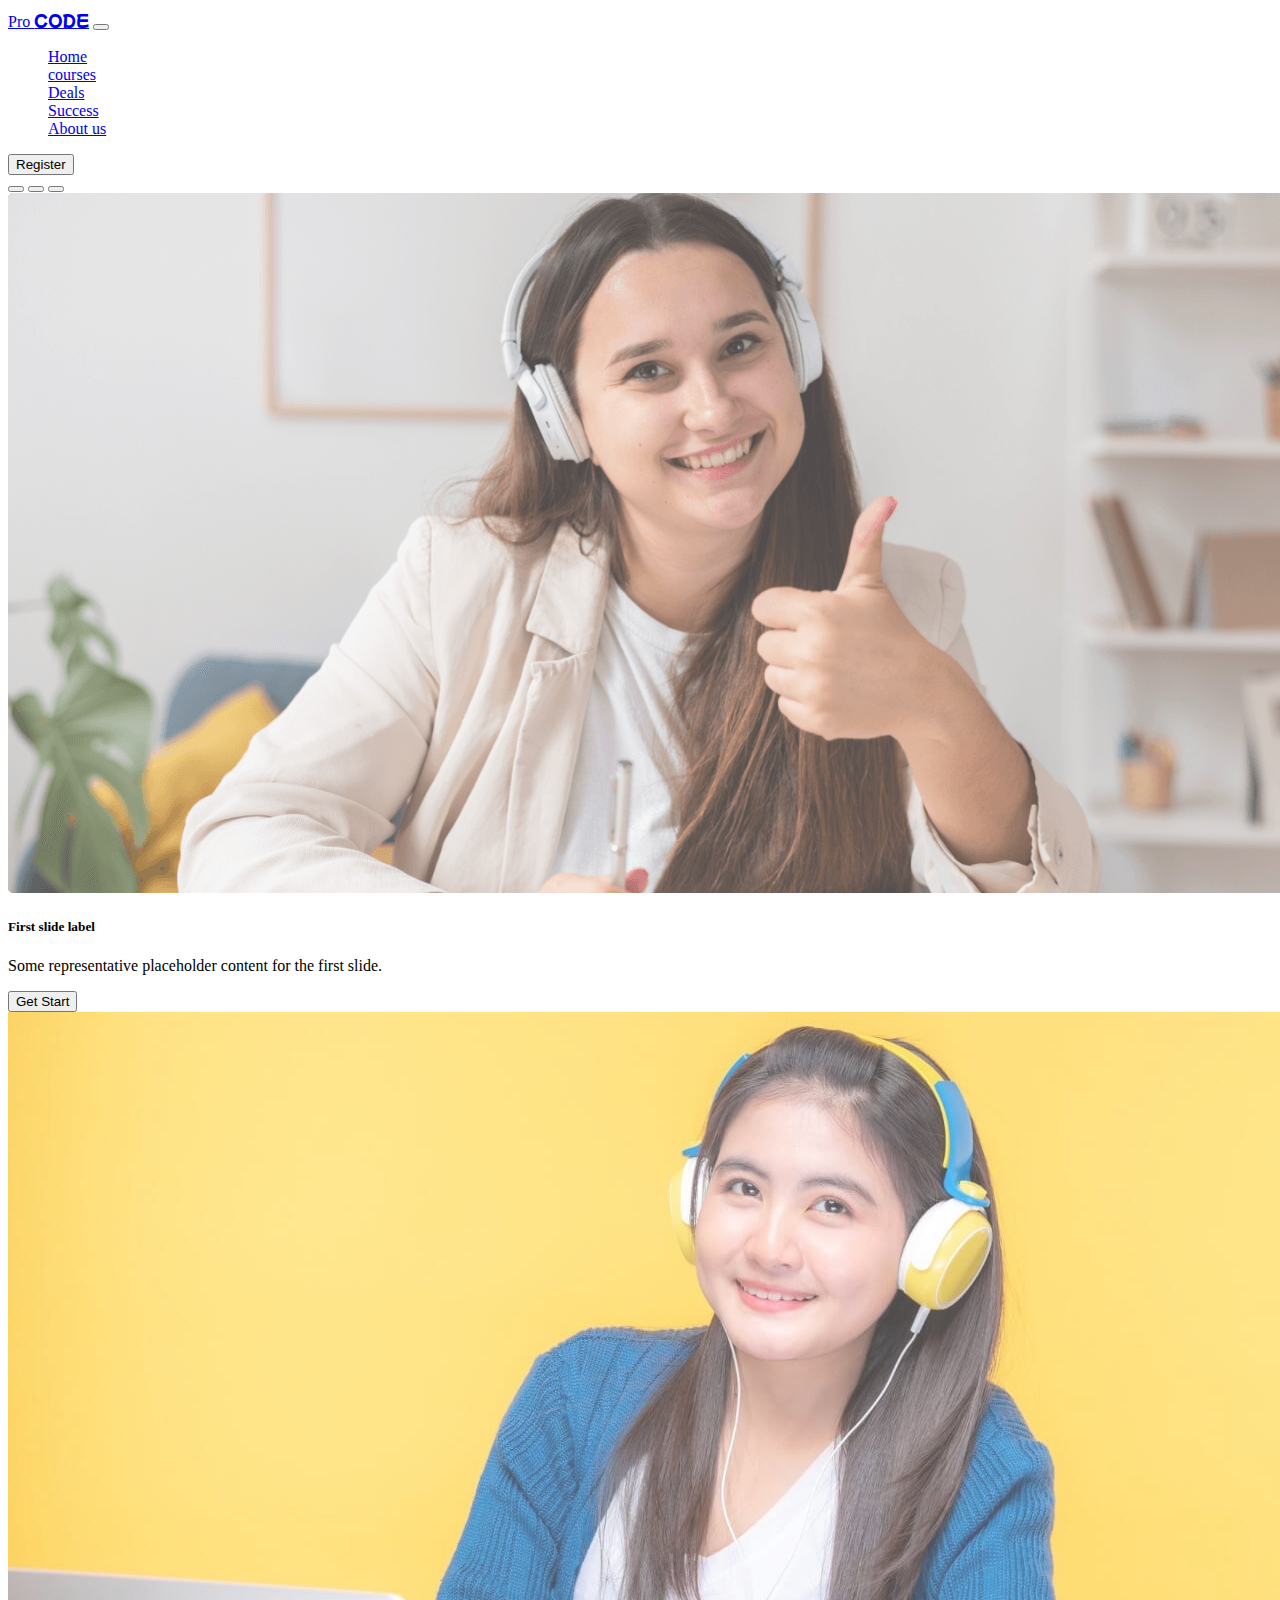
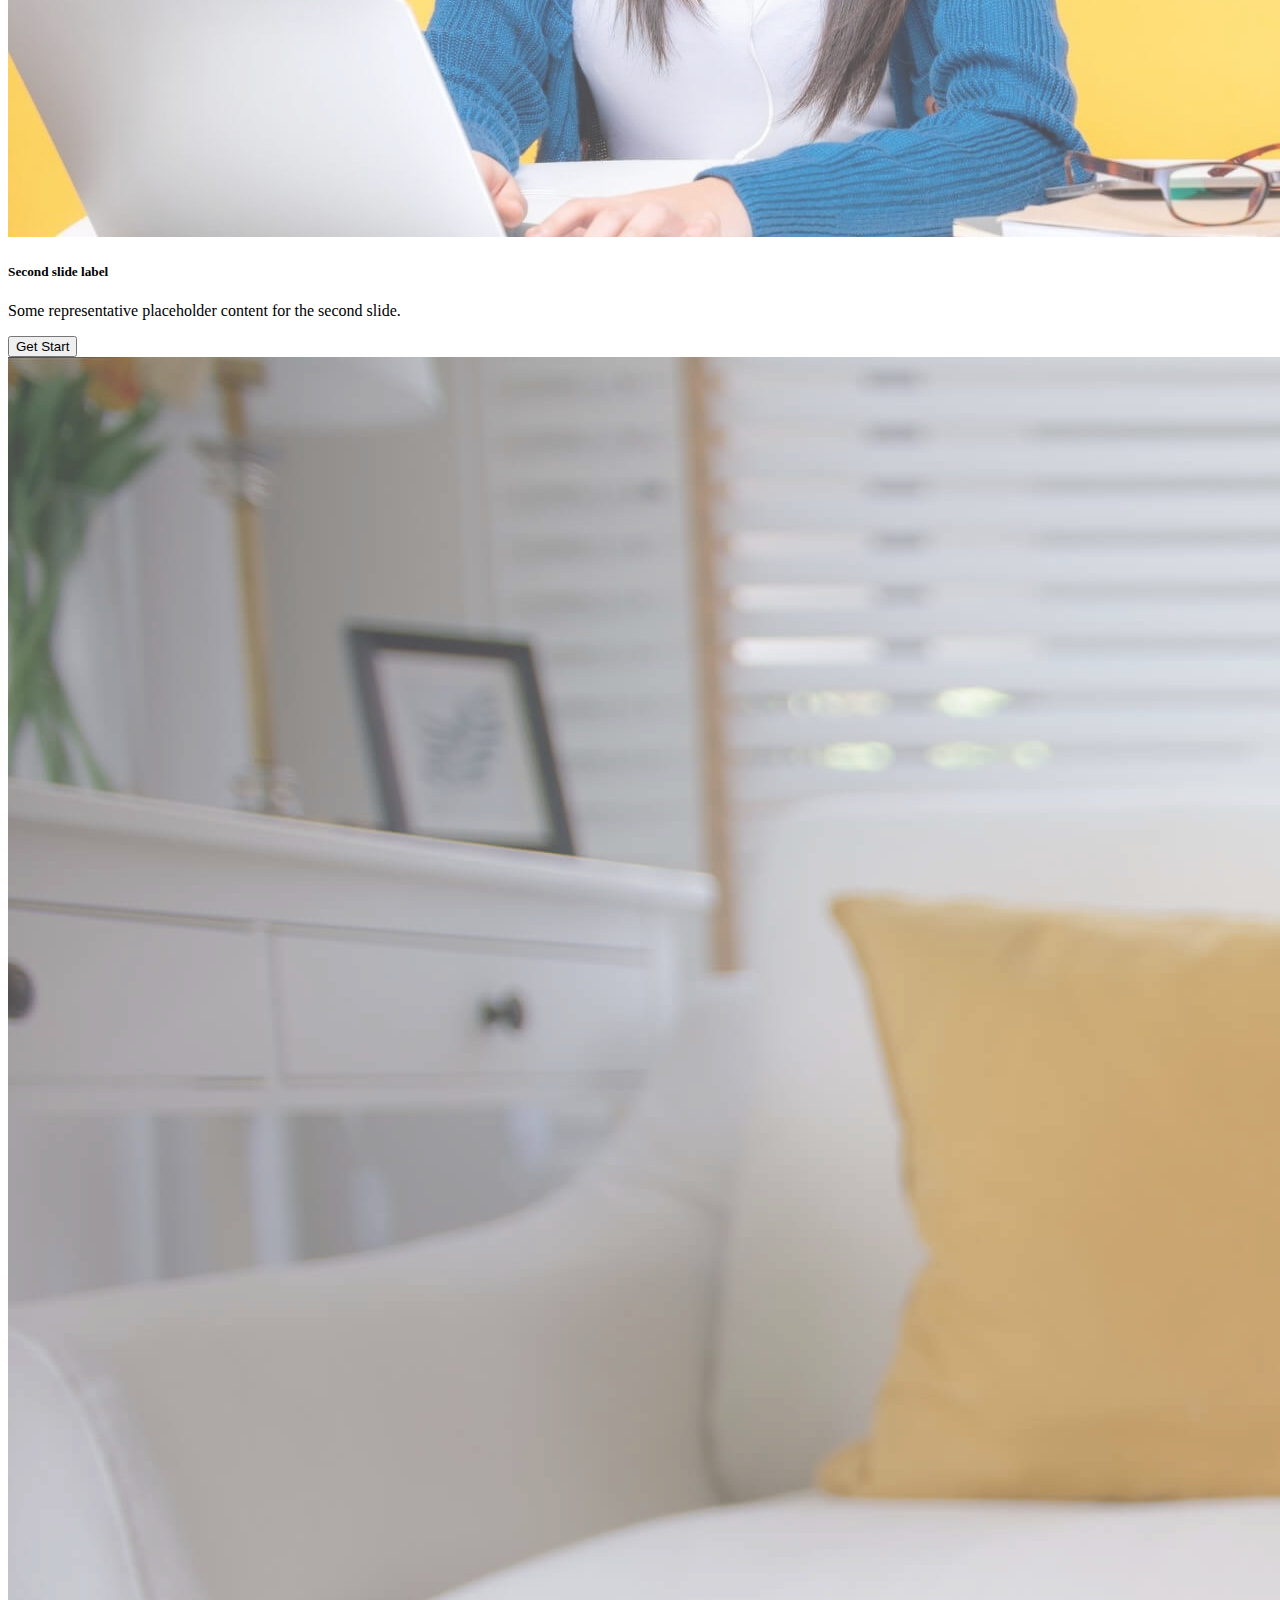
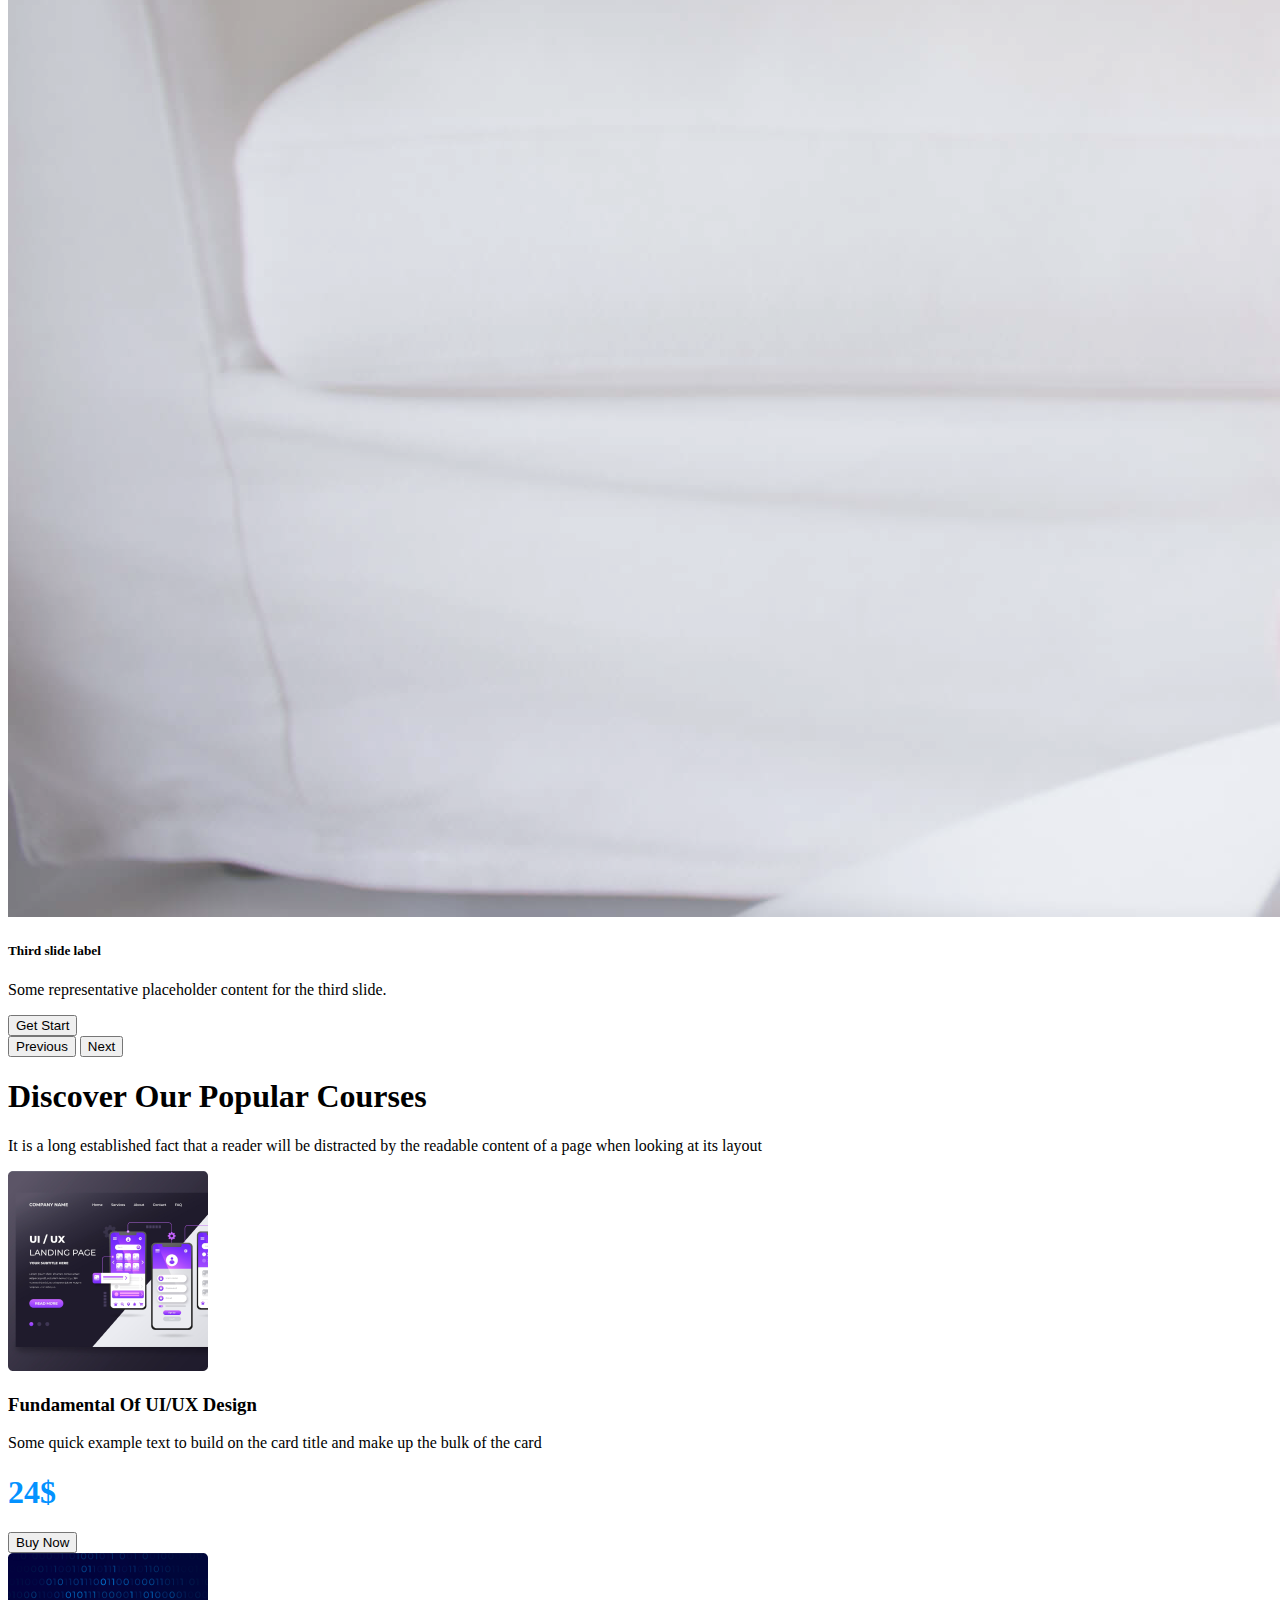
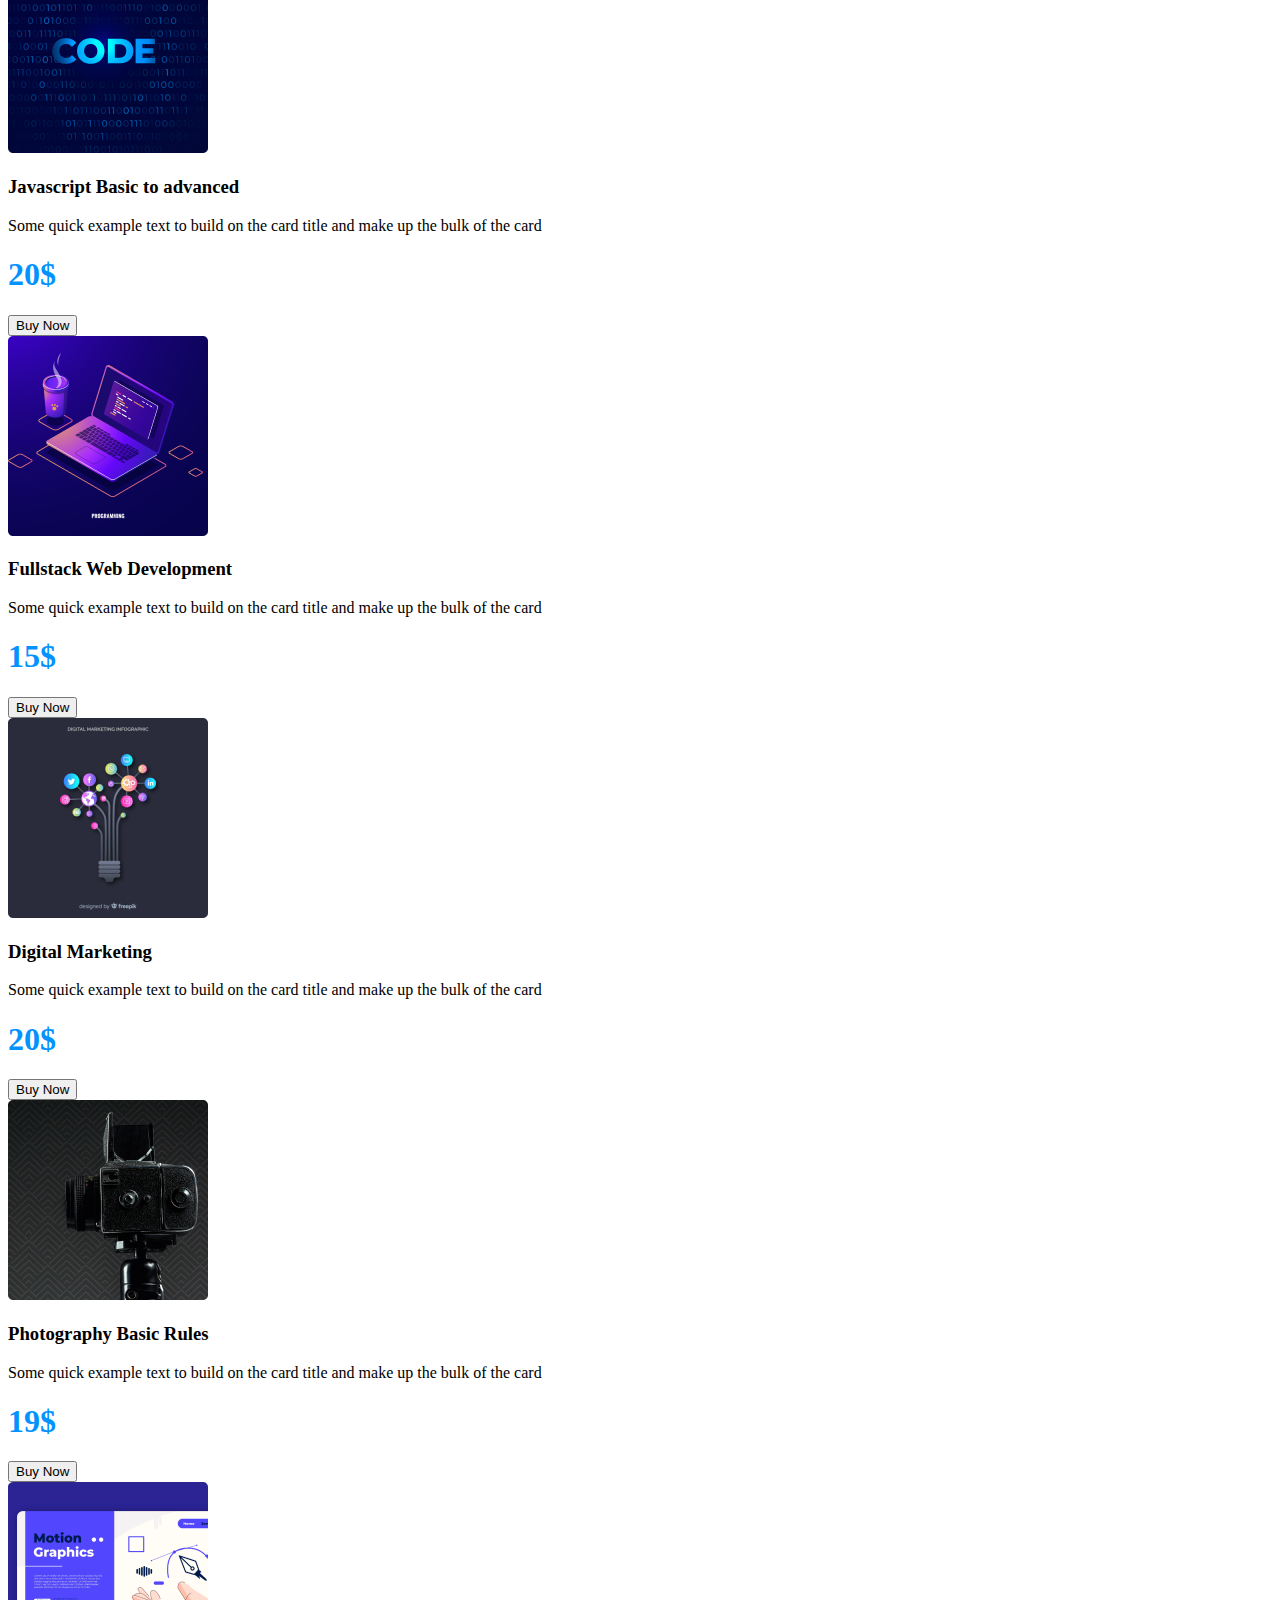
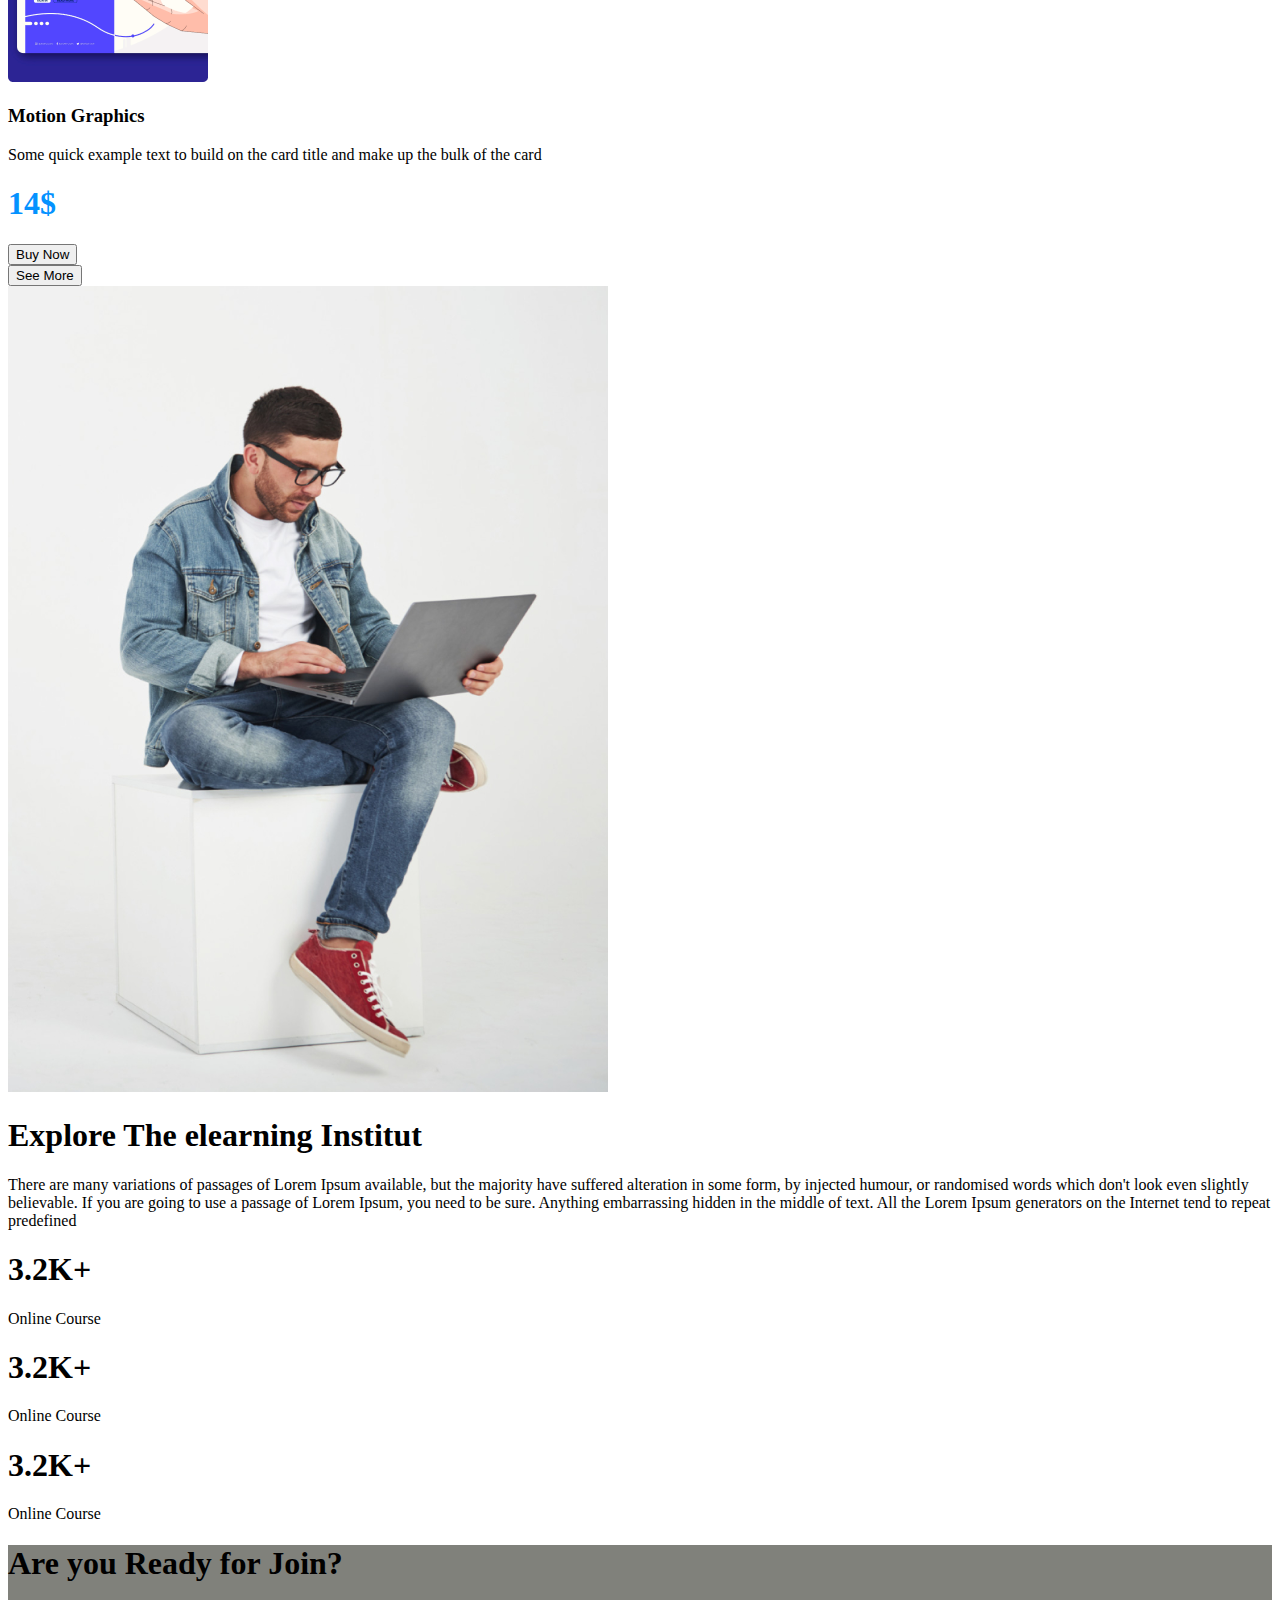
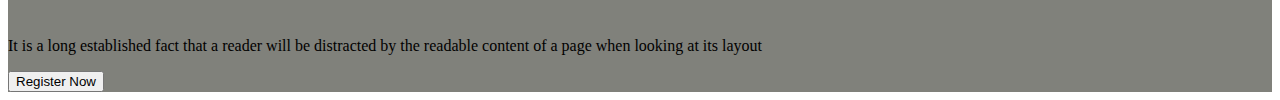
==== index.html @ ae4f2ffa "artical line" ====
<!doctype html>
<html lang="en">
  <head>
    <meta charset="utf-8">
    <meta name="viewport" content="width=device-width, initial-scale=1">
    <title>Assingment-3</title>
    <!-- bootstrap -->
    <link href="https://cdn.jsdelivr.net/npm/bootstrap@5.2.0/dist/css/bootstrap.min.css" rel="stylesheet" integrity="sha384-gH2yIJqKdNHPEq0n4Mqa/HGKIhSkIHeL5AyhkYV8i59U5AR6csBvApHHNl/vI1Bx" crossorigin="anonymous">
 
    <!-- css file -->
    <link rel="stylesheet" href="/style.css">
    <!-- google fonts -->
    <link rel="preconnect" href="https://fonts.googleapis.com">
    <link rel="preconnect" href="https://fonts.gstatic.com" crossorigin>
    <link href="https://fonts.googleapis.com/css2?family=Mochiy+Pop+One&display=swap" rel="stylesheet">
  </head>
  <body>
    <header>
      <!-- navbar -->
      <nav class="navbar navbar-expand-lg bg-light p-4">
        <div class="container-fluid">
          <a class="navbar-brand" href="#">Pro <span class="text-danger fs-1" style="font-family: 'Mochiy Pop One', sans-serif;">CODE</span></a>
          <button class="navbar-toggler" type="button" data-bs-toggle="collapse" data-bs-target="#navbarScroll" aria-controls="navbarScroll" aria-expanded="false" aria-label="Toggle navigation">
            <span class="navbar-toggler-icon"></span>
          </button>
          <div class="collapse navbar-collapse" id="navbarScroll">
            <ul class="navbar-nav me-auto my-2 my-lg-0 navbar-nav-scroll" style="--bs-scroll-height: 100px;">
              <div class="d-flex">
                <div class="navbar-a rounded p-2">
                  <a class="nav-link active" aria-current="page" href="#">Home</a>
                </div>
                <div class="navbar-a rounded p-2">
                  <a class="nav-link active" aria-current="page" href="#">courses</a>
                </div >
                <div class="navbar-a rounded p-2">
                  <a class="nav-link active" aria-current="page" href="#">Deals</a>
                </div >
                <div class="navbar-a rounded p-2">
                  <a class="nav-link active" aria-current="page" href="#">Success</a>
                </div >
                <div class="navbar-a rounded p-2">
                  <a class="nav-link active" aria-current="page" href="#">About us</a>
                </div>
              </div>
              
            </ul>
              <button class="btn btn-outline-info p-2-lg" type="submit">Register</button>
          </div>
        </div>
      </nav>
      <!-- banner -->
      <section class="container-lg mt-5 rounded">
        <div id="carouselExampleDark" class="carousel carousel-dark slide" data-bs-ride="carousel">
          <div class="carousel-indicators">
            <button type="button" data-bs-target="#carouselExampleDark" data-bs-slide-to="0" class="active" aria-current="true" aria-label="Slide 1"></button>
            <button type="button" data-bs-target="#carouselExampleDark" data-bs-slide-to="1" aria-label="Slide 2"></button>
            <button type="button" data-bs-target="#carouselExampleDark" data-bs-slide-to="2" aria-label="Slide 3"></button>
          </div>
          <div class="carousel-inner">
            <div class="carousel-item active" data-bs-interval="10000">
              <img src="/images/cover/cover-1.png" class="d-block w-100">
              <div class="carousel-caption d-none d-md-block">
                <h5 class="display-1 fw-bold text-white">First slide label</h5>
                <p class="fw-semibold text-white">Some representative placeholder content for the first slide.</p>
                <div class="d-grid gap-2 col-6 mx-auto">
                  <button class= "btn btn-info btn-lg">Get Start</button>
                </div>
              </div>
            </div>
            <div class="carousel-item" data-bs-interval="2000">
              <img src="/images/cover/cover-4.jpg" class="d-block w-100 ">
              <div class="carousel-caption d-none d-md-block">
                <h5 class="display-1 fw-bold text-white">Second slide label</h5>
                <p class="fw-semibold text-white">Some representative placeholder content for the second slide.</p>
                <div class="d-grid gap-2 col-6 mx-auto">
                  <button class= "btn btn-danger btn-lg">Get Start</button>
                </div>
                
              </div>
            </div>
            <div class="carousel-item">
              <img src="/images/cover/cover-3.jpg" class="d-block w-100">
              <div class="carousel-caption d-none d-md-block">
                <h5 class="display-1 fw-bold text-white">Third slide label</h5>
                <p class="fw-semibold text-white">Some representative placeholder content for the third slide.</p>
                <div class="d-grid gap-2 col-6 mx-auto">
                  <button class= "btn btn-danger btn-lg">Get Start</button>
                </div>
              </div>
            </div>
          </div>
          <button class="carousel-control-prev" type="button" data-bs-target="#carouselExampleDark" data-bs-slide="prev">
            <span class="carousel-control-prev-icon" aria-hidden="true"></span>
            <span class="visually-hidden">Previous</span>
          </button>
          <button class="carousel-control-next" type="button" data-bs-target="#carouselExampleDark" data-bs-slide="next">
            <span class="carousel-control-next-icon" aria-hidden="true"></span>
            <span class="visually-hidden">Next</span>
          </button>
        </div>
      </section>
    </header>
    <!-- main section -->
    <main>
      
       <div  class="d-flex flex-column justify-content-center align-items-center mt-5 container">
        <div>
          <h1>Discover Our Popular Courses</h1>
        </div>
         <div> 
          <p>It is a long established fact that a reader will be distracted by the readable 
          content of a page when looking at its layout</p>
        </div>
       </div>
       <!-- courses -->
       <div class="container mt-5">
        <div class="row  gy-3 gx-3">
          <!-- cours-1 -->
          <div class="col-12  col-sm-12 col-md-12 col-lg-6 d-md-flex d-lg-flex border bg-light align-items-center p-2 rounded" > 
              
                <img class="img-fluid "src="/images/course/course-1.png">
              
            <div class=" m-0 d-flex flex-column p-4">
              <h3>Fundamental Of UI/UX Design</h3>
              <p class="d-flex flex-wrap">Some quick example text to build on the card title 
                and make up the bulk of the card</p>
              <div class="d-flex justify-content-between">
                <h1 style="color: rgb(4, 146, 255);">24$</h1>
              <button class="btn btn-outline-info">Buy Now</button>
              </div>
            </div>
           </div>
           <!-- cours-2 -->
          <div class="col-12  col-sm-12 col-md-12 col-lg-6 d-md-flex d-lg-flex border bg-light align-items-center p-2 rounded" > 
              
            <img class="img-fluid "src="/images/course/course-2.png">
          
        <div class=" m-0 d-flex flex-column p-4">
          <h3>Javascript Basic to advanced</h3>
          <p class="d-flex flex-wrap">Some quick example text to build on the card title 
            and make up the bulk of the card</p>
          <div class="d-flex justify-content-between">
            <h1 style="color: rgb(4, 146, 255);">20$</h1>
          <button class="btn btn-outline-info">Buy Now</button>
          </div>
        </div>
       </div><!-- cours-3 -->
       <div class="col-12  col-sm-12 col-md-12 col-lg-6 d-md-flex d-lg-flex border bg-light align-items-center p-2 rounded" > 
           
             <img class="img-fluid "src="/images/course/course-3.png">
           
         <div class=" m-0 d-flex flex-column p-4">
           <h3>Fullstack Web Development</h3>
           <p class="d-flex flex-wrap">Some quick example text to build on the card title 
             and make up the bulk of the card</p>
           <div class="d-flex justify-content-between">
             <h1 style="color: rgb(4, 146, 255);">15$</h1>
           <button class="btn btn-outline-info">Buy Now</button>
           </div>
         </div>
        </div><!-- cours-4 -->
        <div class="col-12  col-sm-12 col-md-12 col-lg-6 d-md-flex d-lg-flex border bg-light align-items-center p-2 rounded" > 
            
              <img class="img-fluid "src="/images/course/course-4.png">
            
          <div class=" m-0 d-flex flex-column p-4">
            <h3>Digital Marketing</h3>
            <p class="d-flex flex-wrap">Some quick example text to build on the card title 
              and make up the bulk of the card</p>
            <div class="d-flex justify-content-between">
              <h1 style="color: rgb(4, 146, 255);">20$</h1>
            <button class="btn btn-outline-info">Buy Now</button>
            </div>
          </div>
         </div><!-- cours-5 -->
         <div class="col-12  col-sm-12 col-md-12 col-lg-6 d-md-flex d-lg-flex border bg-light align-items-center p-2 rounded" > 
             
               <img class="img-fluid "src="/images/course/course-5.png">
             
           <div class=" m-0 d-flex flex-column p-4">
             <h3>Photography Basic Rules</h3>
             <p class="d-flex flex-wrap">Some quick example text to build on the card title 
               and make up the bulk of the card</p>
             <div class="d-flex justify-content-between">
               <h1 style="color: rgb(4, 146, 255);">19$</h1>
             <button class="btn btn-outline-info">Buy Now</button>
             </div>
           </div>
          </div><!-- cours-6 -->
          <div class="col-12  col-sm-12 col-md-12 col-lg-6 d-md-flex d-lg-flex border bg-light align-items-center p-2 rounded" > 
              
                <img class="img-fluid "src="/images/course/course-6.png">
              
            <div class=" m-0 d-flex flex-column p-4">
              <h3>Motion Graphics</h3>
              <p class="d-flex flex-wrap">Some quick example text to build on the card title 
                and make up the bulk of the card</p>
              <div class="d-flex justify-content-between">
                <h1 style="color: rgb(4, 146, 255);">14$</h1>
              <button class="btn btn-outline-info">Buy Now</button>
              </div>
            </div>
           </div>
           </div>
           <!-- coure button -->
           <div class="d-grid gap-2 col-6 mx-auto mt-5">
            <button class="btn btn-info text-white" type="button">See More </button>
          </div>

          <!-- artical -->
          <article class="mt-5 d-md-flex d-lg-flex bg-info rounded shadow">
            <img class="img-fluid" src="/images/working.png" alt="">
            <div class="d-flex flex-column justify-content-center align-items-center p-5">
              <h1 class="fs-1">Explore The elearning 
                Institut</h1>
                <p class="">
                  There are many variations of passages of Lorem Ipsum available, but the 
                    majority have suffered alteration in some form, by injected humour, or 
                    randomised words which don't look even slightly believable. If you are going 
                    to use a passage of Lorem Ipsum, you need to be sure.


                    Anything embarrassing hidden in the middle of text. All the Lorem Ipsum 
                    generators on the Internet tend to repeat predefined
                   <div class="d-flex justify-content-around align-items-center">
                    <div class=" mx-ld-5 mx-md-5 mx-2">
                      <h1 class="fw-bold">3.2K+</h1>
                      <p >Online Course</p>
                    </div>
                    <div class=" mx-ld-5 mx-md-5 mx-2">
                      <h1 class="fw-bold">3.2K+</h1>
                      <p >Online Course</p>
                    </div>
                    <div class=" mx-ld-5 mx-md-5 mx-2">
                      <h1 class="fw-bold">3.2K+</h1>
                      <p >Online Course</p>
                    </div>
                   </div>
                </p>
            </div>
          </article>
          <article class="mt-5 rounded " style="background-color: rgb(128, 129, 123);">
            <div class="row">
              <div class="col-md-8 col-lg-8 col-sm-12 col-xs-12 text-white p-5">
                <h1>Are you Ready for Join?</h1>
                <br>
                <p>It is a long established fact that a reader will be distracted by the 
                  readable content of a page when looking at its layout</p>
              </div>
              <div class="col-md-4 col-lg-4 col-sm-12 col-xs-12 d-flex justify-content-around align-items-center p-5">
                <button class="btn btn-info btn-lg text-white">Register Now</button>
              </div>
            </div>
          </article>
       </div>
       
        
    </main>
    <script src="https://cdn.jsdelivr.net/npm/bootstrap@5.2.0/dist/js/bootstrap.bundle.min.js" integrity="sha384-A3rJD856KowSb7dwlZdYEkO39Gagi7vIsF0jrRAoQmDKKtQBHUuLZ9AsSv4jD4Xa" crossorigin="anonymous"></script>      
  </body>
</html>
---- style.css ----
.navbar-a:hover{
    background-color: rgb(1, 213, 255);
    border: 1px solid rgb(0, 0, 0);
}
.carousel-caption{
    bottom: 30%;
}
.carousel-item img{
     opacity: 0.7;
}
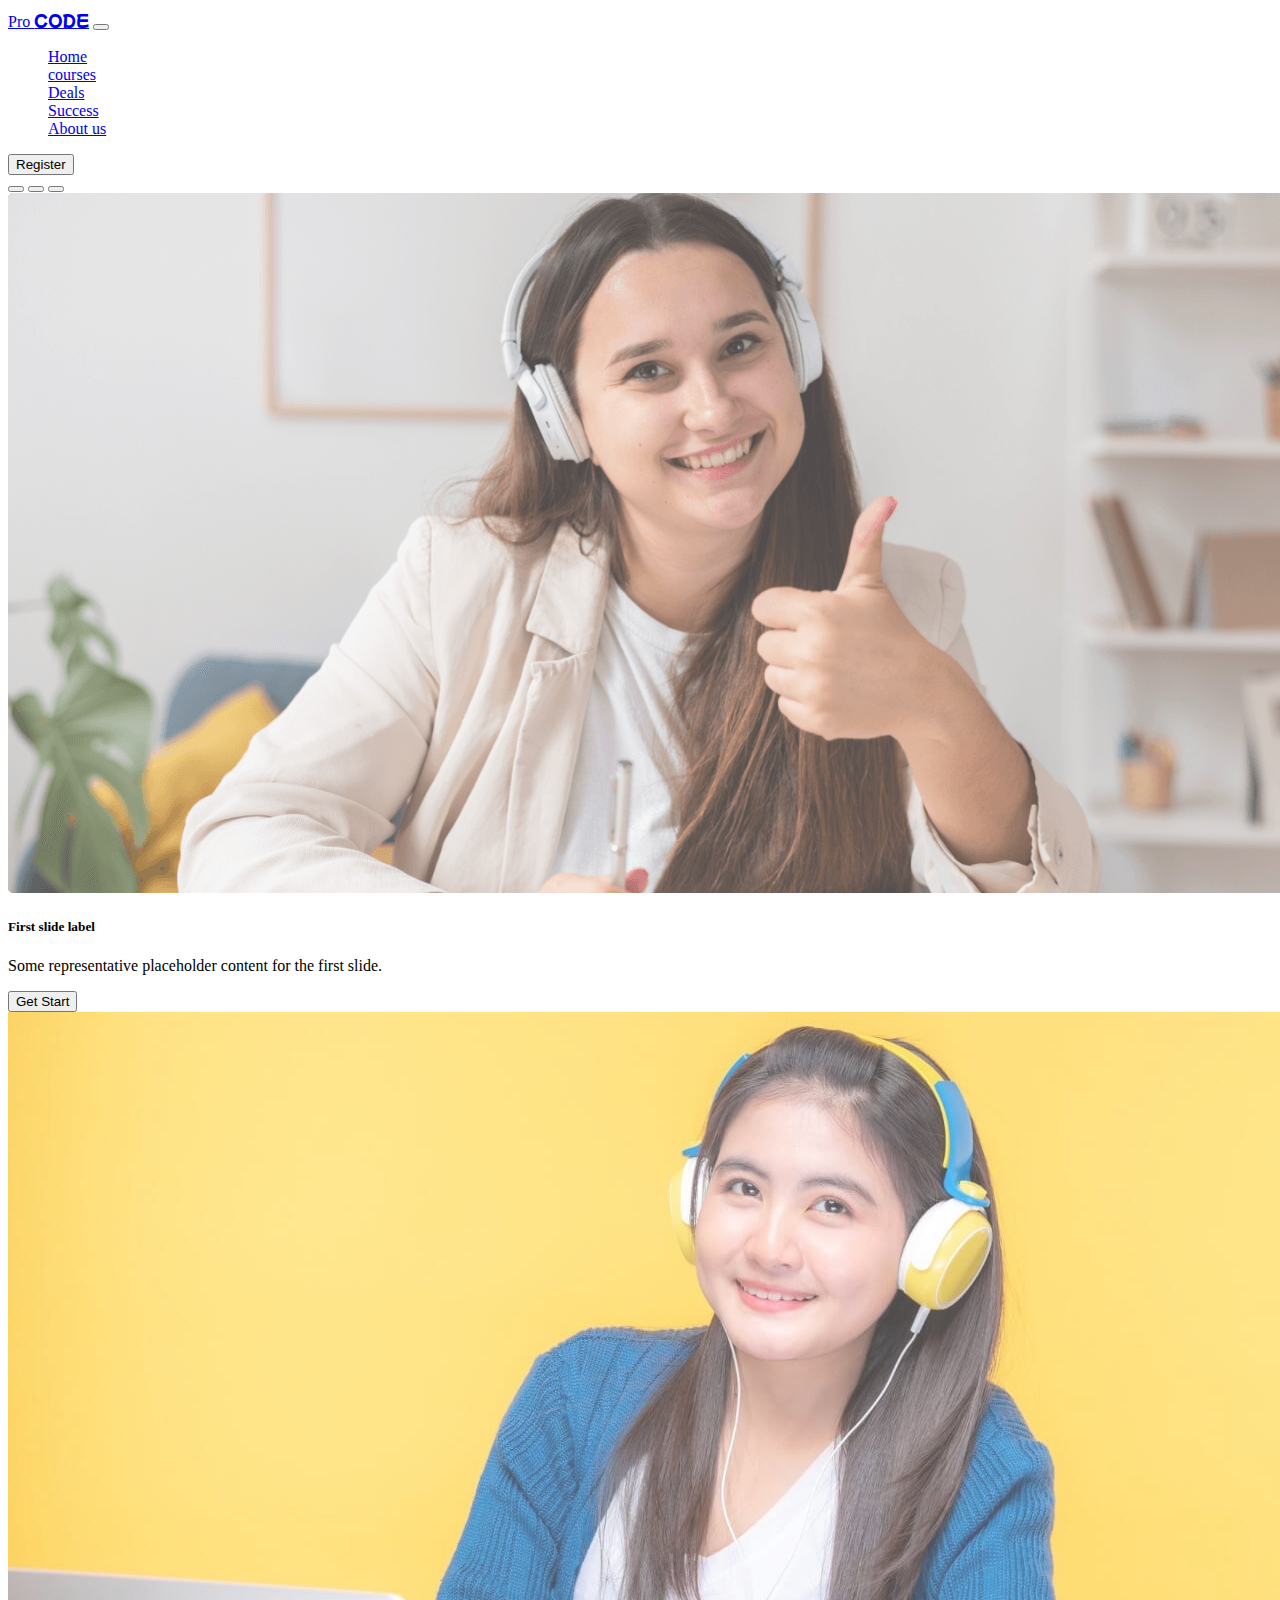
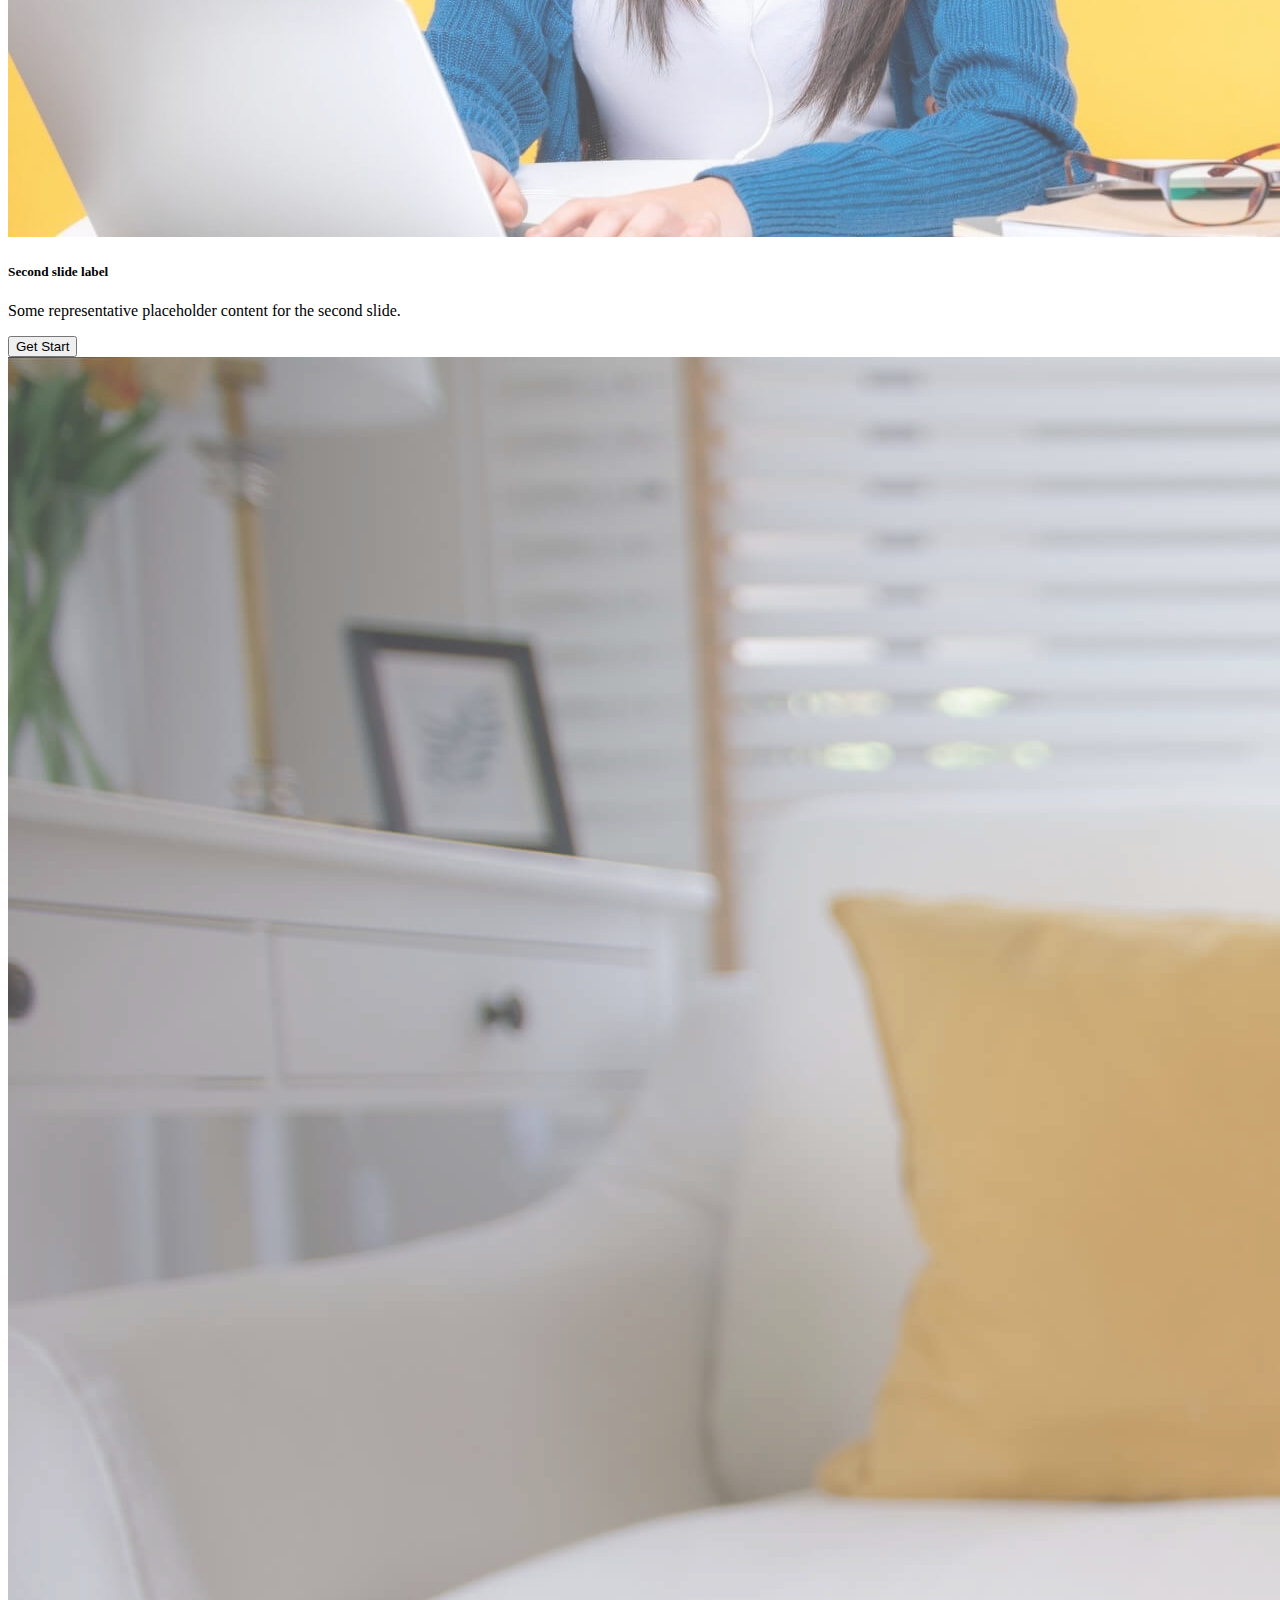
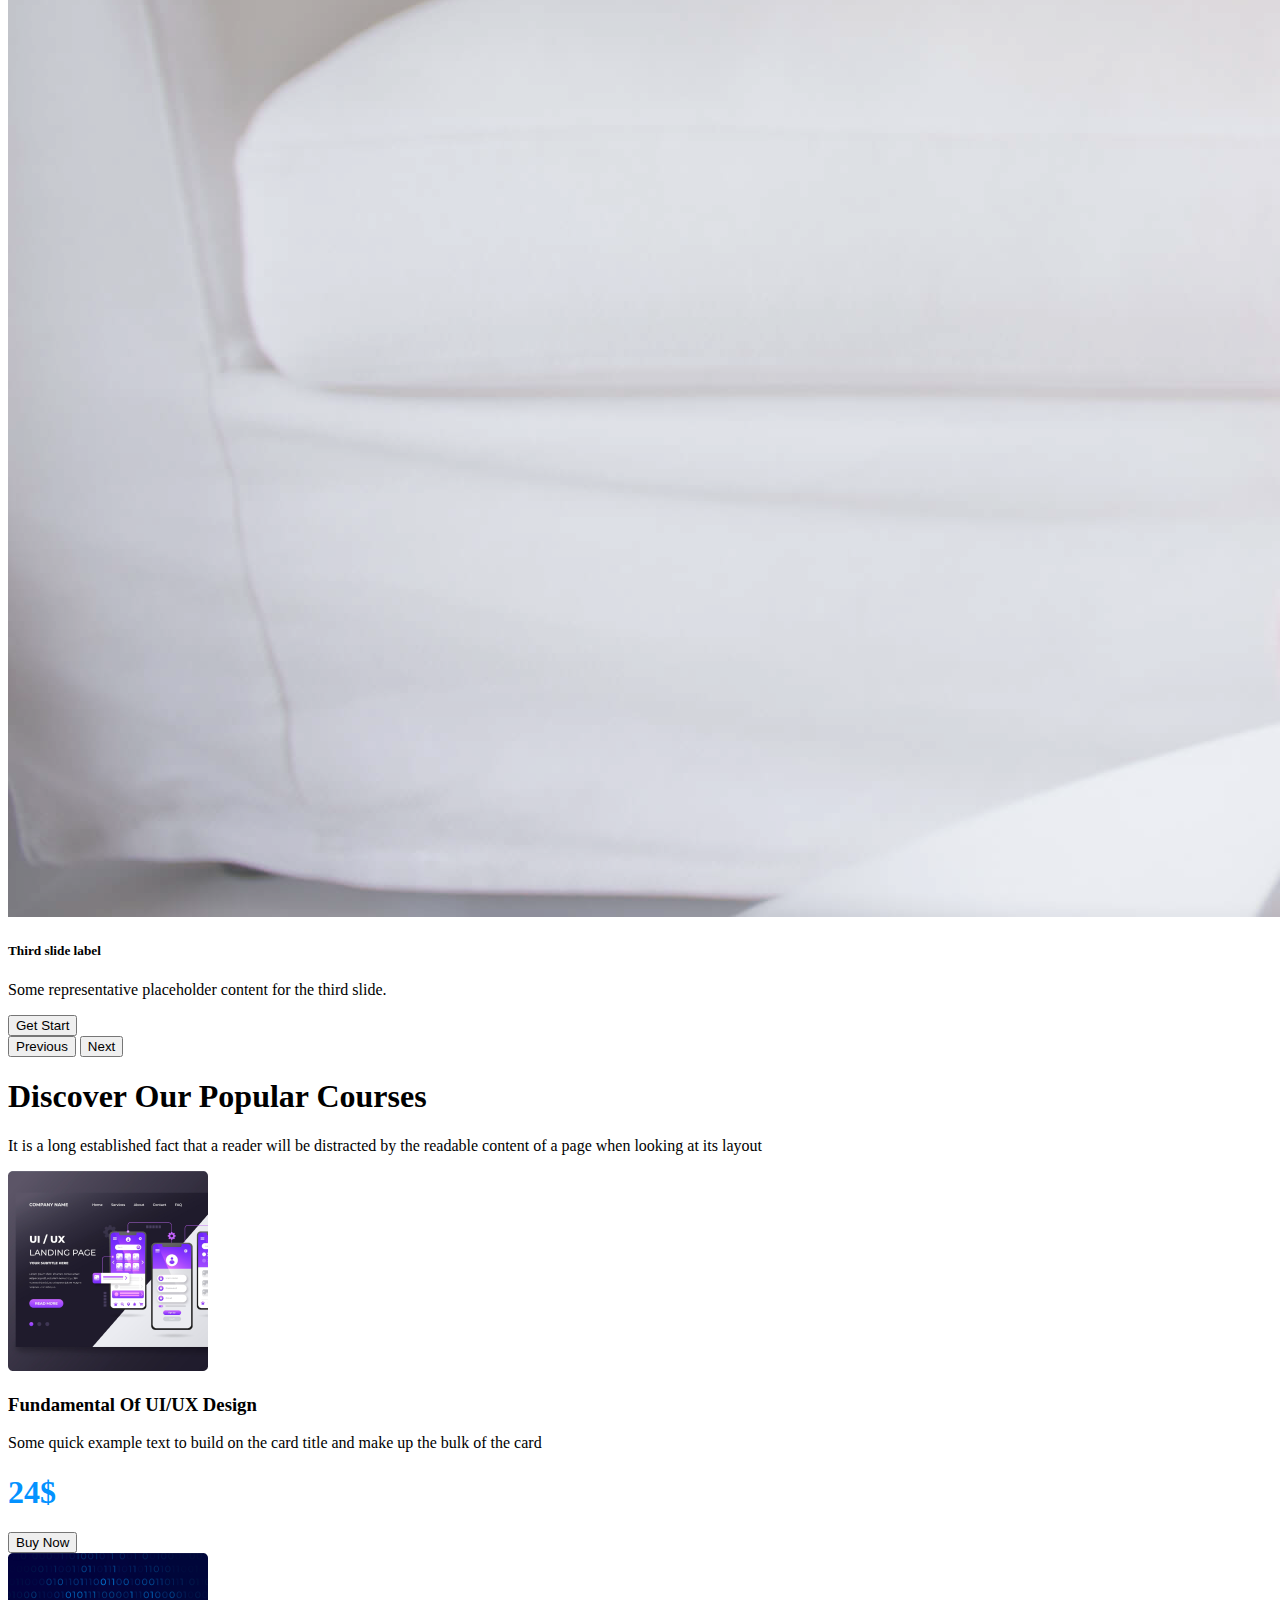
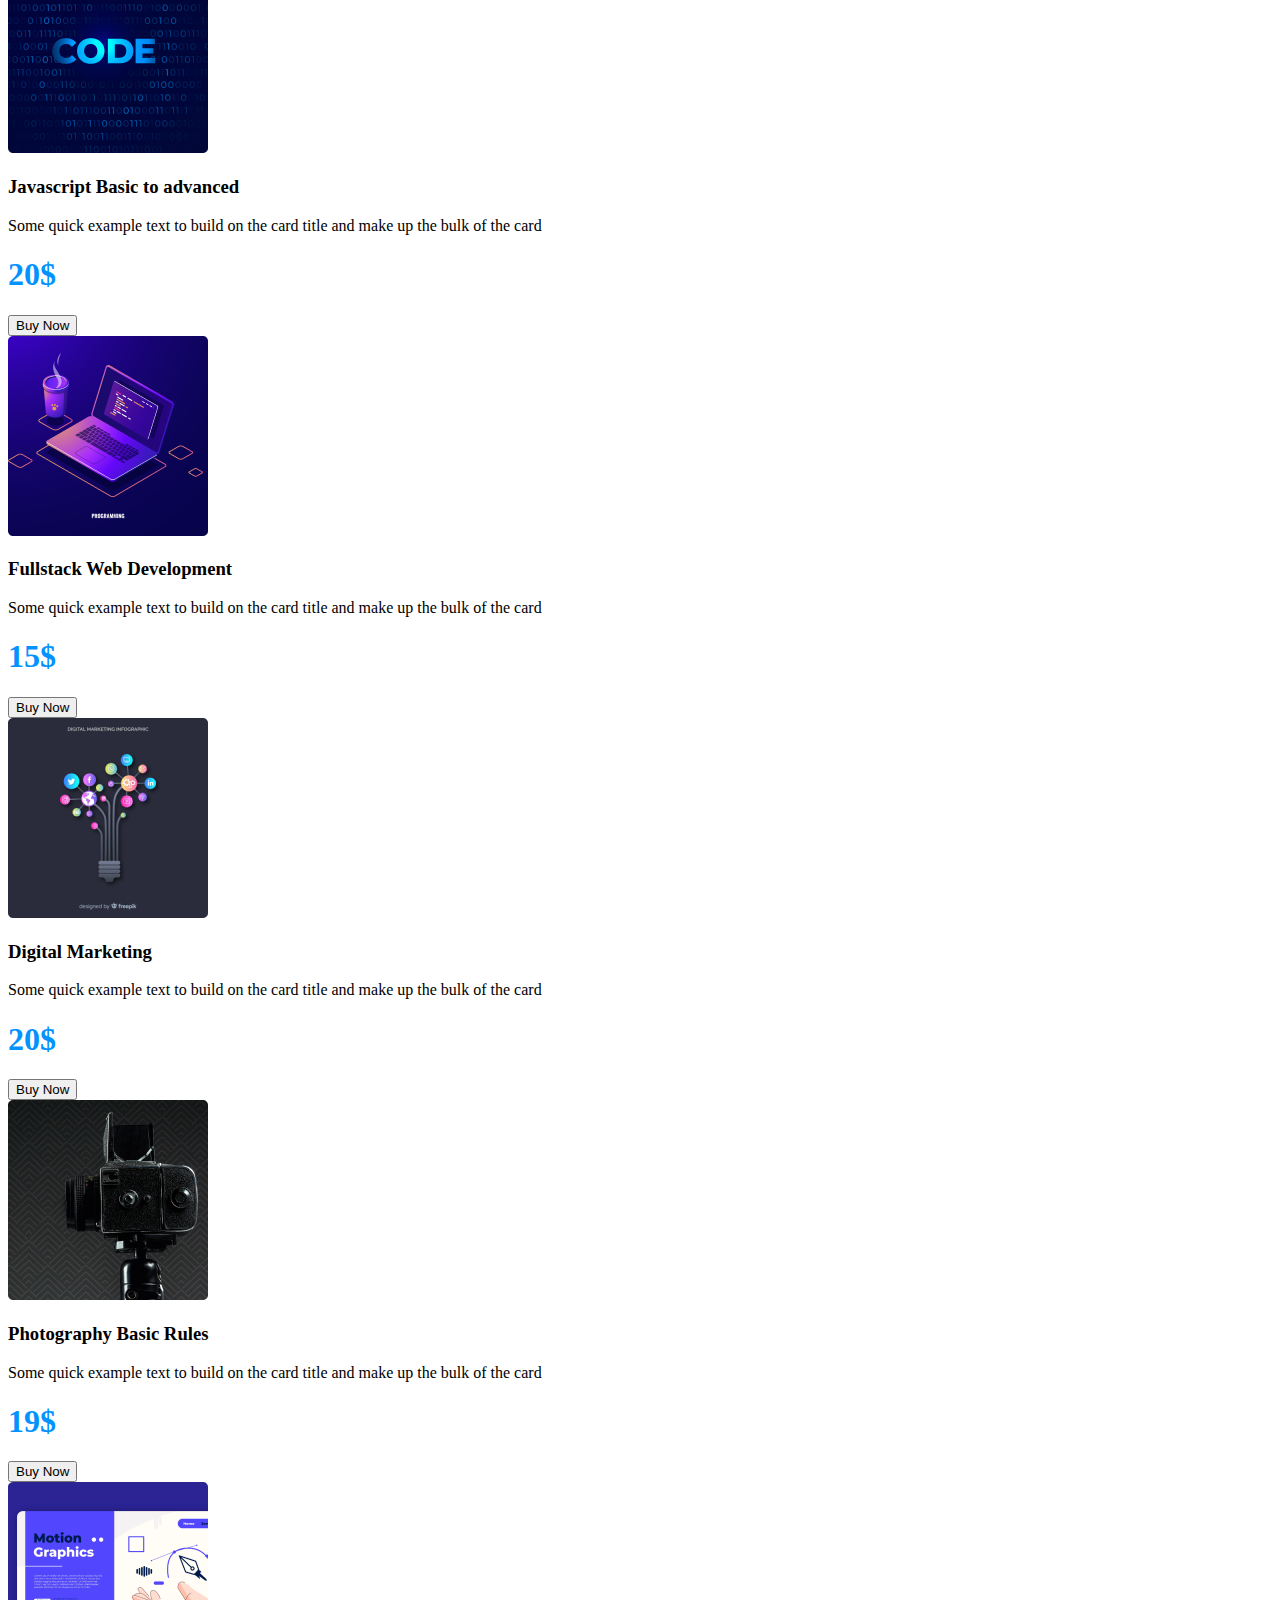
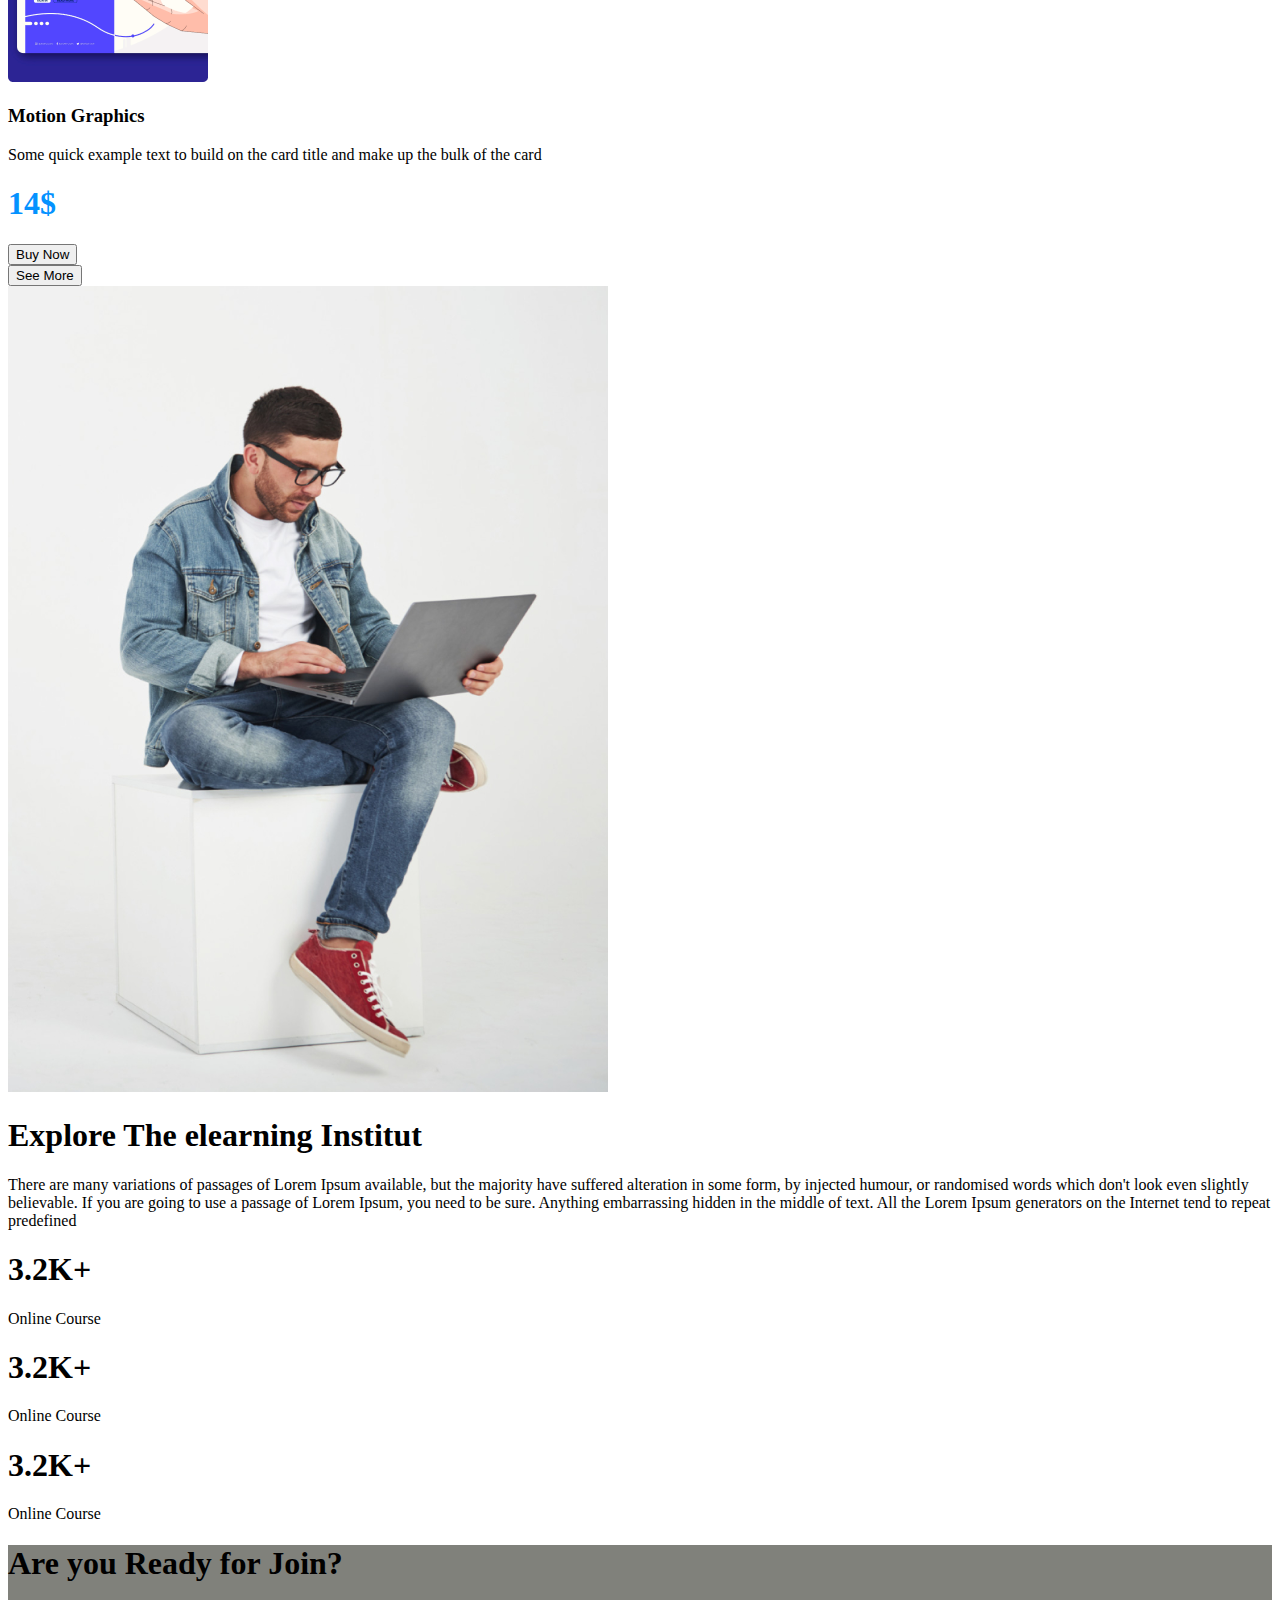
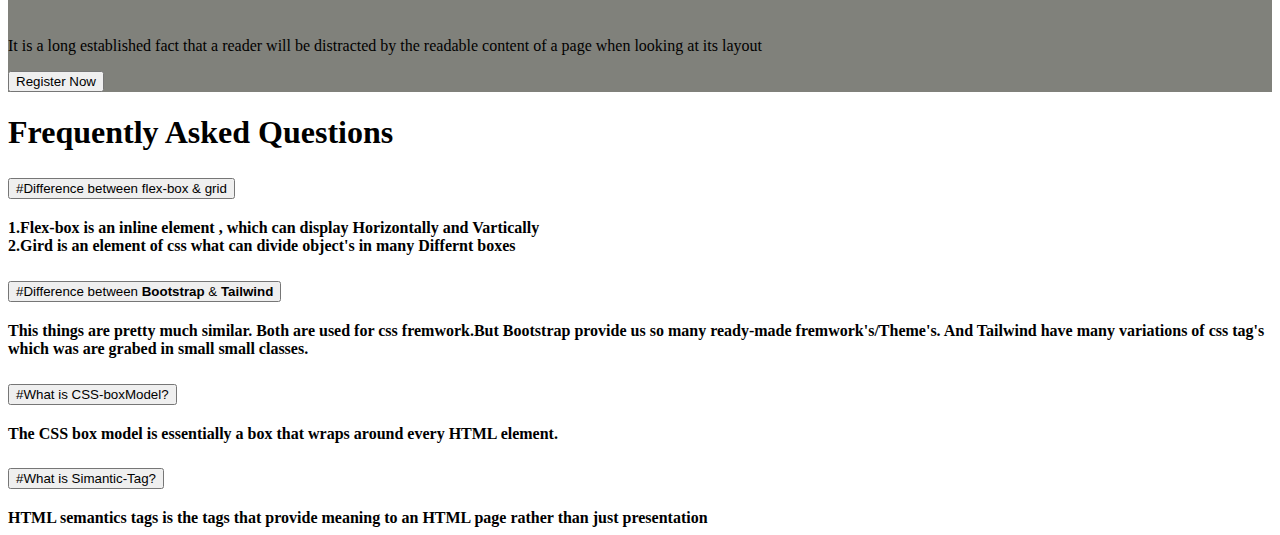
==== commit a22d7353: "accordind" ====
--- a/index.html
+++ b/index.html
@@ -252,6 +252,62 @@
               </div>
             </div>
           </article>
+          <!-- accordind -->
+          <article class="mt-5">
+            <div class="d-flex flex-column justify-content-center align-items-center mb-5 container ">
+              <h1>Frequently Asked Questions</h1>
+            </div>
+            <div class="accordion" id="accordionExample">
+              <div class="accordion-item">
+                <h2 class="accordion-header" id="headingOne">
+                  <button class="accordion-button" type="button" data-bs-toggle="collapse" data-bs-target="#collapseOne" aria-expanded="true" aria-controls="collapseOne">
+                    #Difference between flex-box & grid
+                  </button>
+                </h2>
+                <div id="collapseOne" class="accordion-collapse collapse show" aria-labelledby="headingOne" data-bs-parent="#accordionExample">
+                  <div class="accordion-body">
+                    <strong>1.Flex-box is an inline element , which can display <b>Horizontally and Vartically</b><br>2.Gird is an element of css what can divide object's in many <b>Differnt boxes</b>
+                  </div>
+                </div>
+              </div>
+              <div class="accordion-item">
+                <h2 class="accordion-header" id="headingTwo">
+                  <button class="accordion-button collapsed" type="button" data-bs-toggle="collapse" data-bs-target="#collapseTwo" aria-expanded="false" aria-controls="collapseTwo">
+                    #Difference between <b>Bootstrap</b> & <b>Tailwind</b>
+                  </button>
+                </h2>
+                <div id="collapseTwo" class="accordion-collapse collapse" aria-labelledby="headingTwo" data-bs-parent="#accordionExample">
+                  <div class="accordion-body">
+                    <strong>This things are pretty much similar. Both are used for css fremwork.But <b>Bootstrap</b> provide us so many ready-made fremwork's/Theme's. And <B>Tailwind</B> have many variations of css tag's which was are grabed in small small <b>classes.</b>
+                  </div>
+                </div>
+              </div>
+              <div class="accordion-item">
+                <h2 class="accordion-header" id="headingThree">
+                  <button class="accordion-button collapsed" type="button" data-bs-toggle="collapse" data-bs-target="#collapseThree" aria-expanded="false" aria-controls="collapseThree">
+                    #What is CSS-boxModel?
+                  </button>
+                </h2>
+                <div id="collapseThree" class="accordion-collapse collapse" aria-labelledby="headingThree" data-bs-parent="#accordionExample">
+                  <div class="accordion-body">
+                    <strong> The CSS box model is essentially a box that wraps around every HTML element.
+                  </div>
+                </div>
+              </div>
+              <div class="accordion-item">
+                <h2 class="accordion-header" id="headingThree">
+                  <button class="accordion-button collapsed" type="button" data-bs-toggle="collapse" data-bs-target="#collapseThree" aria-expanded="false" aria-controls="collapseThree">
+                    #What is Simantic-Tag?
+                  </button>
+                </h2>
+                <div id="collapseThree" class="accordion-collapse collapse" aria-labelledby="headingThree" data-bs-parent="#accordionExample">
+                  <div class="accordion-body">
+                    <strong> HTML semantics tags is the tags that provide meaning to an HTML page rather than just presentation
+                  </div>
+                </div>
+              </div>
+            </div>
+          </article>
        </div>
        
         
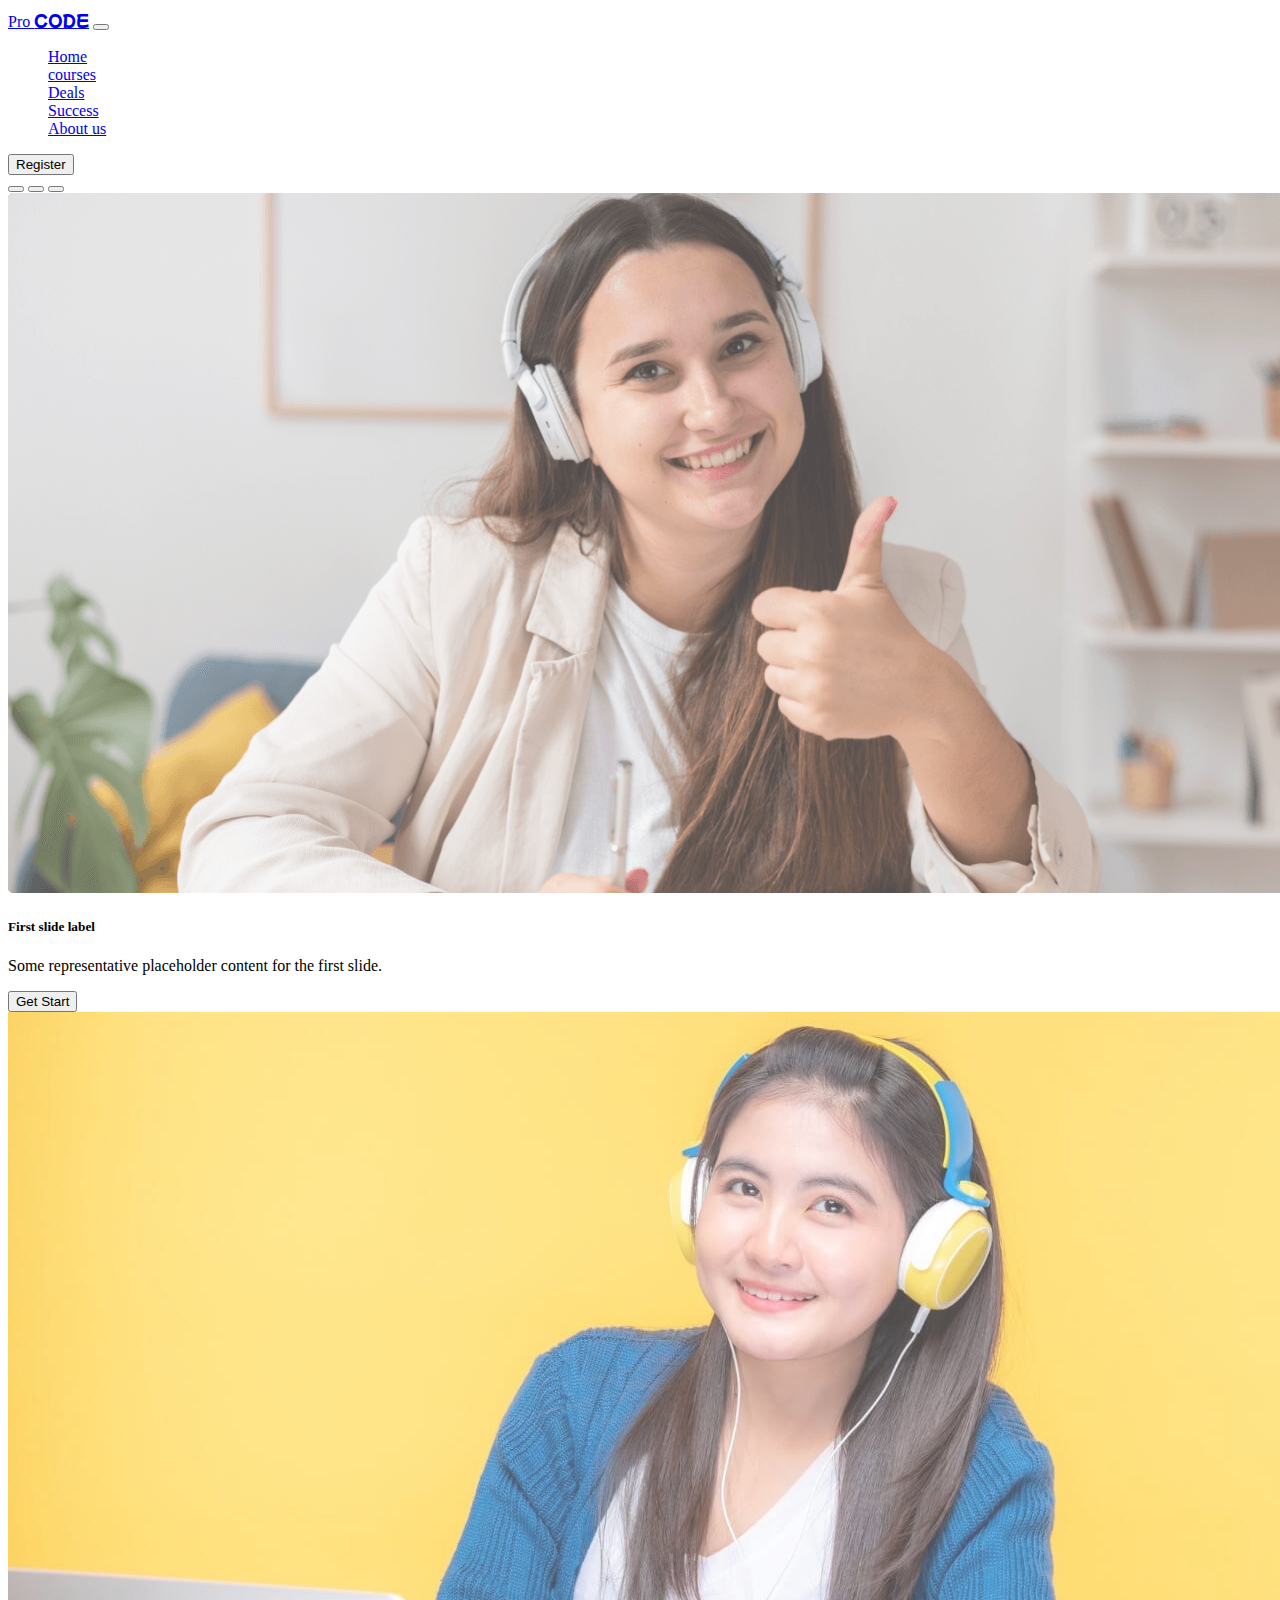
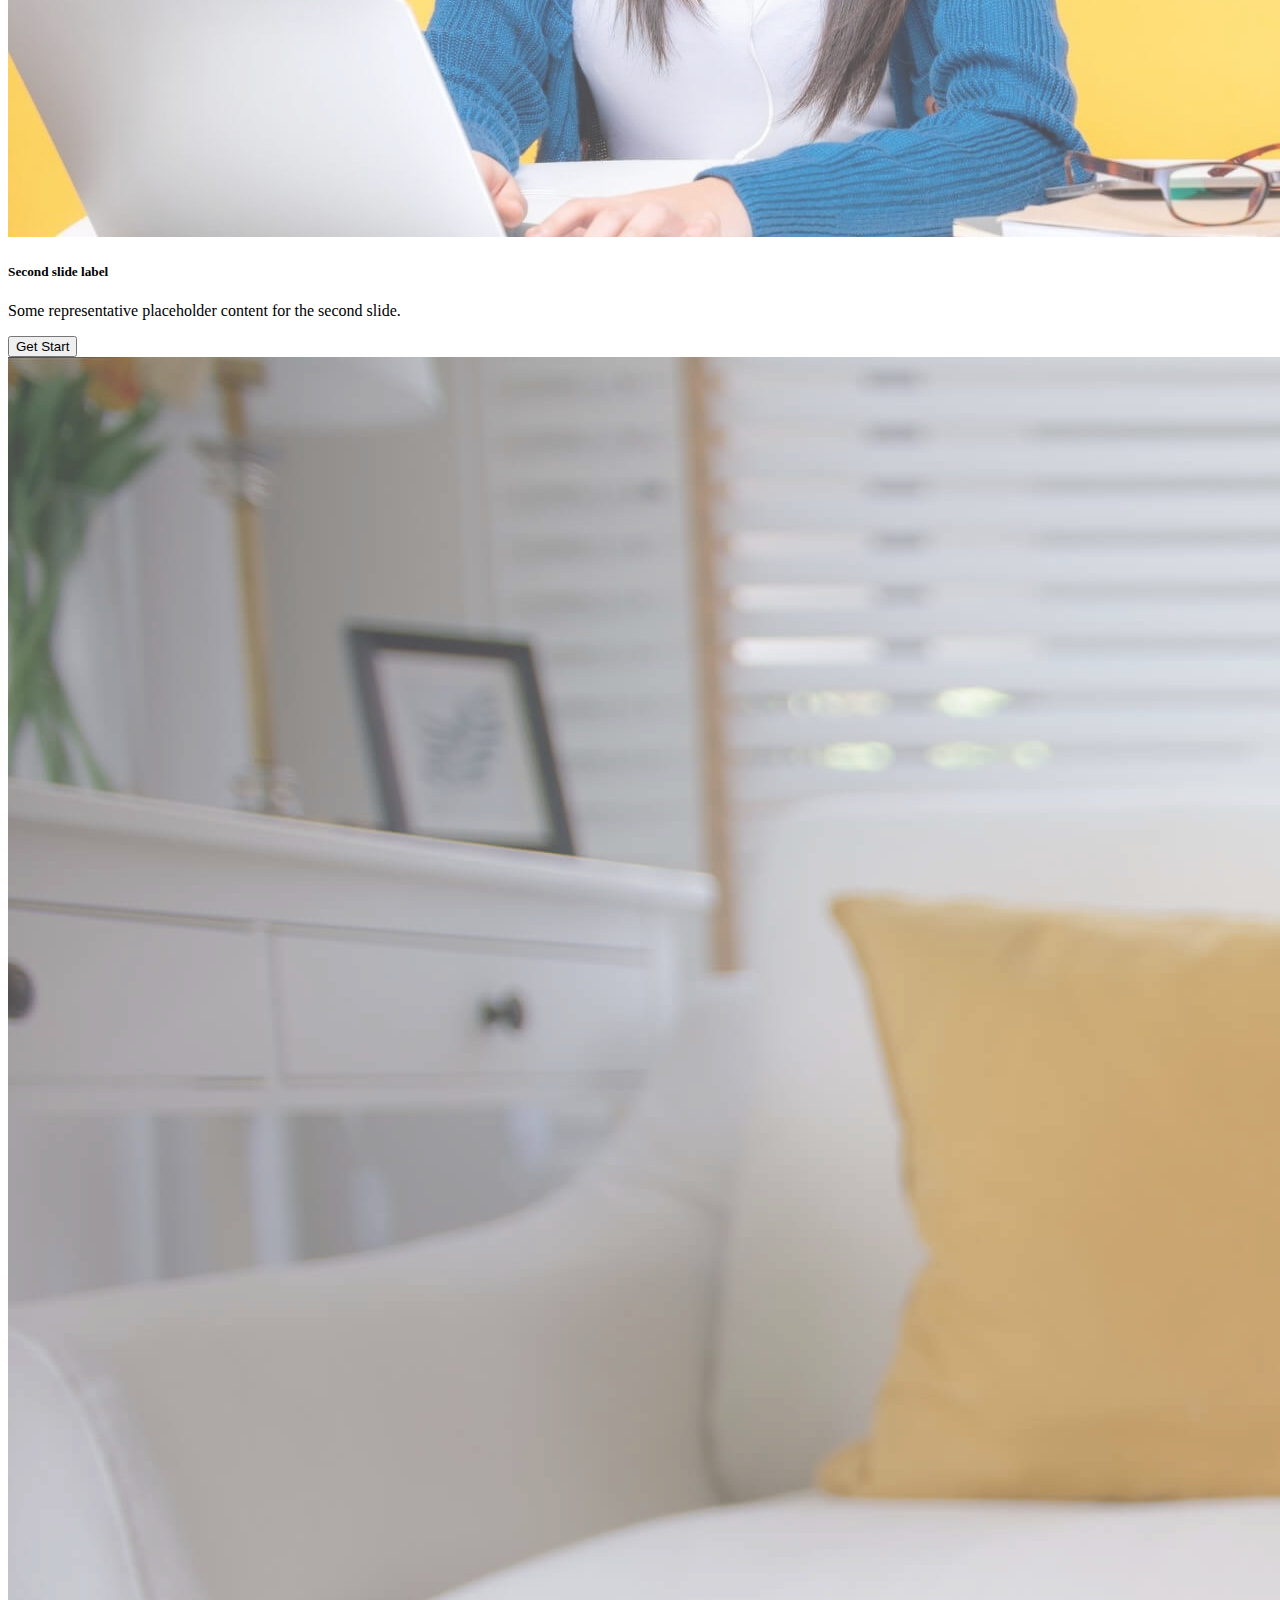
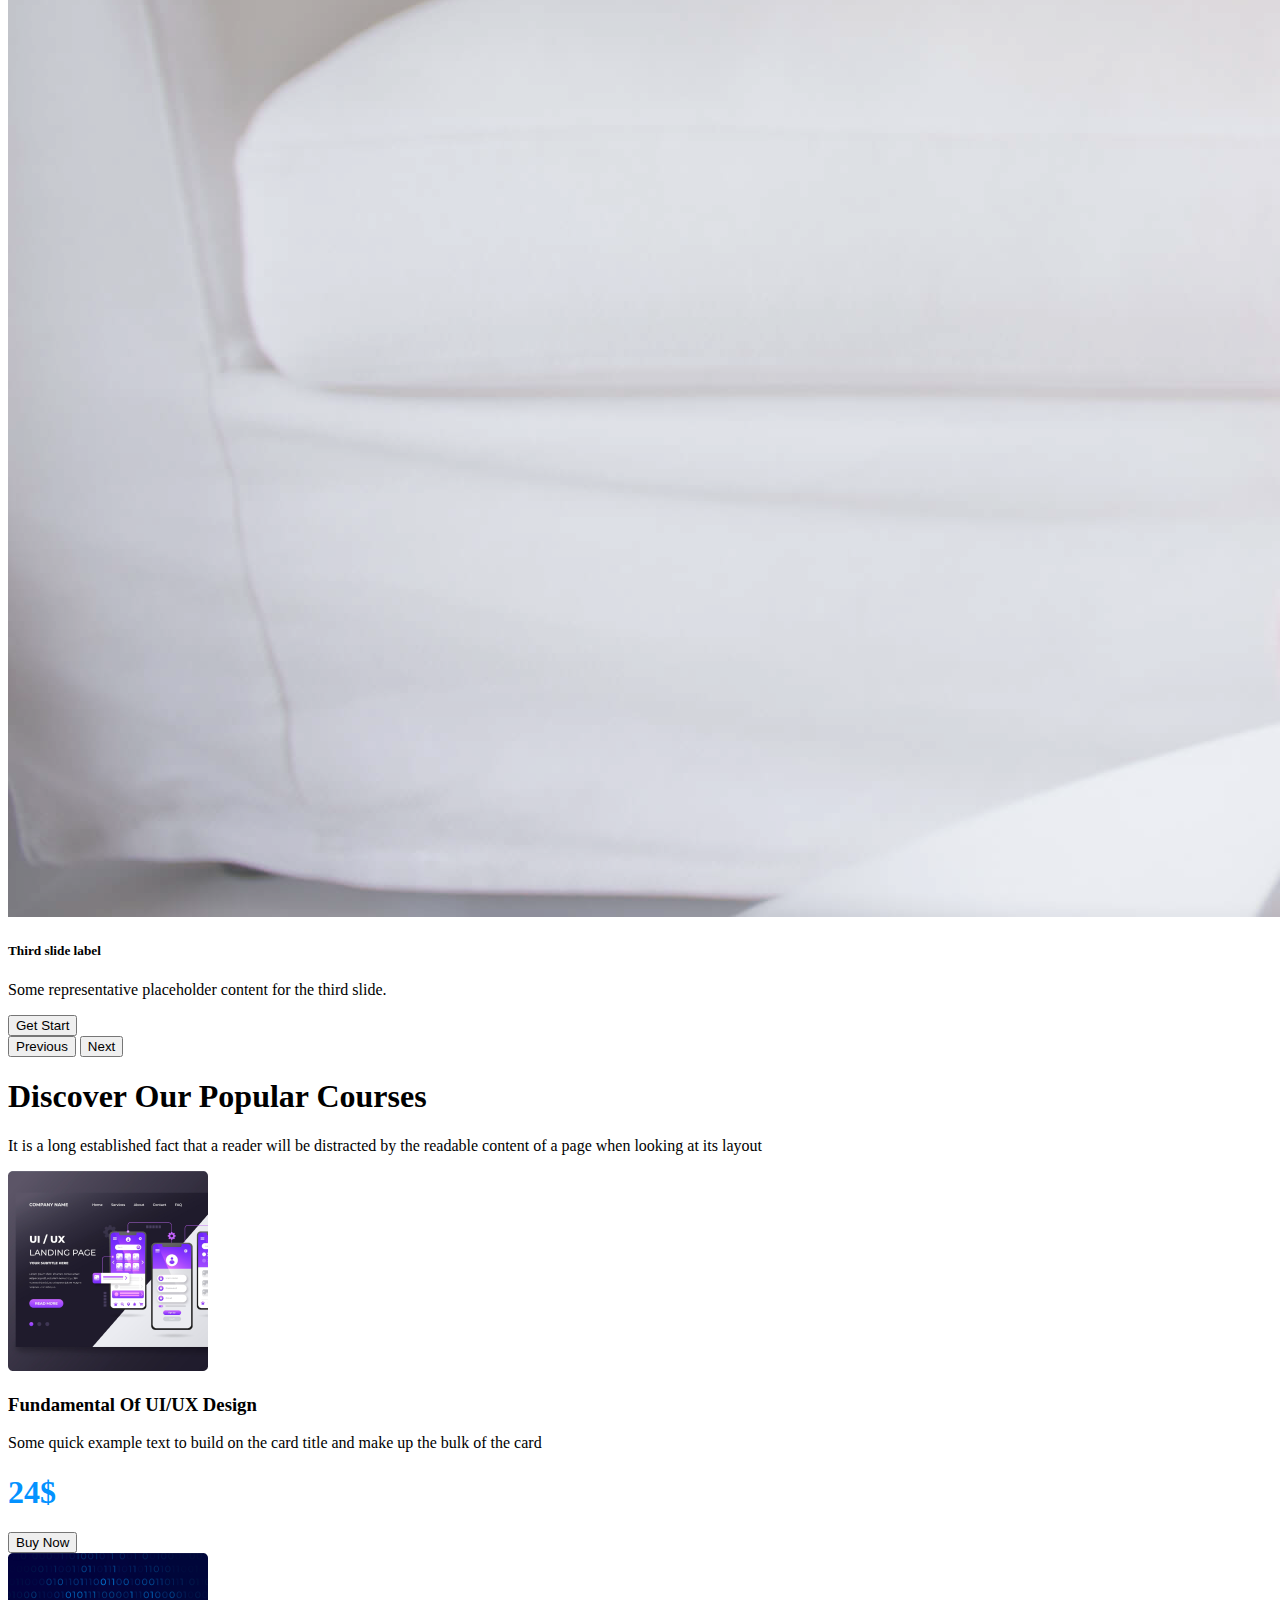
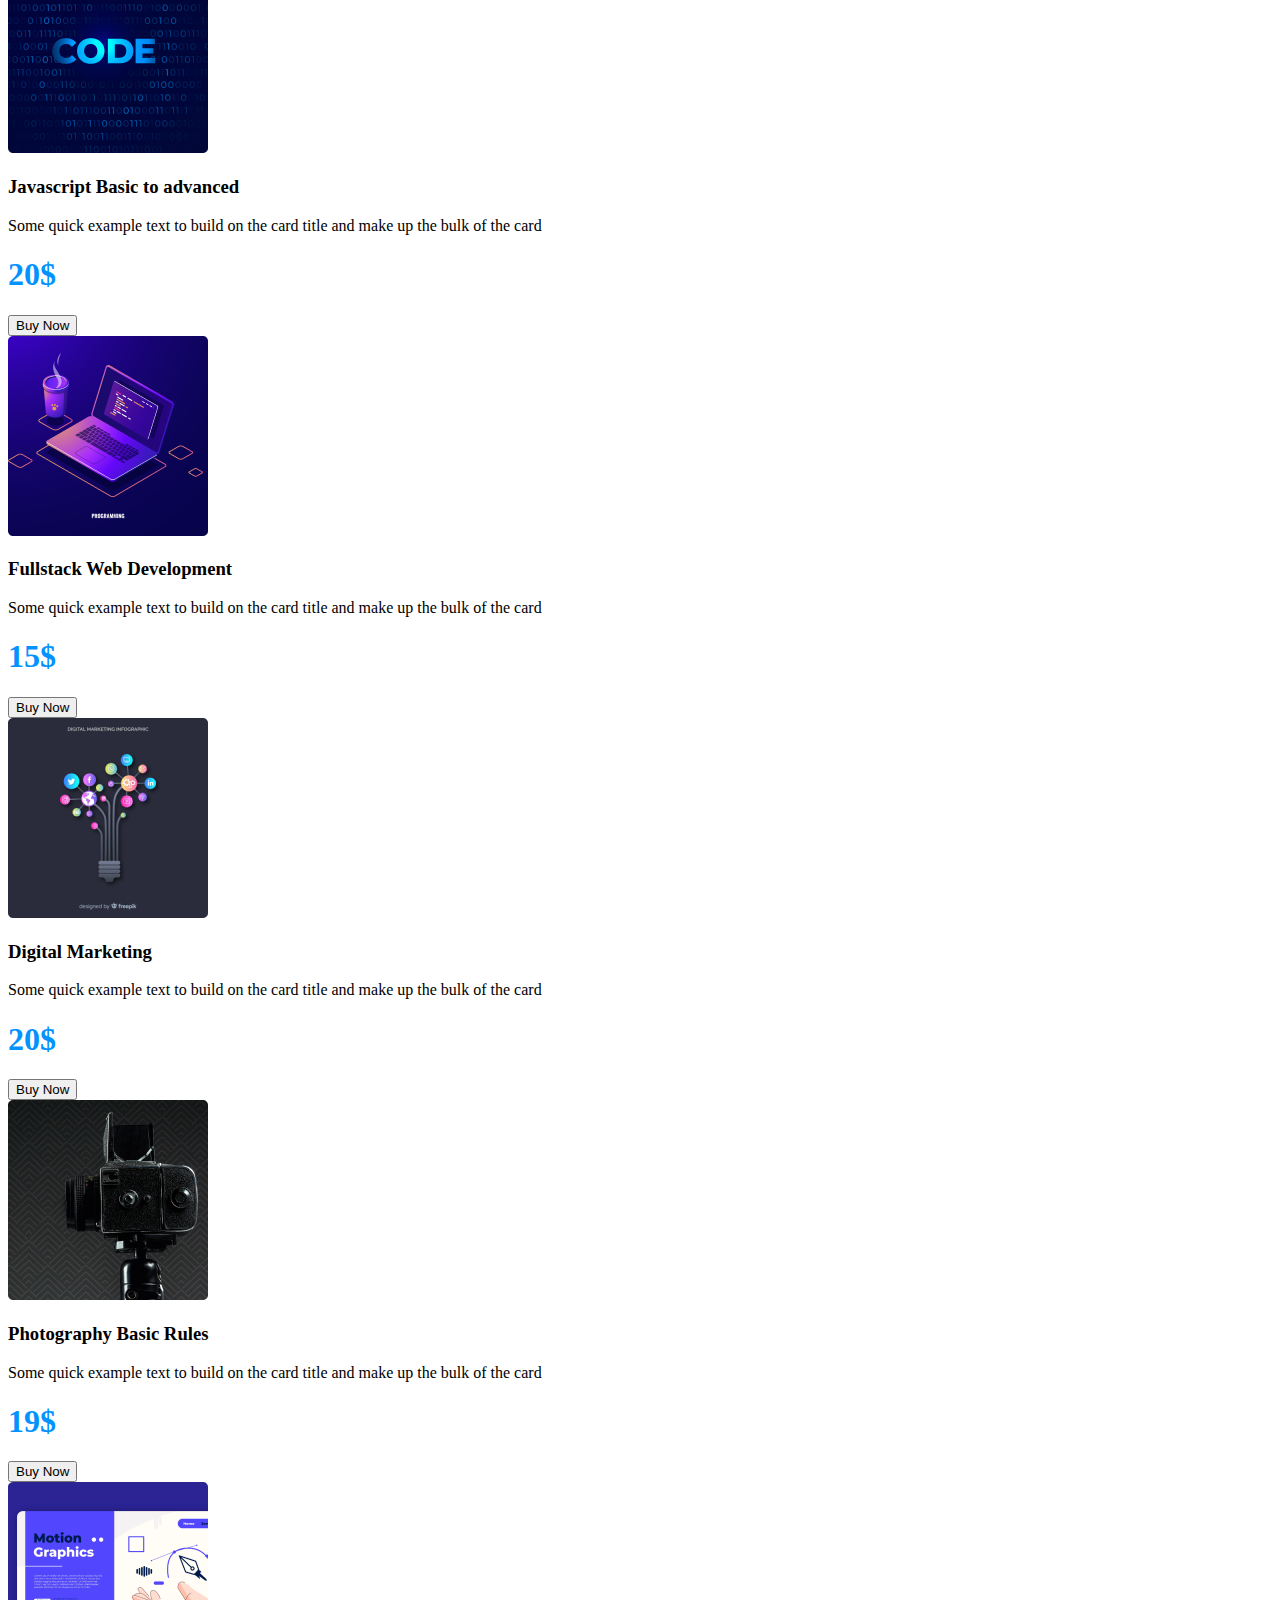
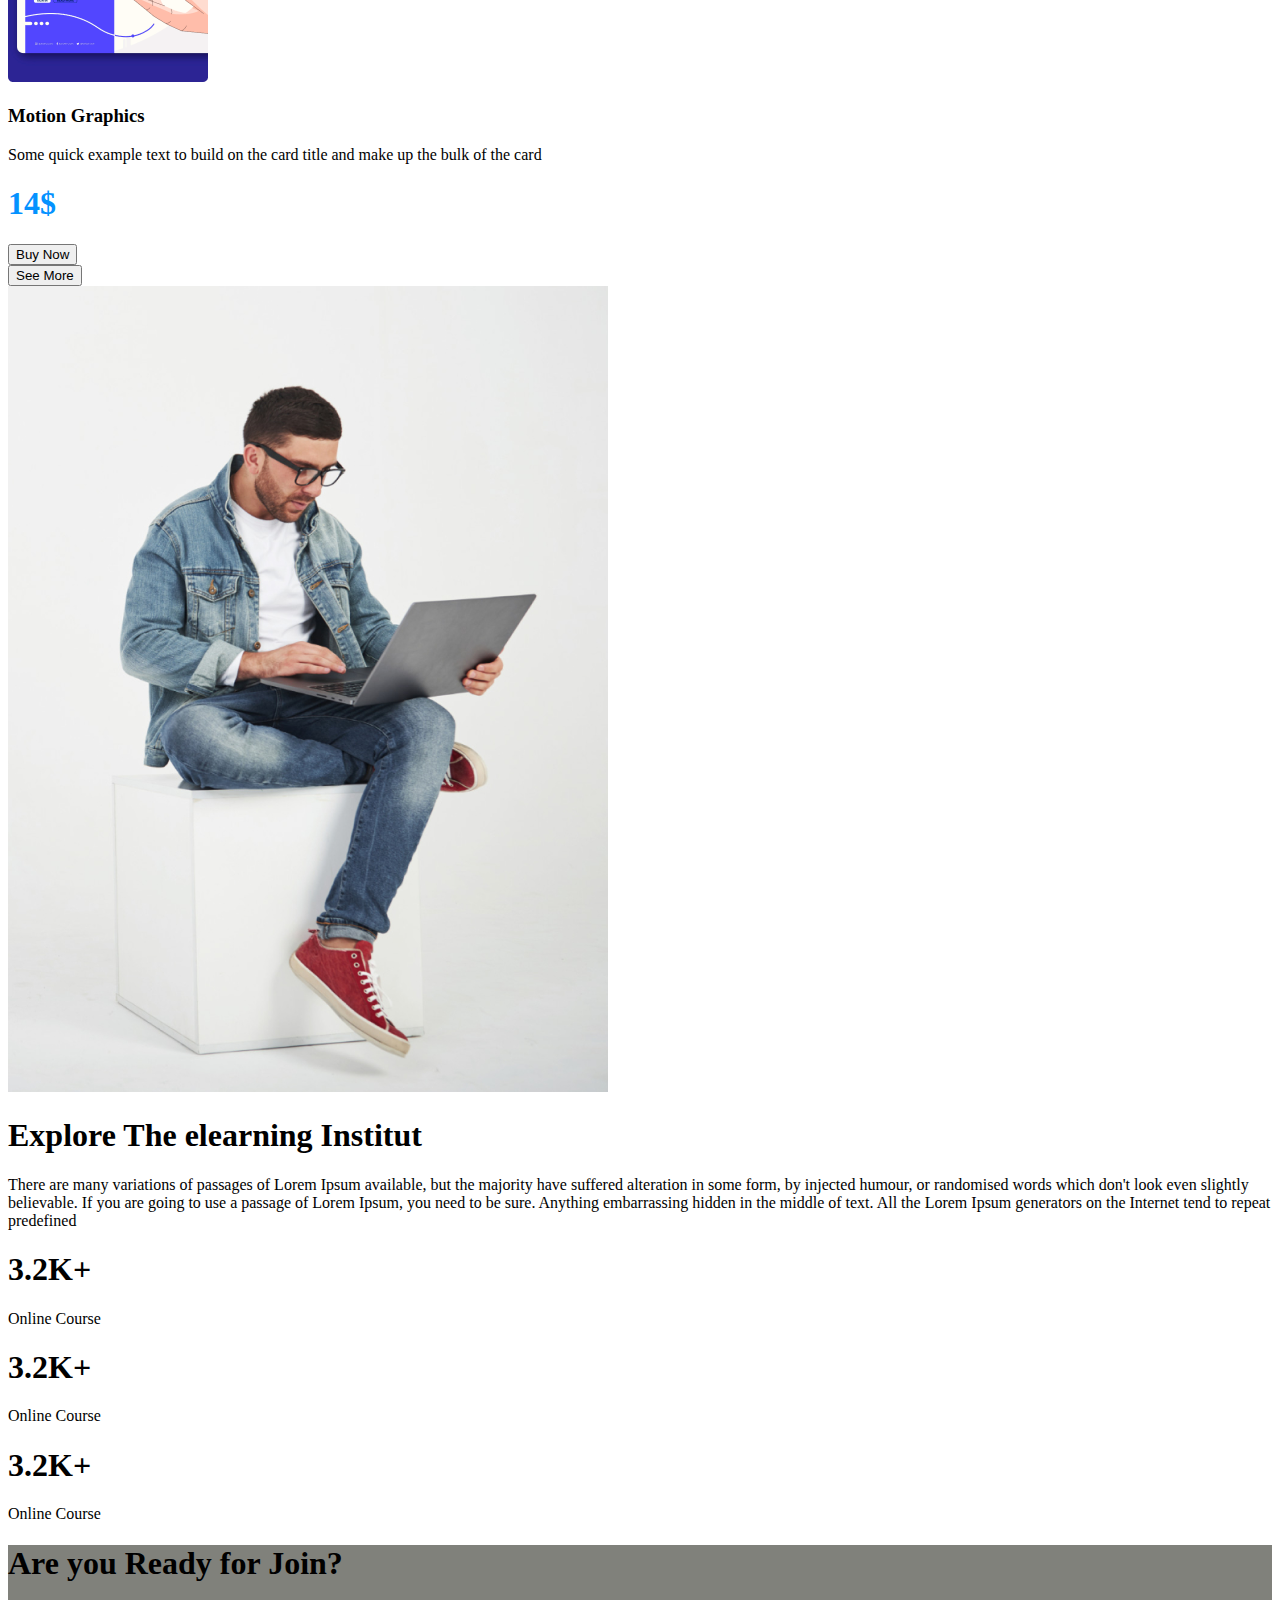
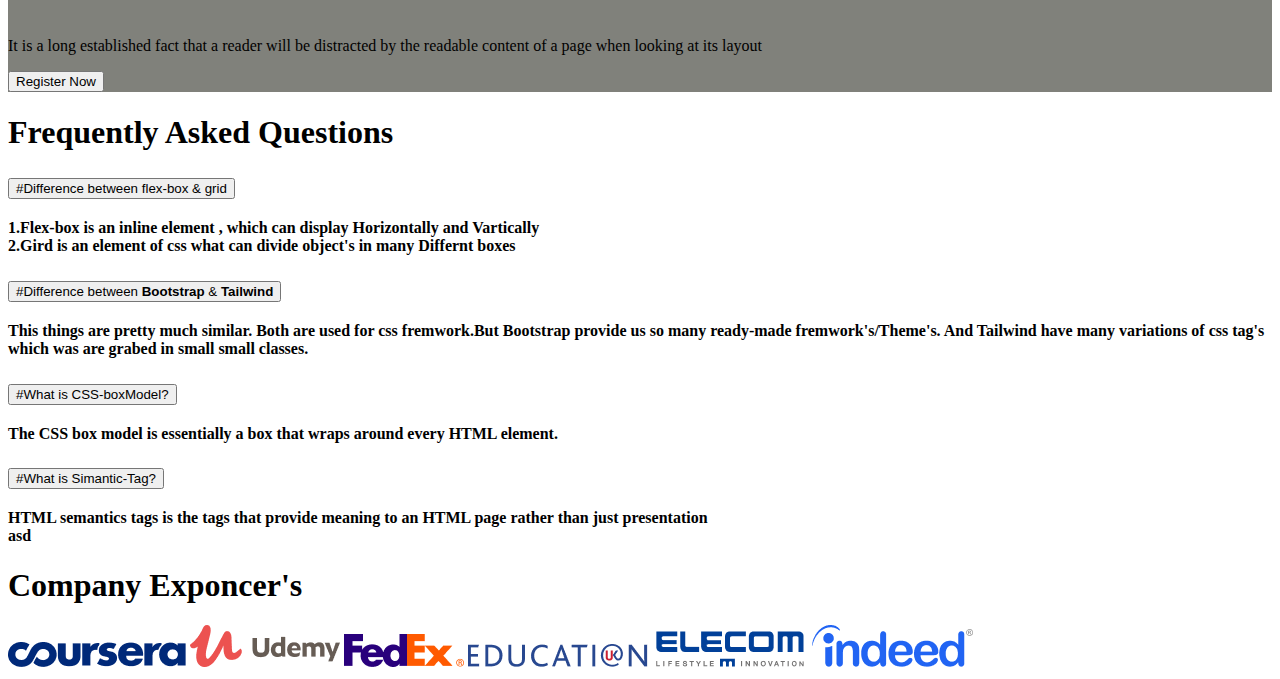
==== commit ef1b5cc0: "exponcer's" ====
--- a/index.html
+++ b/index.html
@@ -308,6 +308,25 @@
               </div>
             </div>
           </article>
+          <!-- Company exponsers -->
+          <article class="mt-5 visible-lg invisible-sm invisible-xs invisible-md"> asd
+            <!-- Sorry sir, Maybe I couldn't appy this thing properly. It's not working -->
+            <div class="d-flex flex-column justify-content-center align-items-center mb-5 container">
+                <h1 class="fw-1 ">Company Exponcer's</h1>
+            </div>
+           <div class="d-flex flex-column justify-content-center align-items-center mb-5 container">
+            <div class="px-5">
+              <img class="img-fluid mx-3 mt-5" src="/images/company/company-1.png" alt="">
+              <img class="img-fluid mx-3 mt-5"src="/images/company/company-2.png" alt="">
+              <img class="img-fluid mx-3 mt-5"src="images/company/company-3.png" alt="">
+              <img class="img-fluid mx-3 mt-5"src="/images/company/company-4.png" alt="">
+              <img class="img-fluid mx-3 mt-5"src="/images/company/company-5.png" alt="">
+              <img class="img-fluid mx-3 mt-5"src="/images/company/company-6.png" alt="">
+            </img>
+          </div>
+           </div>
+            
+          </article>
        </div>
        
         
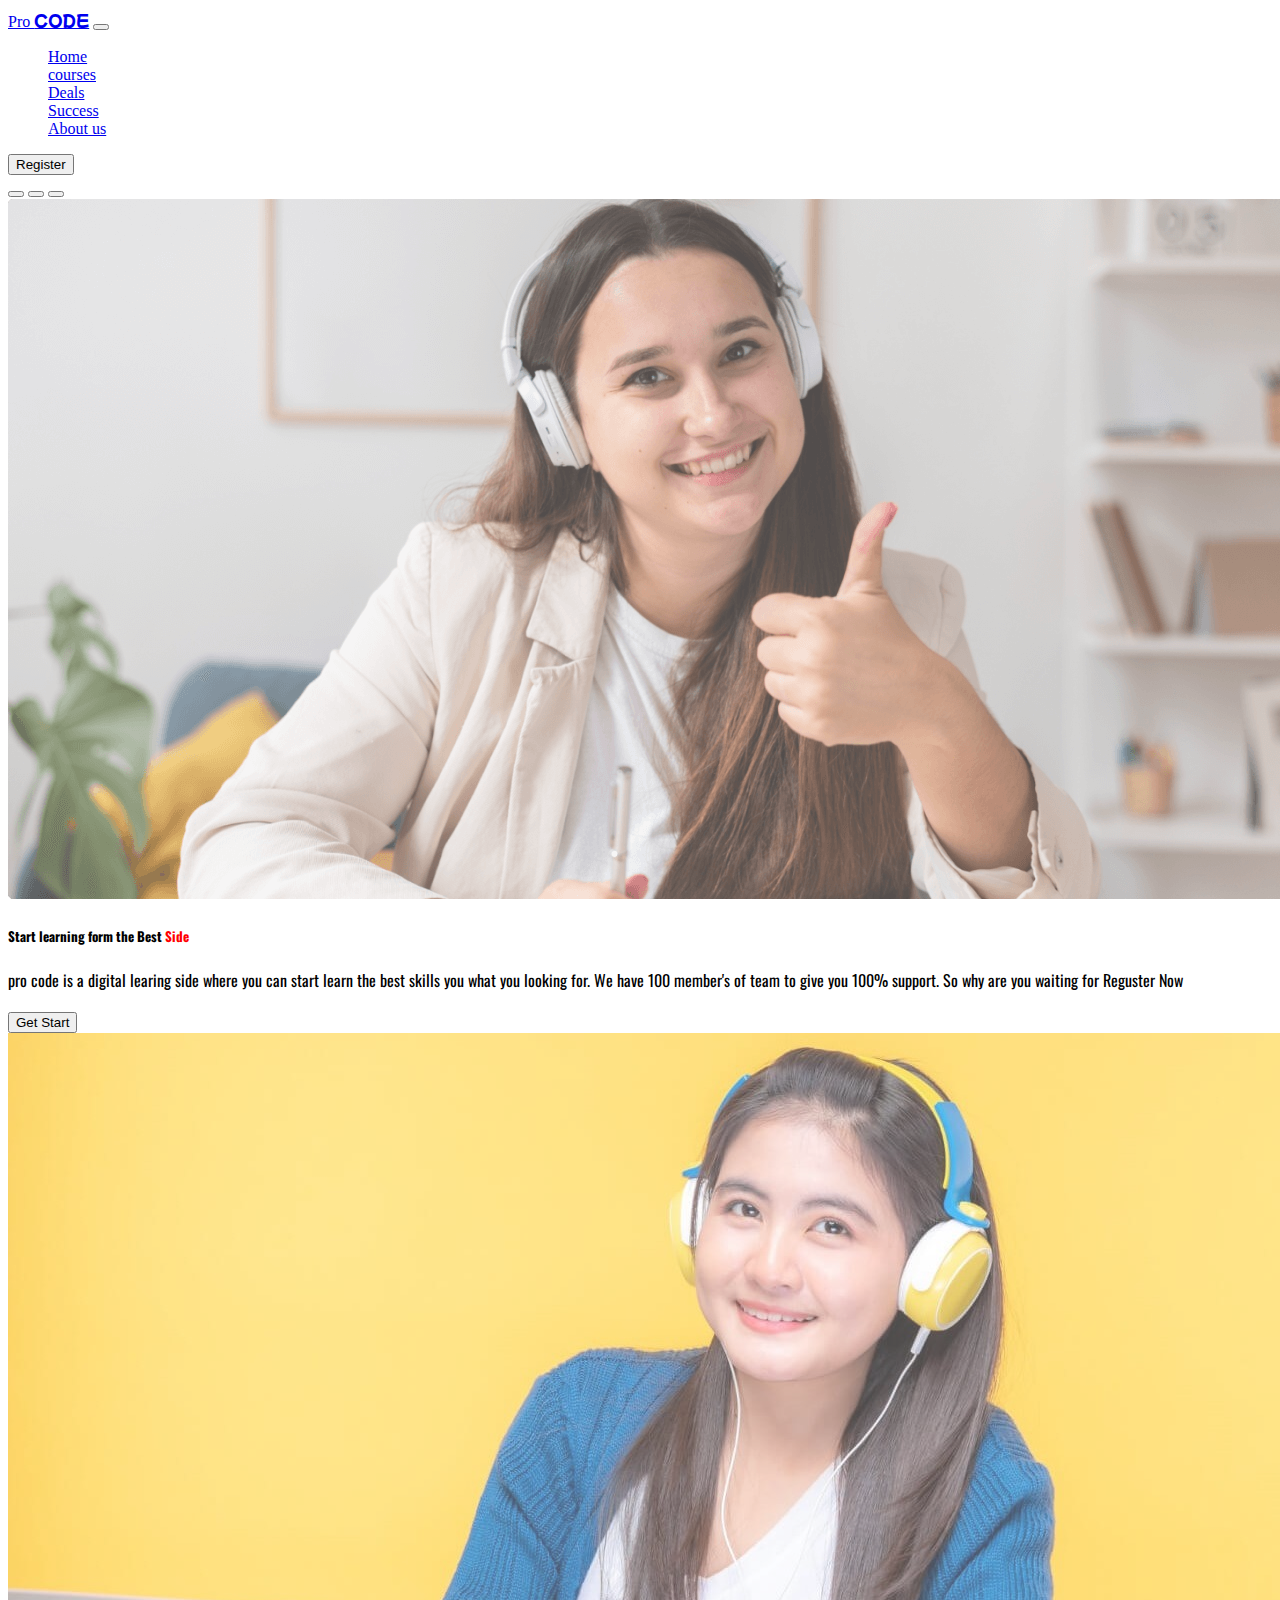
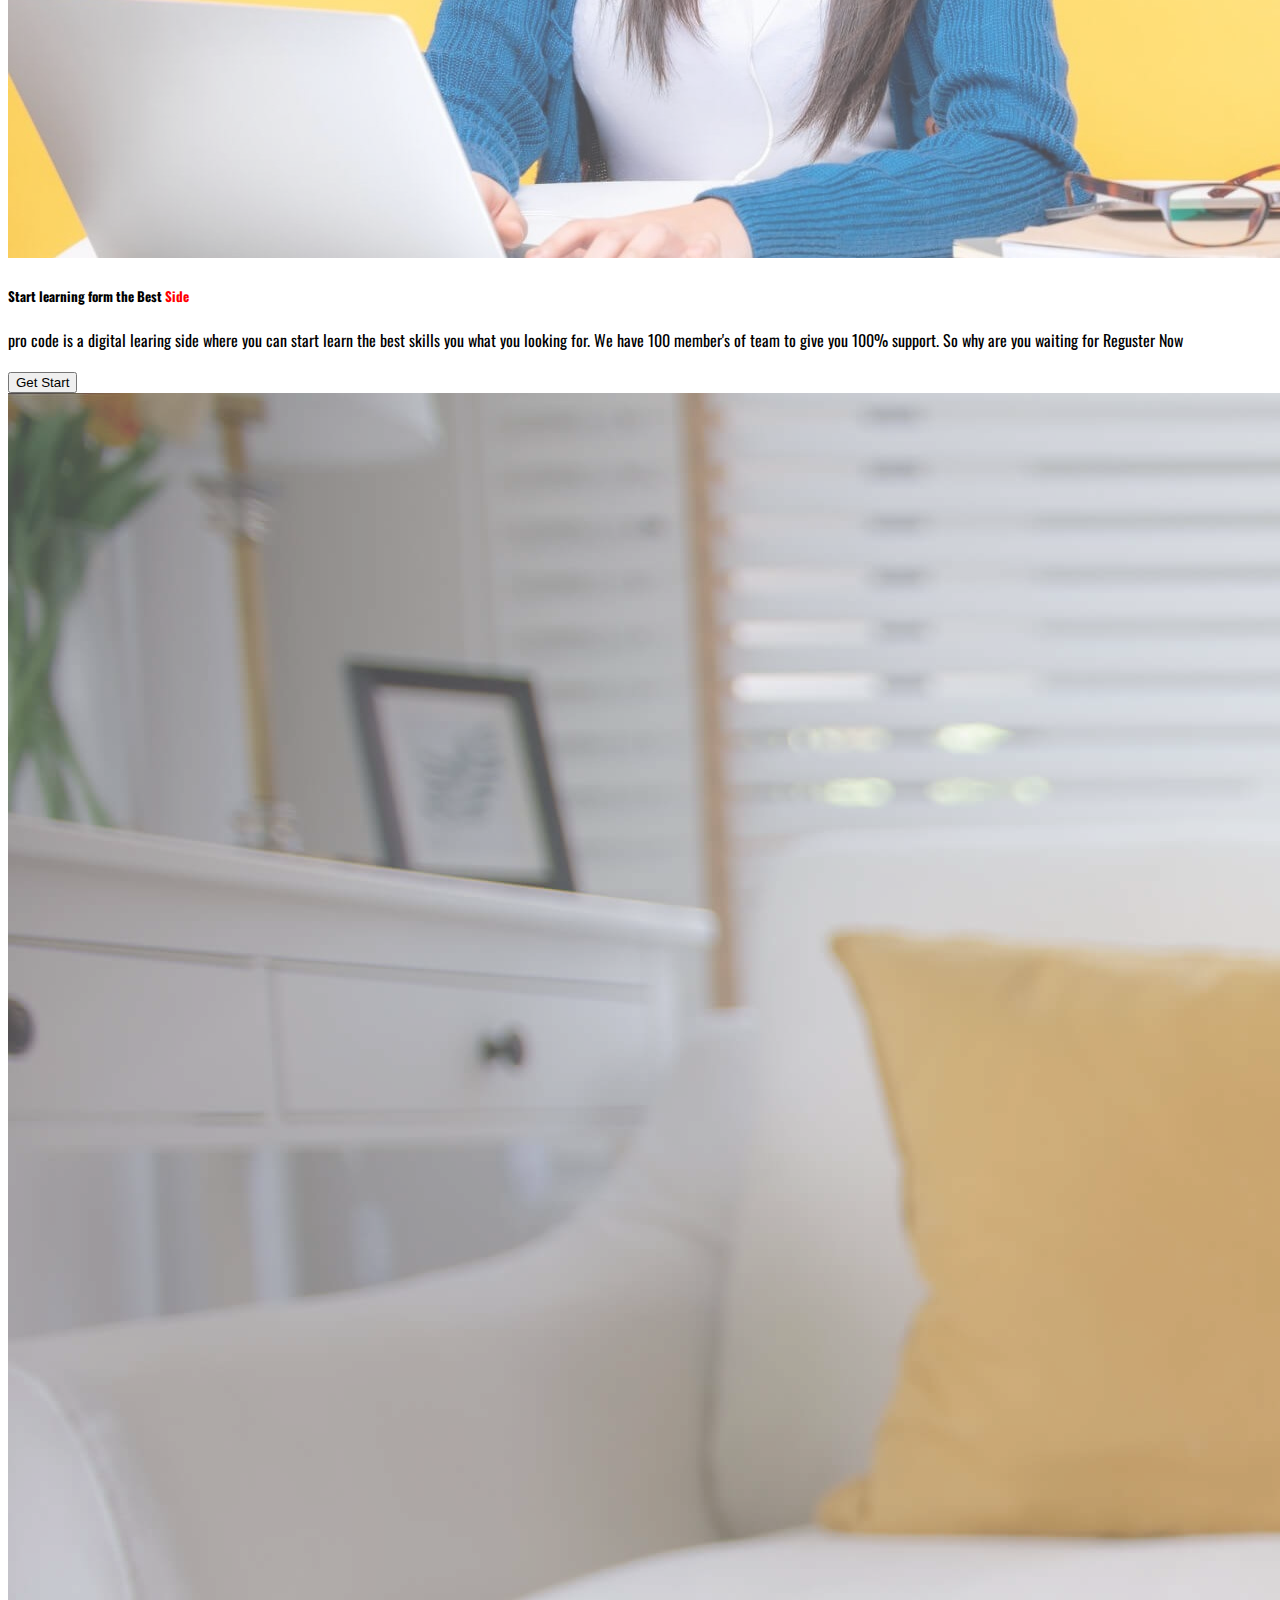
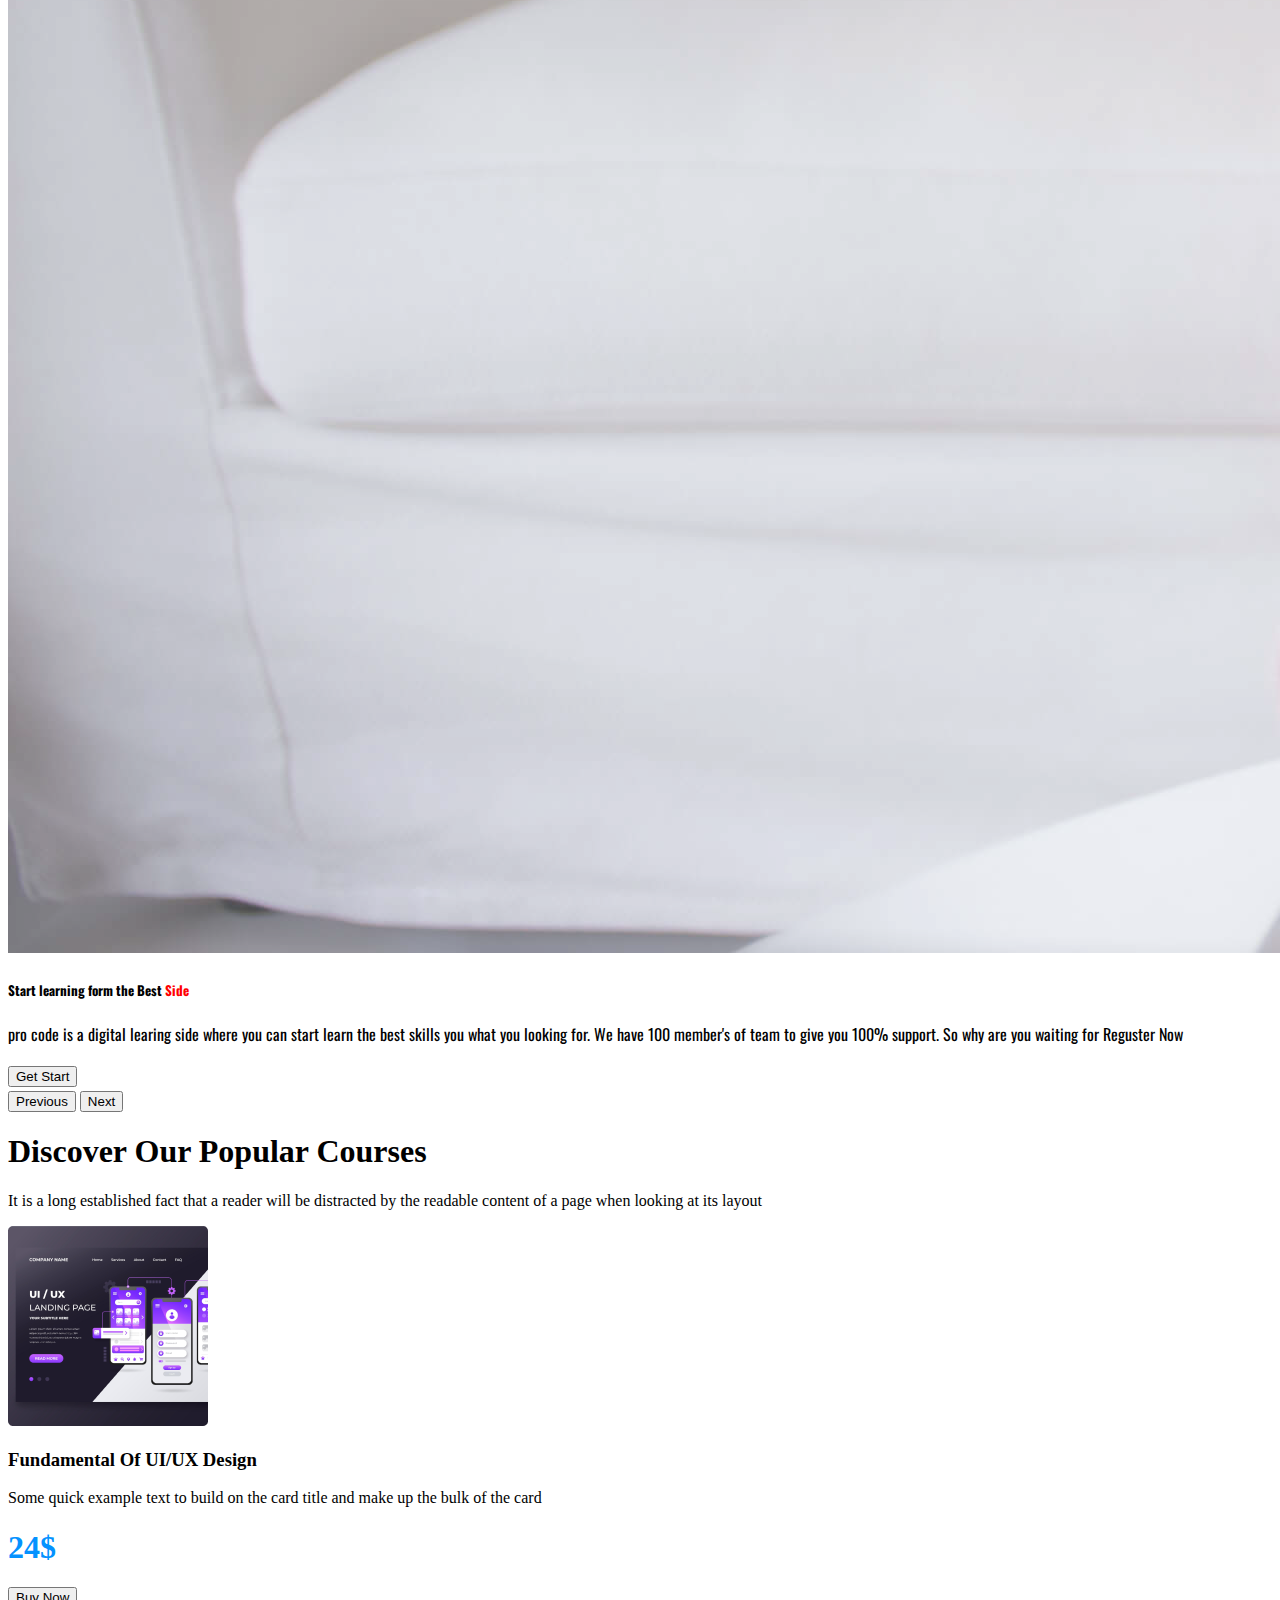
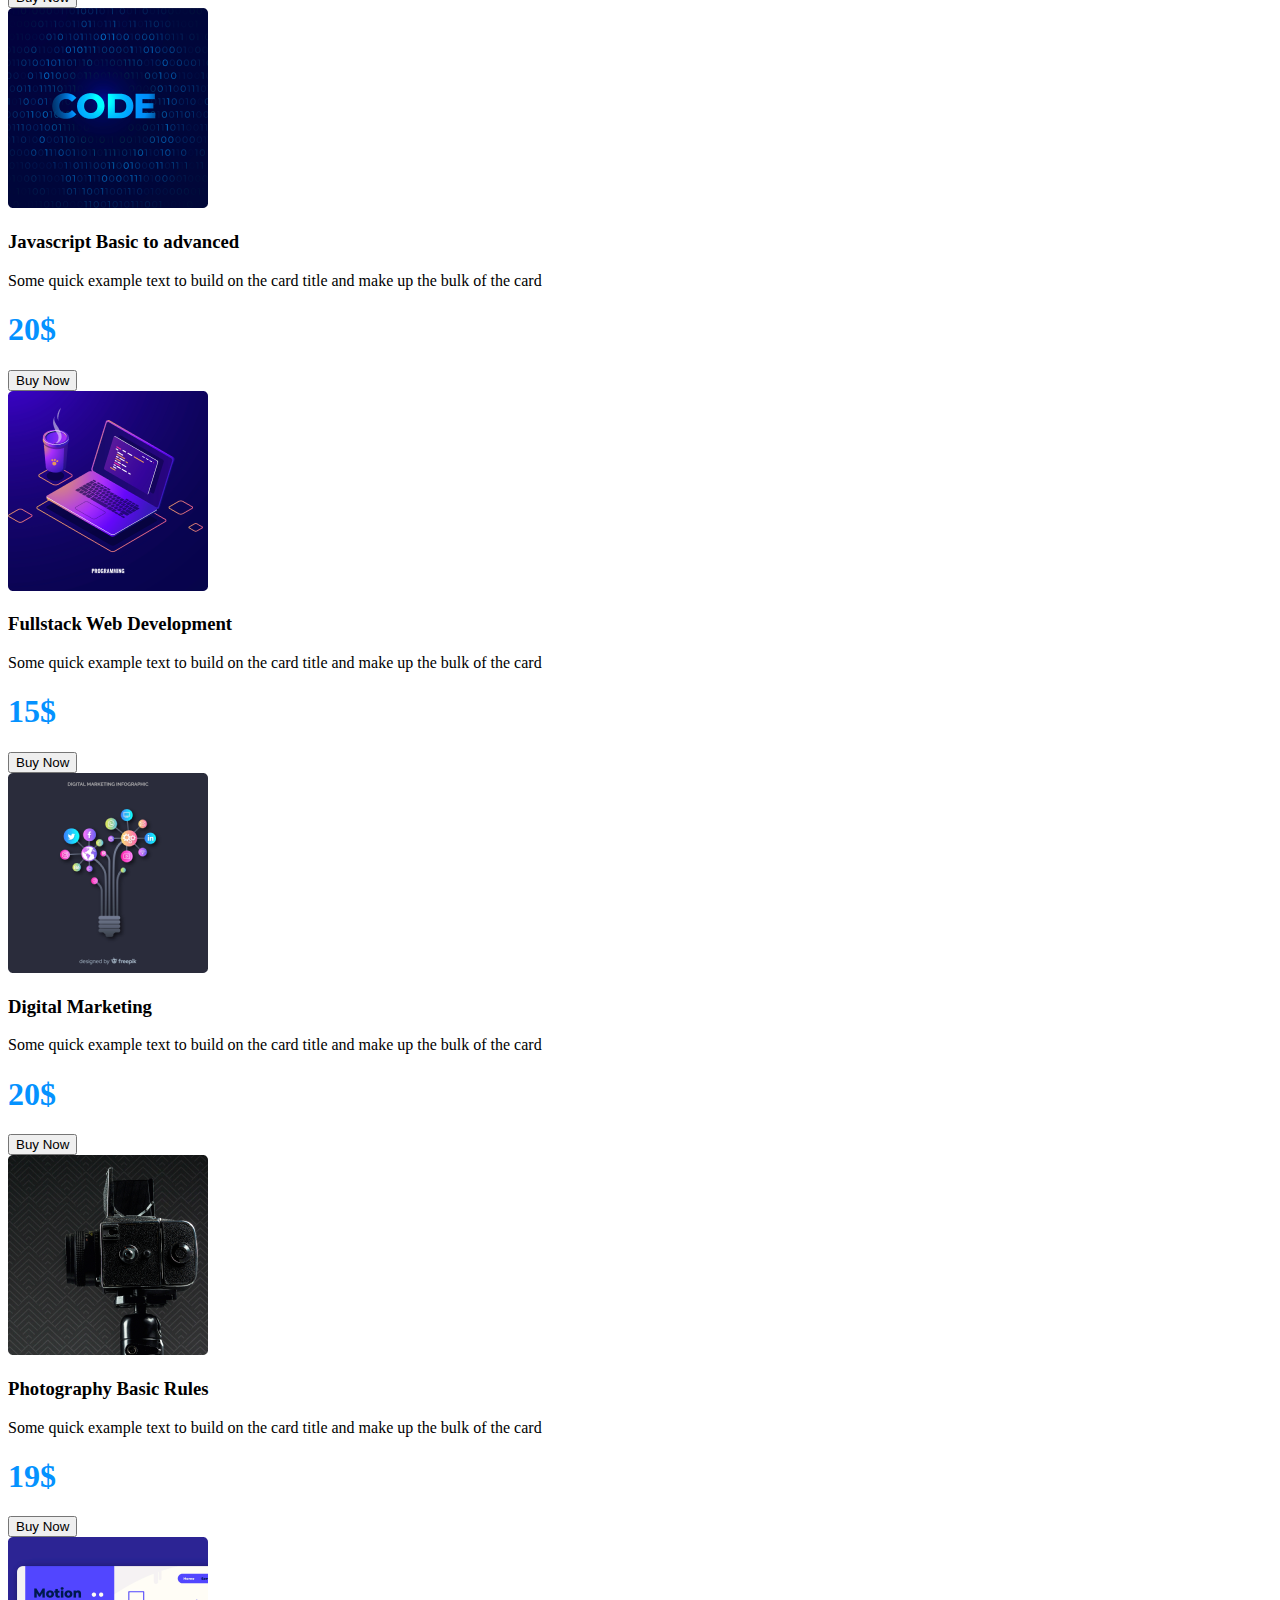
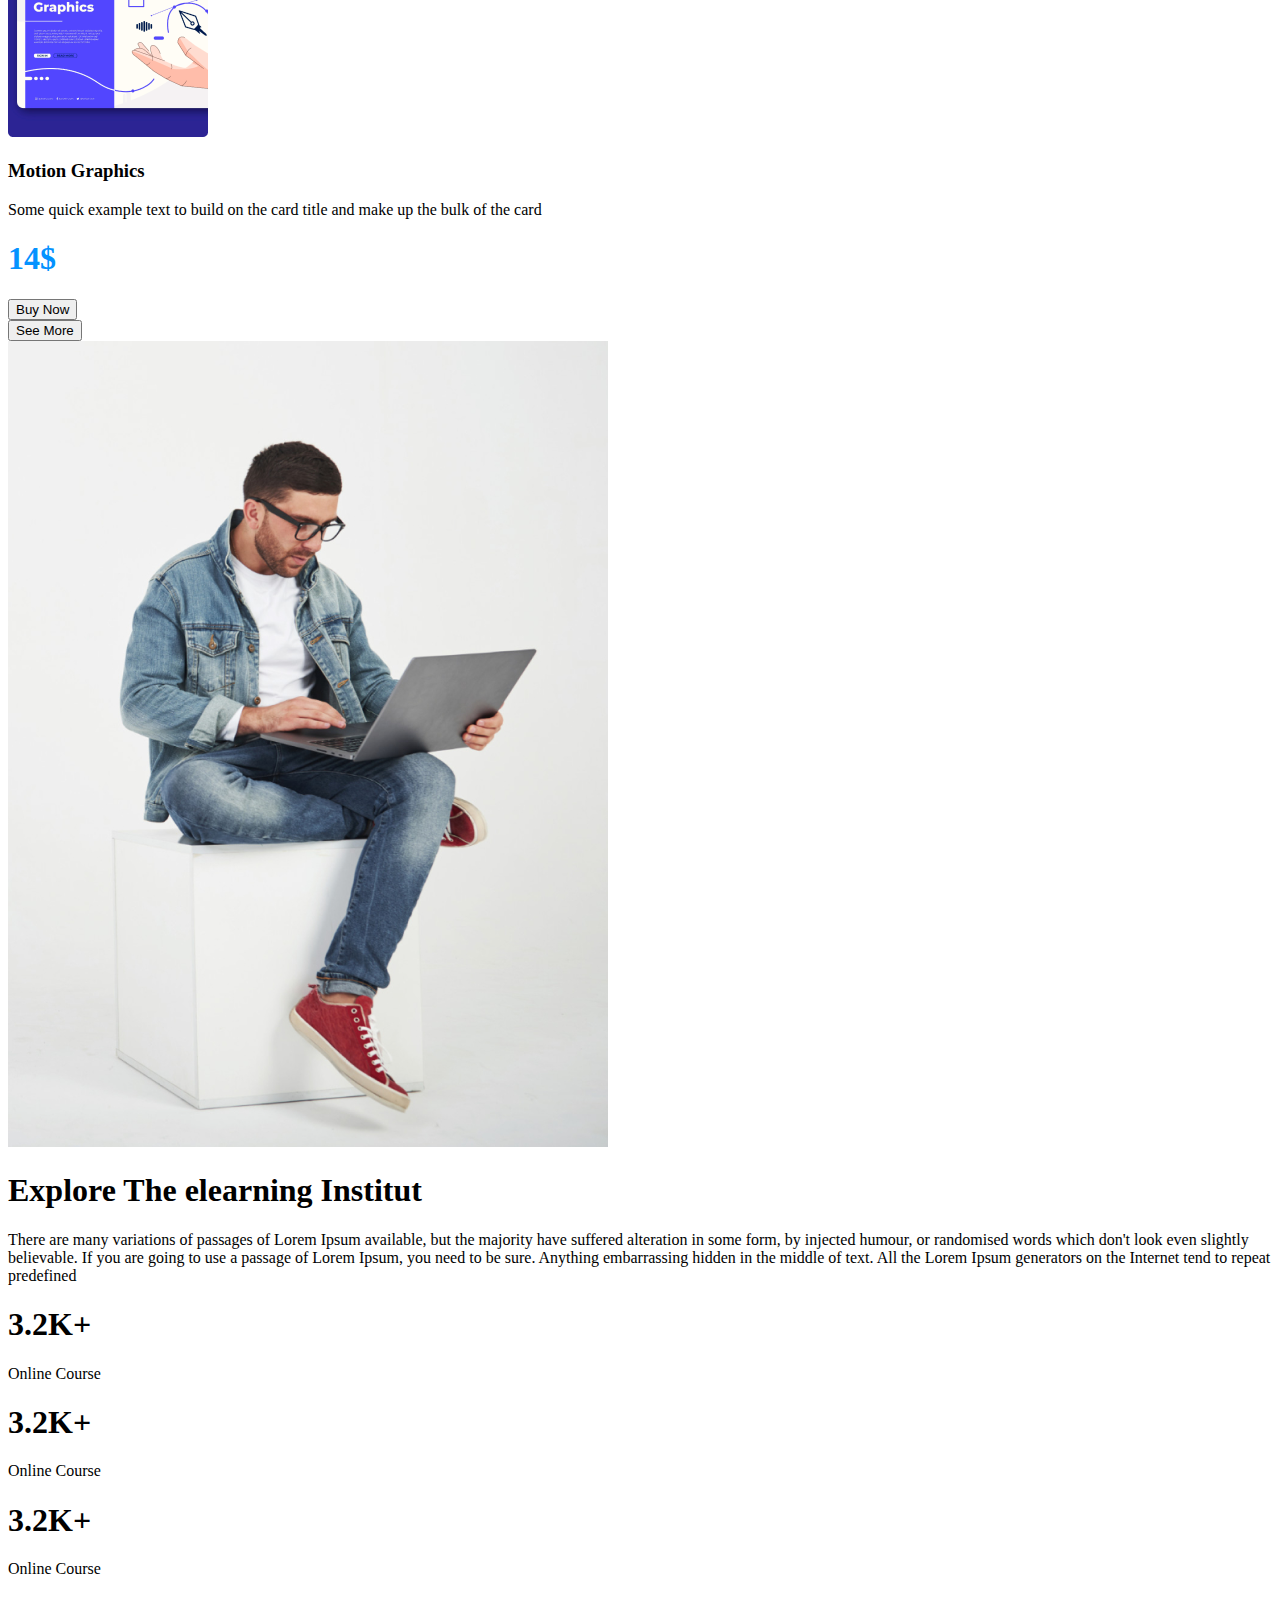
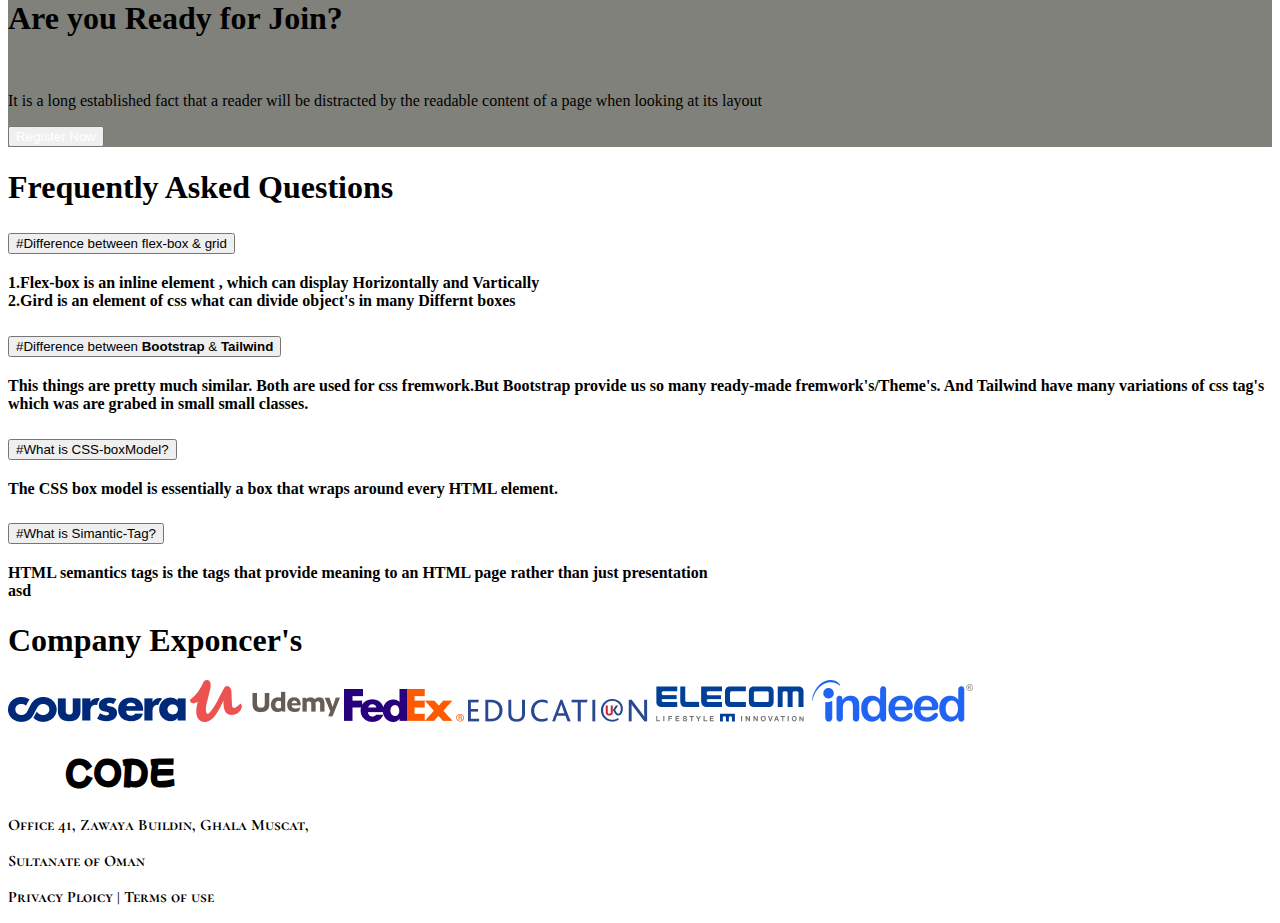
==== commit 11693311: "anchor added" ====
--- a/index.html
+++ b/index.html
@@ -12,14 +12,20 @@
     <!-- google fonts -->
     <link rel="preconnect" href="https://fonts.googleapis.com">
     <link rel="preconnect" href="https://fonts.gstatic.com" crossorigin>
+    <link href="https://fonts.googleapis.com/css2?family=Cormorant+SC:wght@300&family=Mochiy+Pop+One&family=Oswald&display=swap" rel="stylesheet">
+    <link rel="preconnect" href="https://fonts.googleapis.com">
+    <link rel="preconnect" href="https://fonts.gstatic.com" crossorigin>
     <link href="https://fonts.googleapis.com/css2?family=Mochiy+Pop+One&display=swap" rel="stylesheet">
+    <link rel="preconnect" href="https://fonts.googleapis.com">
+    <link rel="preconnect" href="https://fonts.gstatic.com" crossorigin>
+    <link href="https://fonts.googleapis.com/css2?family=Mochiy+Pop+One&family=Oswald&display=swap" rel="stylesheet">
   </head>
   <body>
     <header>
       <!-- navbar -->
       <nav class="navbar navbar-expand-lg bg-light p-4">
         <div class="container-fluid">
-          <a class="navbar-brand" href="#">Pro <span class="text-danger fs-1" style="font-family: 'Mochiy Pop One', sans-serif;">CODE</span></a>
+          <a class="navbar-brand" href="http://127.0.0.1:5500/index.html">Pro <span class="text-danger fs-1" style="font-family: 'Mochiy Pop One', sans-serif;">CODE</span></a>
           <button class="navbar-toggler" type="button" data-bs-toggle="collapse" data-bs-target="#navbarScroll" aria-controls="navbarScroll" aria-expanded="false" aria-label="Toggle navigation">
             <span class="navbar-toggler-icon"></span>
           </button>
@@ -49,42 +55,45 @@
         </div>
       </nav>
       <!-- banner -->
-      <section class="container-lg mt-5 rounded">
+      <section class="container-lg mt-5 rounded" style="font-family: 'Oswald', sans-serif;">
         <div id="carouselExampleDark" class="carousel carousel-dark slide" data-bs-ride="carousel">
           <div class="carousel-indicators">
             <button type="button" data-bs-target="#carouselExampleDark" data-bs-slide-to="0" class="active" aria-current="true" aria-label="Slide 1"></button>
             <button type="button" data-bs-target="#carouselExampleDark" data-bs-slide-to="1" aria-label="Slide 2"></button>
             <button type="button" data-bs-target="#carouselExampleDark" data-bs-slide-to="2" aria-label="Slide 3"></button>
           </div>
+          <!-- banner img-1 -->
           <div class="carousel-inner">
             <div class="carousel-item active" data-bs-interval="10000">
               <img src="/images/cover/cover-1.png" class="d-block w-100">
               <div class="carousel-caption d-none d-md-block">
-                <h5 class="display-1 fw-bold text-white">First slide label</h5>
-                <p class="fw-semibold text-white">Some representative placeholder content for the first slide.</p>
+                <h5 class="display-1 fw-bold text-white">Start learning form the Best <span style="color: red;">Side</span></h5>
+                <p class="fw-semibold text-white">pro code is a digital learing side where you can start learn the best skills you what you looking for. We have 100 member's of team to give you 100% support. So why are you waiting for <span class="text-danger">Reguster Now</span></p>
                 <div class="d-grid gap-2 col-6 mx-auto">
                   <button class= "btn btn-info btn-lg">Get Start</button>
                 </div>
               </div>
             </div>
+            <!-- banner img-2 -->
             <div class="carousel-item" data-bs-interval="2000">
               <img src="/images/cover/cover-4.jpg" class="d-block w-100 ">
               <div class="carousel-caption d-none d-md-block">
-                <h5 class="display-1 fw-bold text-white">Second slide label</h5>
-                <p class="fw-semibold text-white">Some representative placeholder content for the second slide.</p>
+                <h5 class="display-1 fw-bold text-white">Start learning form the Best <span style="color: red;">Side</span></h5>
+                <p class="fw-semibold text-white">pro code is a digital learing side where you can start learn the best skills you what you looking for. We have 100 member's of team to give you 100% support. So why are you waiting for <span class="text-danger">Reguster Now</span></p>
                 <div class="d-grid gap-2 col-6 mx-auto">
-                  <button class= "btn btn-danger btn-lg">Get Start</button>
+                  <button class= "btn btn-info btn-lg">Get Start</button>
                 </div>
                 
               </div>
             </div>
+            <!-- bannner img-3  -->
             <div class="carousel-item">
               <img src="/images/cover/cover-3.jpg" class="d-block w-100">
               <div class="carousel-caption d-none d-md-block">
-                <h5 class="display-1 fw-bold text-white">Third slide label</h5>
-                <p class="fw-semibold text-white">Some representative placeholder content for the third slide.</p>
+                <h5 class="display-1 fw-bold text-white">Start learning form the Best <span style="color: red;">Side</span></h5>
+                <p class="fw-semibold text-white">pro code is a digital learing side where you can start learn the best skills you what you looking for. We have 100 member's of team to give you 100% support. So why are you waiting for <span class="text-danger">Reguster Now</span></p>
                 <div class="d-grid gap-2 col-6 mx-auto">
-                  <button class= "btn btn-danger btn-lg">Get Start</button>
+                  <button class= "btn btn-info btn-lg">Get Start</button>
                 </div>
               </div>
             </div>
@@ -247,8 +256,8 @@
                 <p>It is a long established fact that a reader will be distracted by the 
                   readable content of a page when looking at its layout</p>
               </div>
-              <div class="col-md-4 col-lg-4 col-sm-12 col-xs-12 d-flex justify-content-around align-items-center p-5">
-                <button class="btn btn-info btn-lg text-white">Register Now</button>
+              <div class="col-md-4 col-lg-4 col-sm-12 col-xs-12 d-flex justify-content-around align-items-center p-5 ">
+                <button class="btn btn-info btn-lg text-white" ><a class="register-btn" href="http://127.0.0.1:5500/from.html?">Register Now</a> </button>
               </div>
             </div>
           </article>
@@ -333,4 +342,14 @@
     </main>
     <script src="https://cdn.jsdelivr.net/npm/bootstrap@5.2.0/dist/js/bootstrap.bundle.min.js" integrity="sha384-A3rJD856KowSb7dwlZdYEkO39Gagi7vIsF0jrRAoQmDKKtQBHUuLZ9AsSv4jD4Xa" crossorigin="anonymous"></script>      
   </body>
+  <!-- footer  -->
+  <footer class="bg-dark text-white d-flex flex-column justify-content-center align-items-center p-5">
+    <h1 class="mt-3 mx-5" href="#"><span style="color: white;">Pro</span> <span class="text-danger fs-1" style="font-family: 'Mochiy Pop One', sans-serif;">CODE</span></h1>
+    
+    <p style="font-family: 'Cormorant SC', serif;" >Office 41, Zawaya Buildin, Ghala Muscat, </p>
+    <p style="font-family: 'Cormorant SC', serif;">Sultanate of Oman</p>
+    <p style="font-family: 'Cormorant SC', serif;">Privacy Ploicy | Terms of use</p>
+
+   
+  </footer>
 </html>--- a/style.css
+++ b/style.css
@@ -1,6 +1,7 @@
 .navbar-a:hover{
     background-color: rgb(1, 213, 255);
     border: 1px solid rgb(0, 0, 0);
+    
 }
 .carousel-caption{
     bottom: 30%;
@@ -8,3 +9,7 @@
 .carousel-item img{
      opacity: 0.7;
 }
+.register-btn{
+    text-decoration: none;
+    color: white;
+}
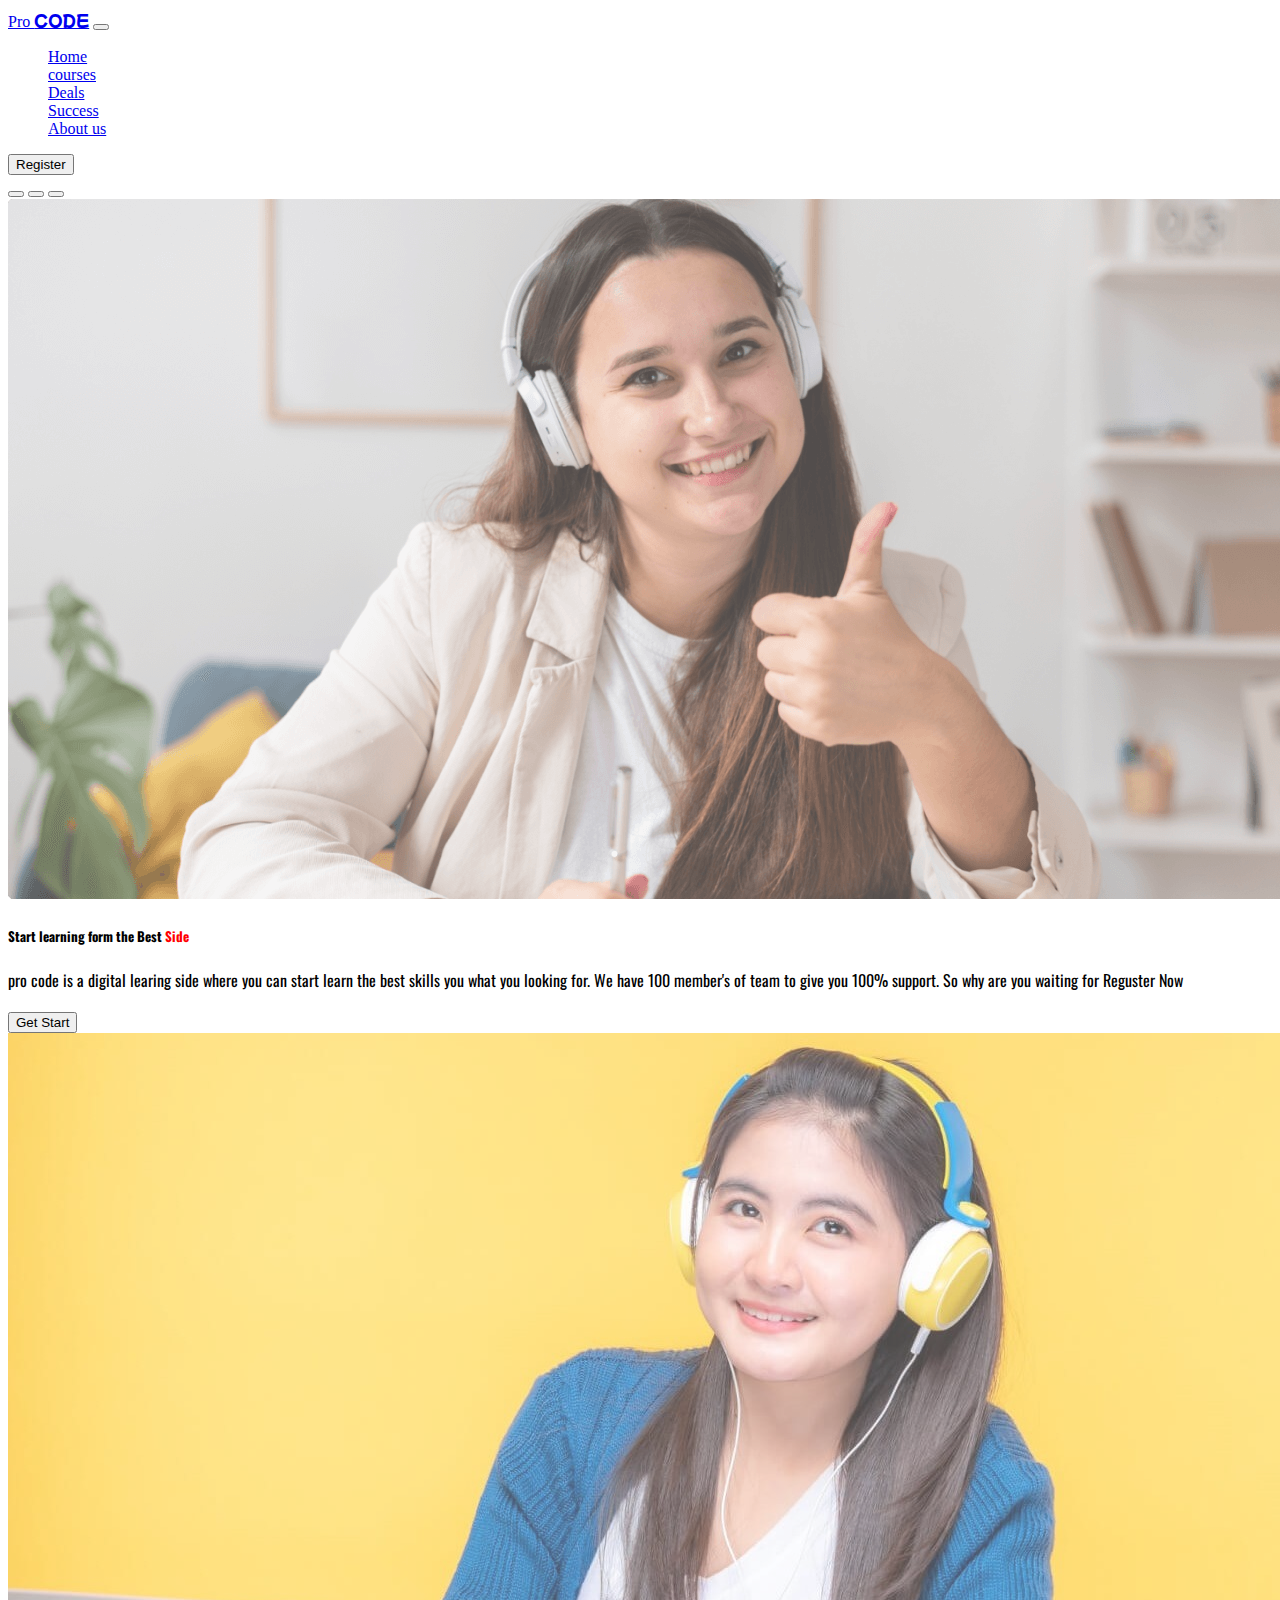
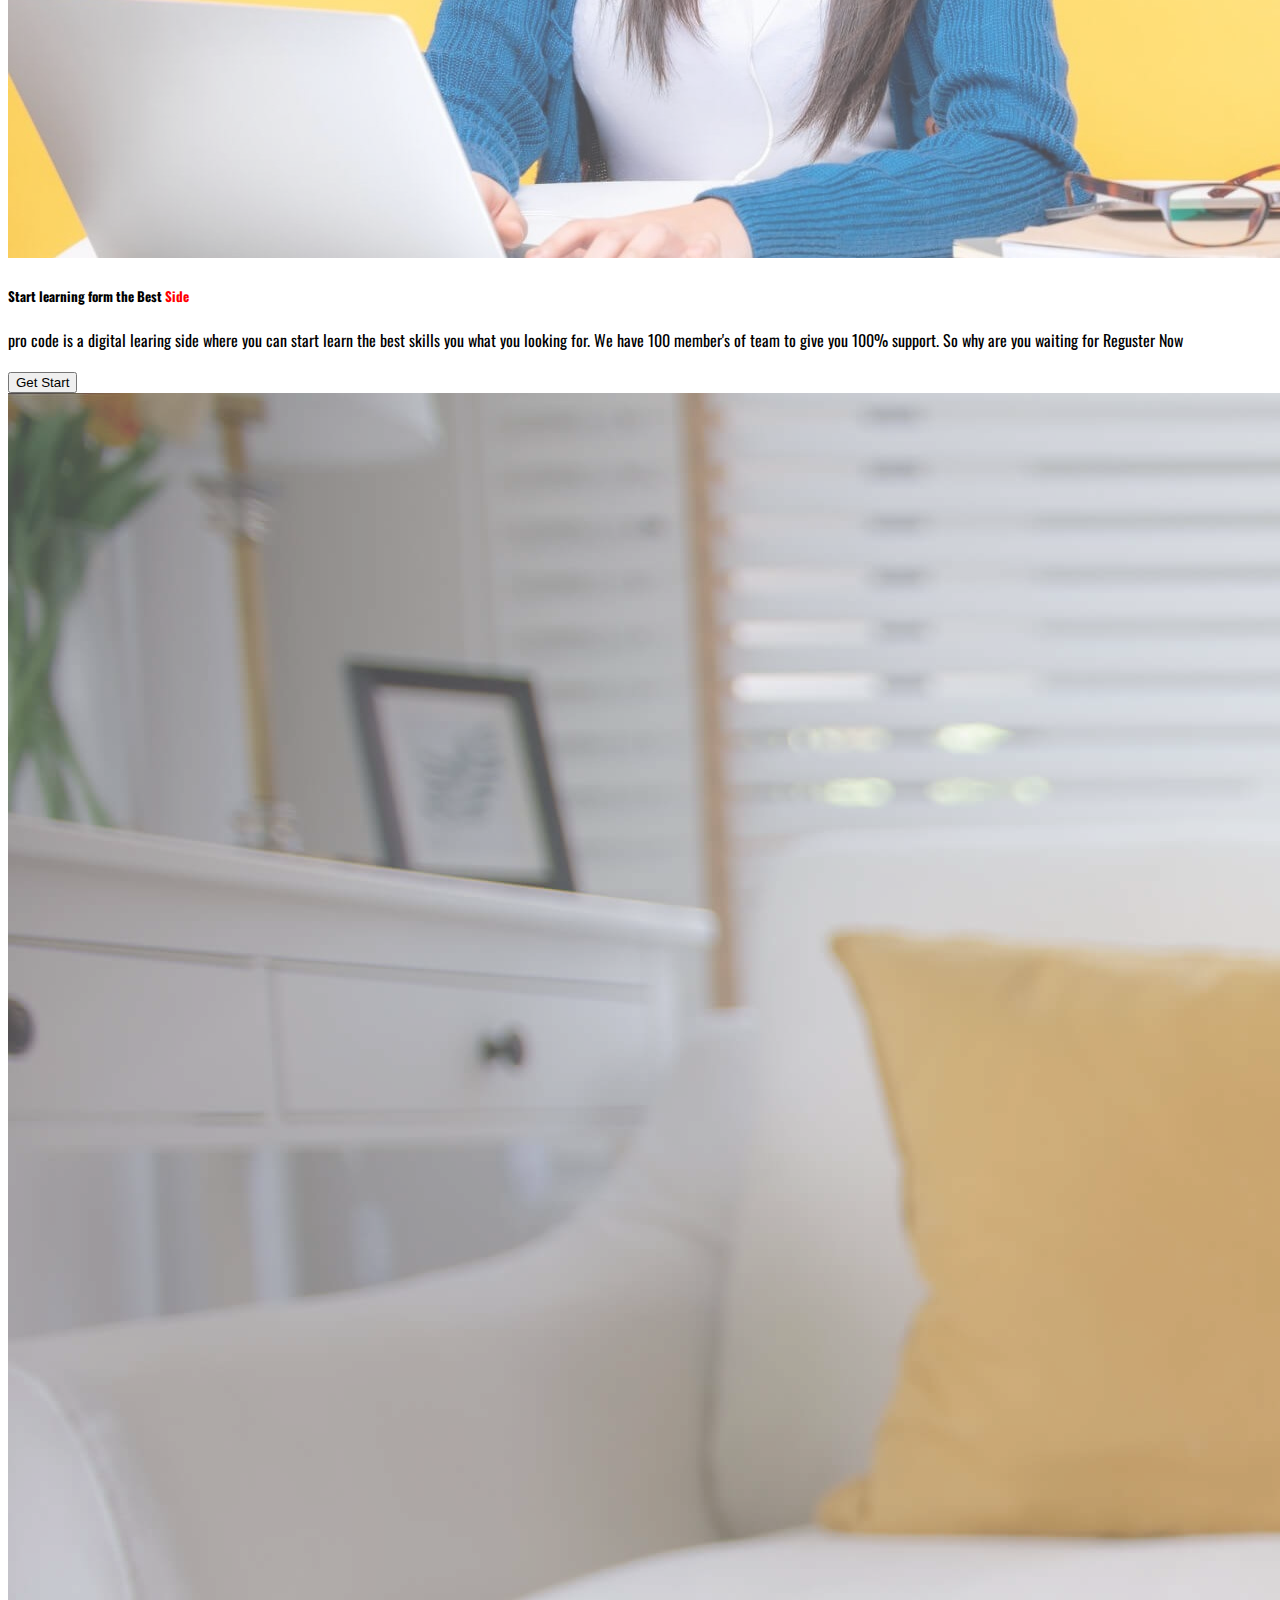
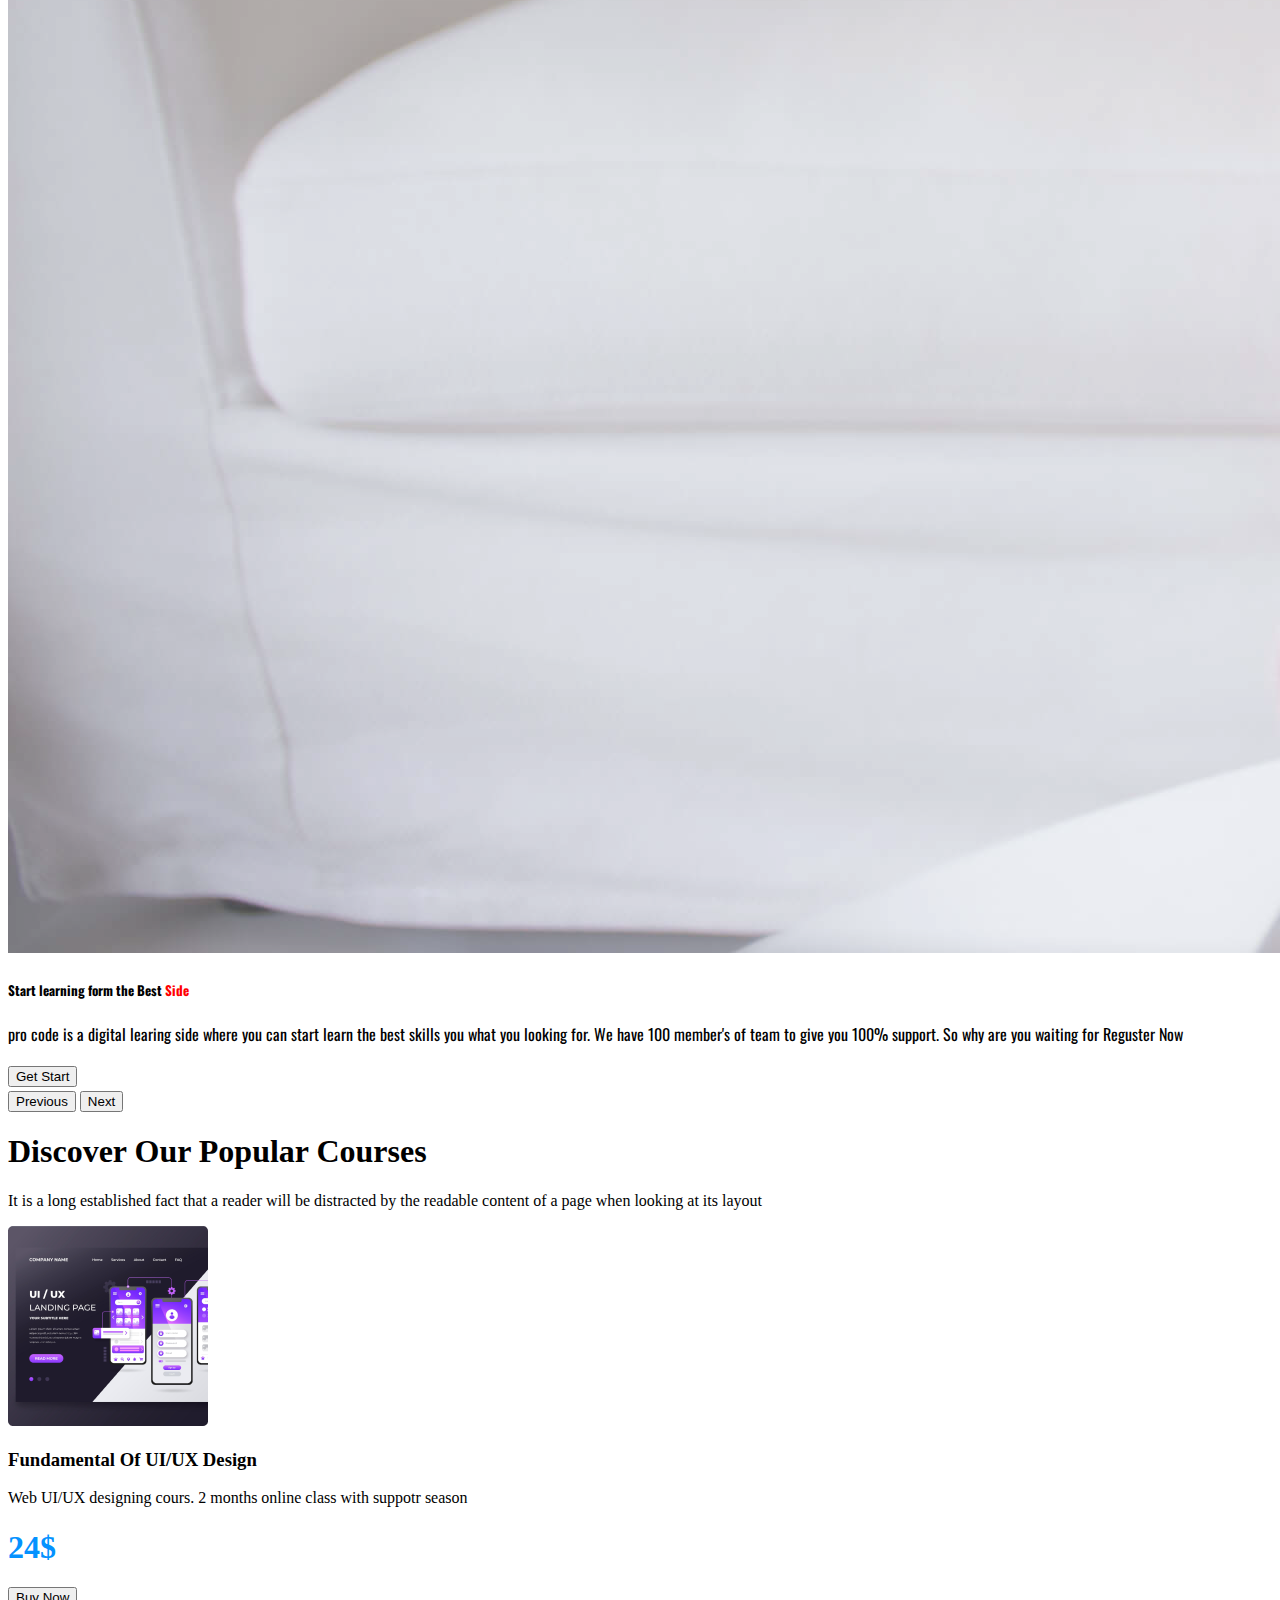
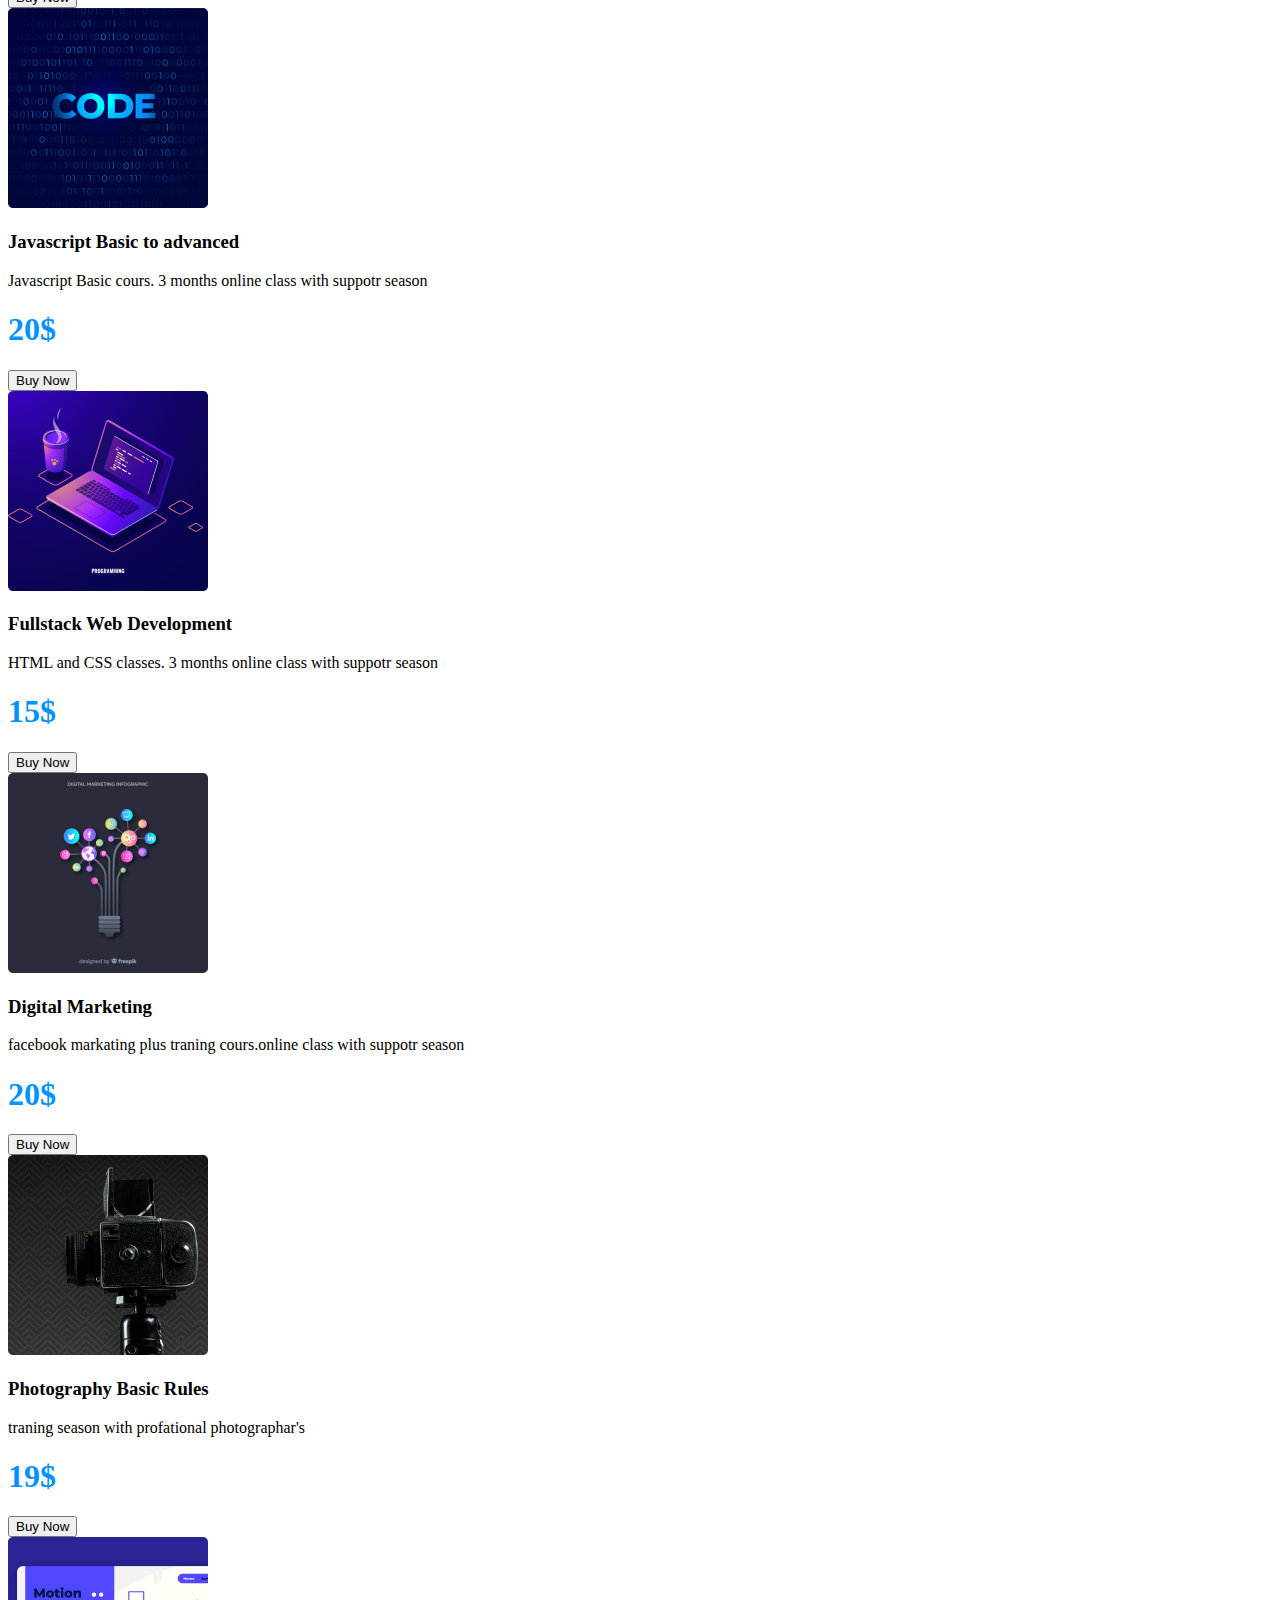
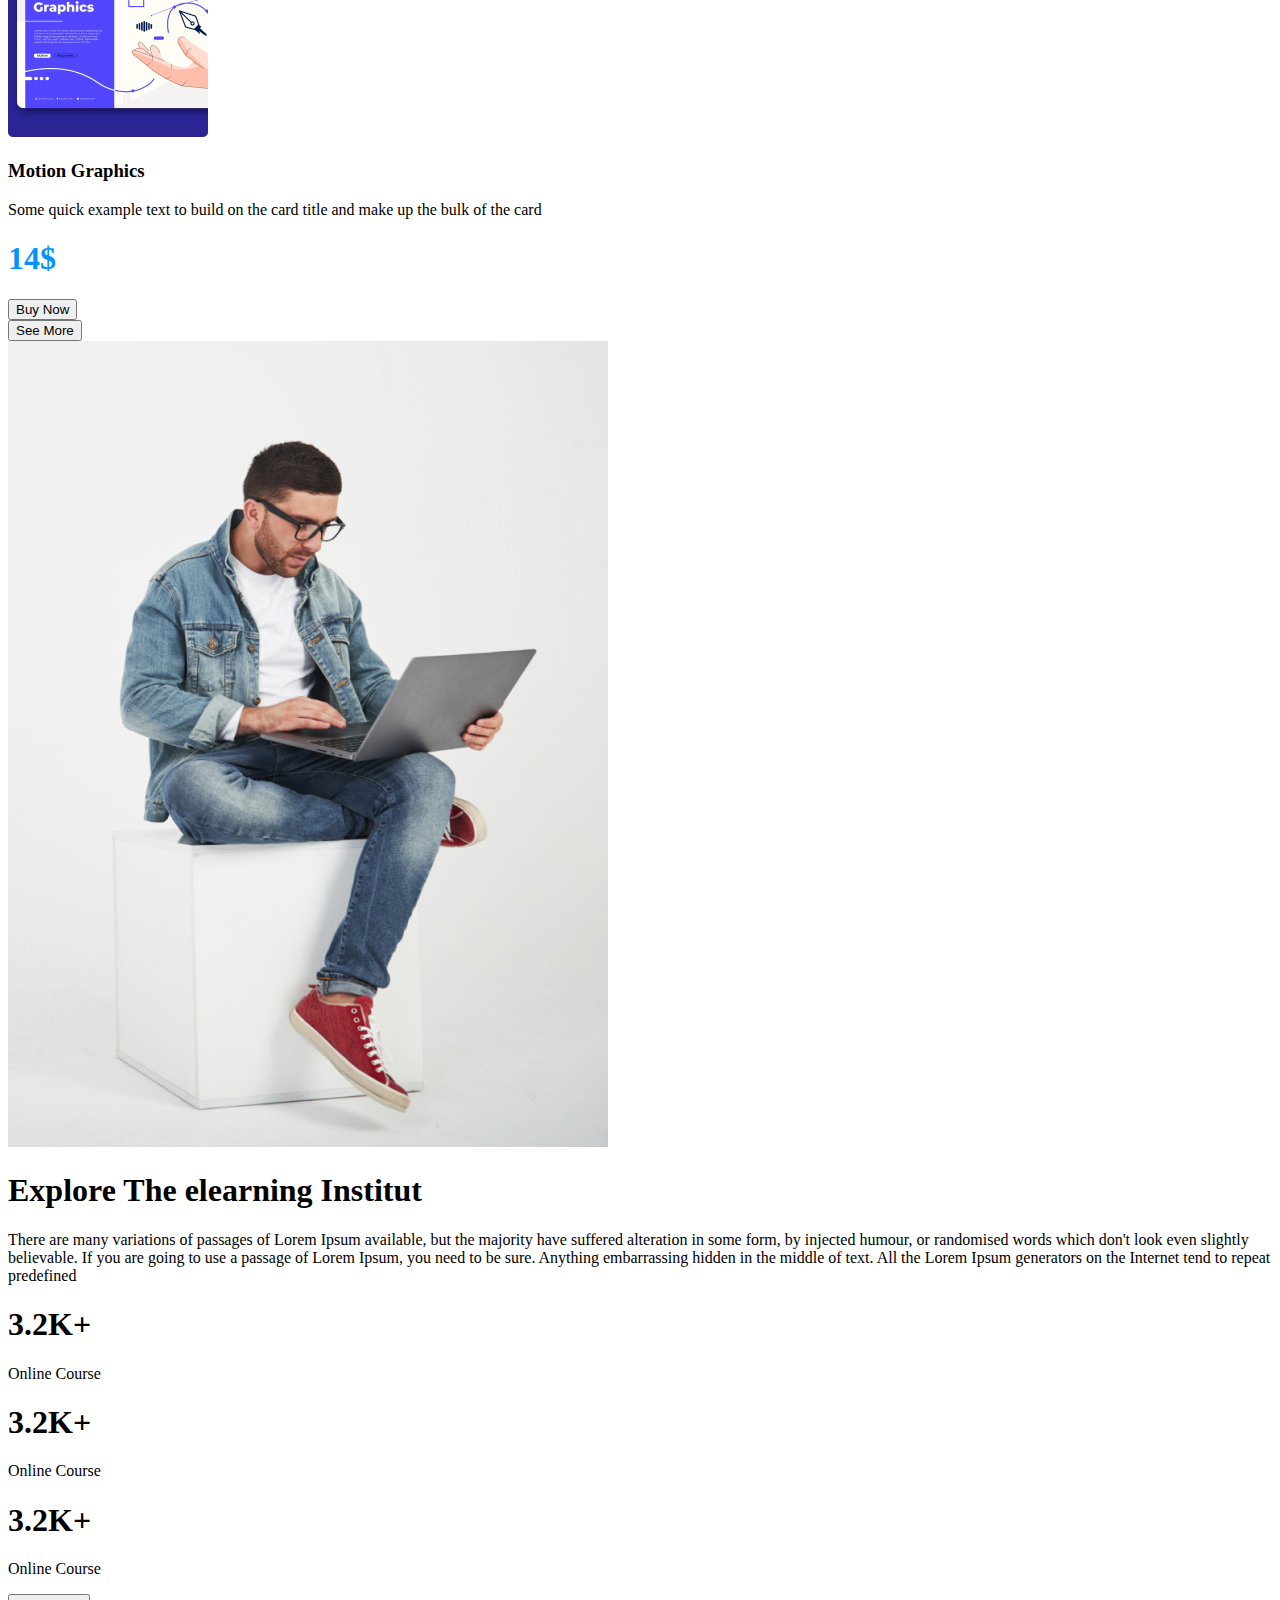
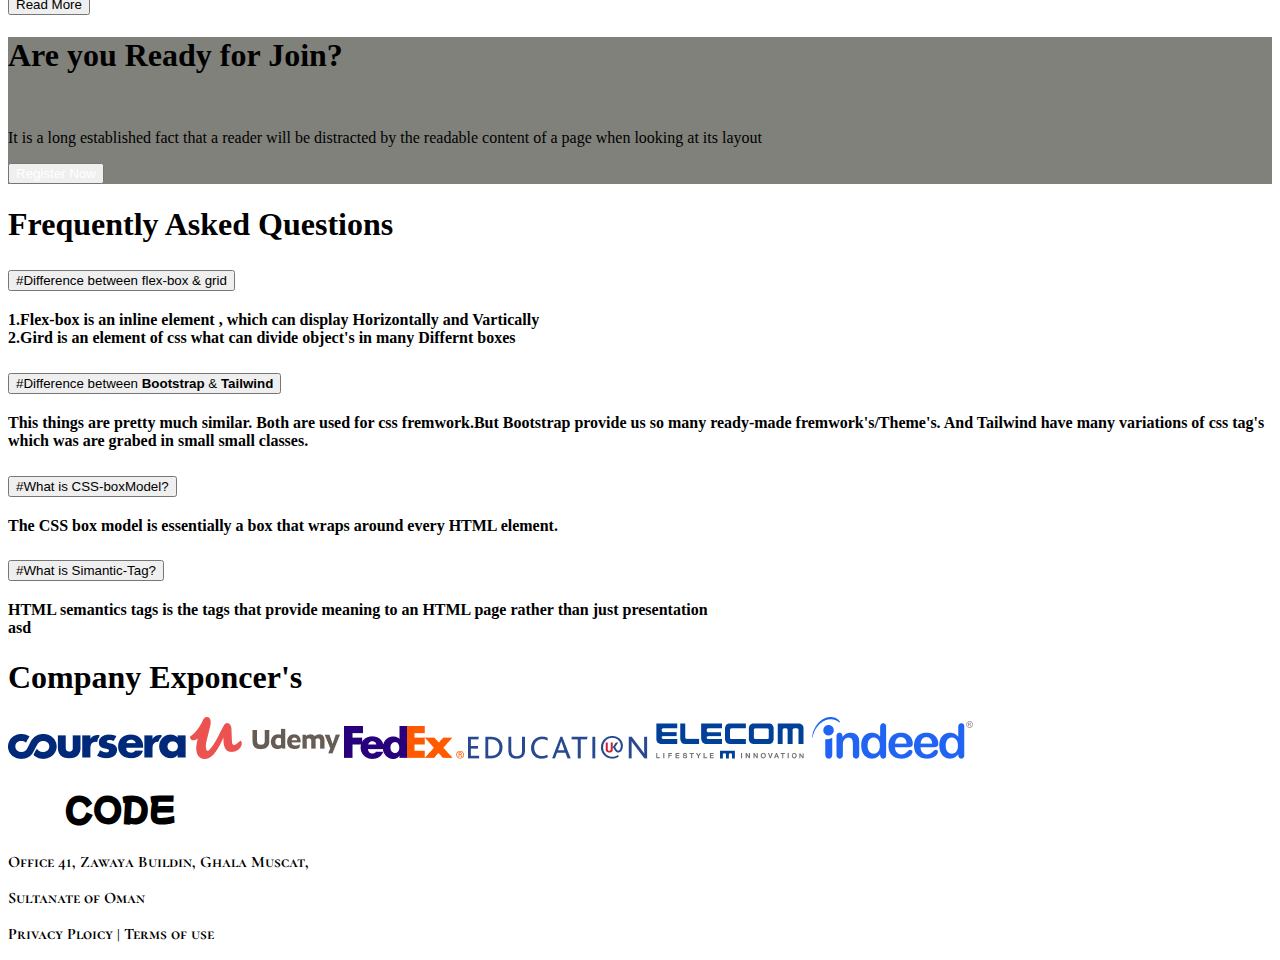
==== commit 8644cffd: "done" ====
--- a/index.html
+++ b/index.html
@@ -131,8 +131,7 @@
               
             <div class=" m-0 d-flex flex-column p-4">
               <h3>Fundamental Of UI/UX Design</h3>
-              <p class="d-flex flex-wrap">Some quick example text to build on the card title 
-                and make up the bulk of the card</p>
+              <p class="d-flex flex-wrap">Web UI/UX designing cours. 2 months online class with suppotr season</p>
               <div class="d-flex justify-content-between">
                 <h1 style="color: rgb(4, 146, 255);">24$</h1>
               <button class="btn btn-outline-info">Buy Now</button>
@@ -146,8 +145,7 @@
           
         <div class=" m-0 d-flex flex-column p-4">
           <h3>Javascript Basic to advanced</h3>
-          <p class="d-flex flex-wrap">Some quick example text to build on the card title 
-            and make up the bulk of the card</p>
+          <p class="d-flex flex-wrap">Javascript Basic cours. 3 months online class with suppotr season</p>
           <div class="d-flex justify-content-between">
             <h1 style="color: rgb(4, 146, 255);">20$</h1>
           <button class="btn btn-outline-info">Buy Now</button>
@@ -160,8 +158,7 @@
            
          <div class=" m-0 d-flex flex-column p-4">
            <h3>Fullstack Web Development</h3>
-           <p class="d-flex flex-wrap">Some quick example text to build on the card title 
-             and make up the bulk of the card</p>
+           <p class="d-flex flex-wrap">HTML and CSS classes. 3 months online class with suppotr season</p>
            <div class="d-flex justify-content-between">
              <h1 style="color: rgb(4, 146, 255);">15$</h1>
            <button class="btn btn-outline-info">Buy Now</button>
@@ -174,8 +171,7 @@
             
           <div class=" m-0 d-flex flex-column p-4">
             <h3>Digital Marketing</h3>
-            <p class="d-flex flex-wrap">Some quick example text to build on the card title 
-              and make up the bulk of the card</p>
+            <p class="d-flex flex-wrap">facebook markating plus traning cours.online class with suppotr season</p>
             <div class="d-flex justify-content-between">
               <h1 style="color: rgb(4, 146, 255);">20$</h1>
             <button class="btn btn-outline-info">Buy Now</button>
@@ -188,8 +184,7 @@
              
            <div class=" m-0 d-flex flex-column p-4">
              <h3>Photography Basic Rules</h3>
-             <p class="d-flex flex-wrap">Some quick example text to build on the card title 
-               and make up the bulk of the card</p>
+             <p class="d-flex flex-wrap">traning season with profational photographar's</p>
              <div class="d-flex justify-content-between">
                <h1 style="color: rgb(4, 146, 255);">19$</h1>
              <button class="btn btn-outline-info">Buy Now</button>
@@ -217,20 +212,18 @@
           </div>
 
           <!-- artical -->
-          <article class="mt-5 d-md-flex d-lg-flex bg-info rounded shadow">
+          <article class="mt-5  d-lg-flex bg-info rounded shadow">
             <img class="img-fluid" src="/images/working.png" alt="">
-            <div class="d-flex flex-column justify-content-center align-items-center p-5">
+            <div class="d-flex flex-wrap flex-column justify-content-center align-items-center p-5">
               <h1 class="fs-1">Explore The elearning 
                 Institut</h1>
-                <p class="">
+                <p>
                   There are many variations of passages of Lorem Ipsum available, but the 
                     majority have suffered alteration in some form, by injected humour, or 
                     randomised words which don't look even slightly believable. If you are going 
                     to use a passage of Lorem Ipsum, you need to be sure.
-
-
                     Anything embarrassing hidden in the middle of text. All the Lorem Ipsum 
-                    generators on the Internet tend to repeat predefined
+                    generators on the Internet tend to repeat predefined</p>
                    <div class="d-flex justify-content-around align-items-center">
                     <div class=" mx-ld-5 mx-md-5 mx-2">
                       <h1 class="fw-bold">3.2K+</h1>
@@ -244,9 +237,15 @@
                       <h1 class="fw-bold">3.2K+</h1>
                       <p >Online Course</p>
                     </div>
+                    
                    </div>
-                </p>
-            </div>
+                   <div class="d-grid gap-2 col-6 mx-auto mt-5">
+                    <button class="btn btn-light" type="button">Read More</button>
+                    
+                  </div>
+                
+            </div>
+            <!-- register-btn -->
           </article>
           <article class="mt-5 rounded " style="background-color: rgb(128, 129, 123);">
             <div class="row">
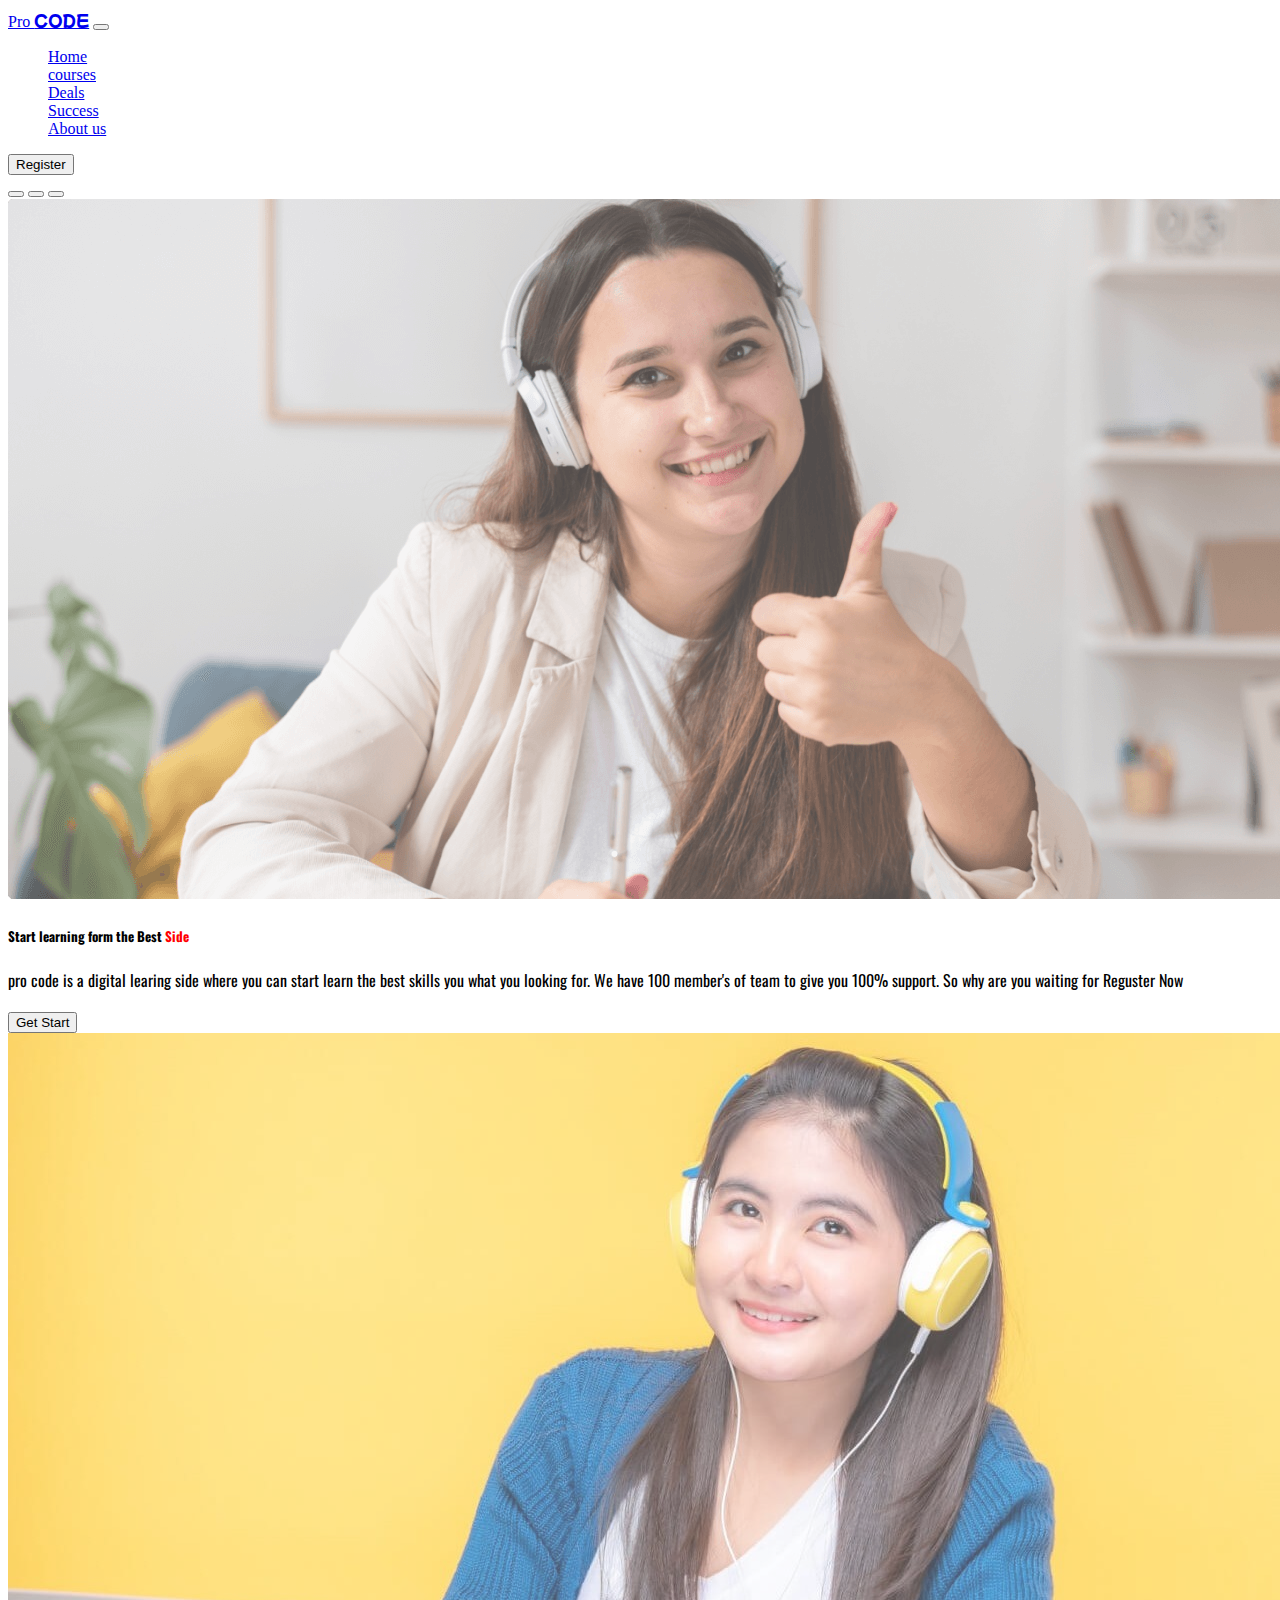
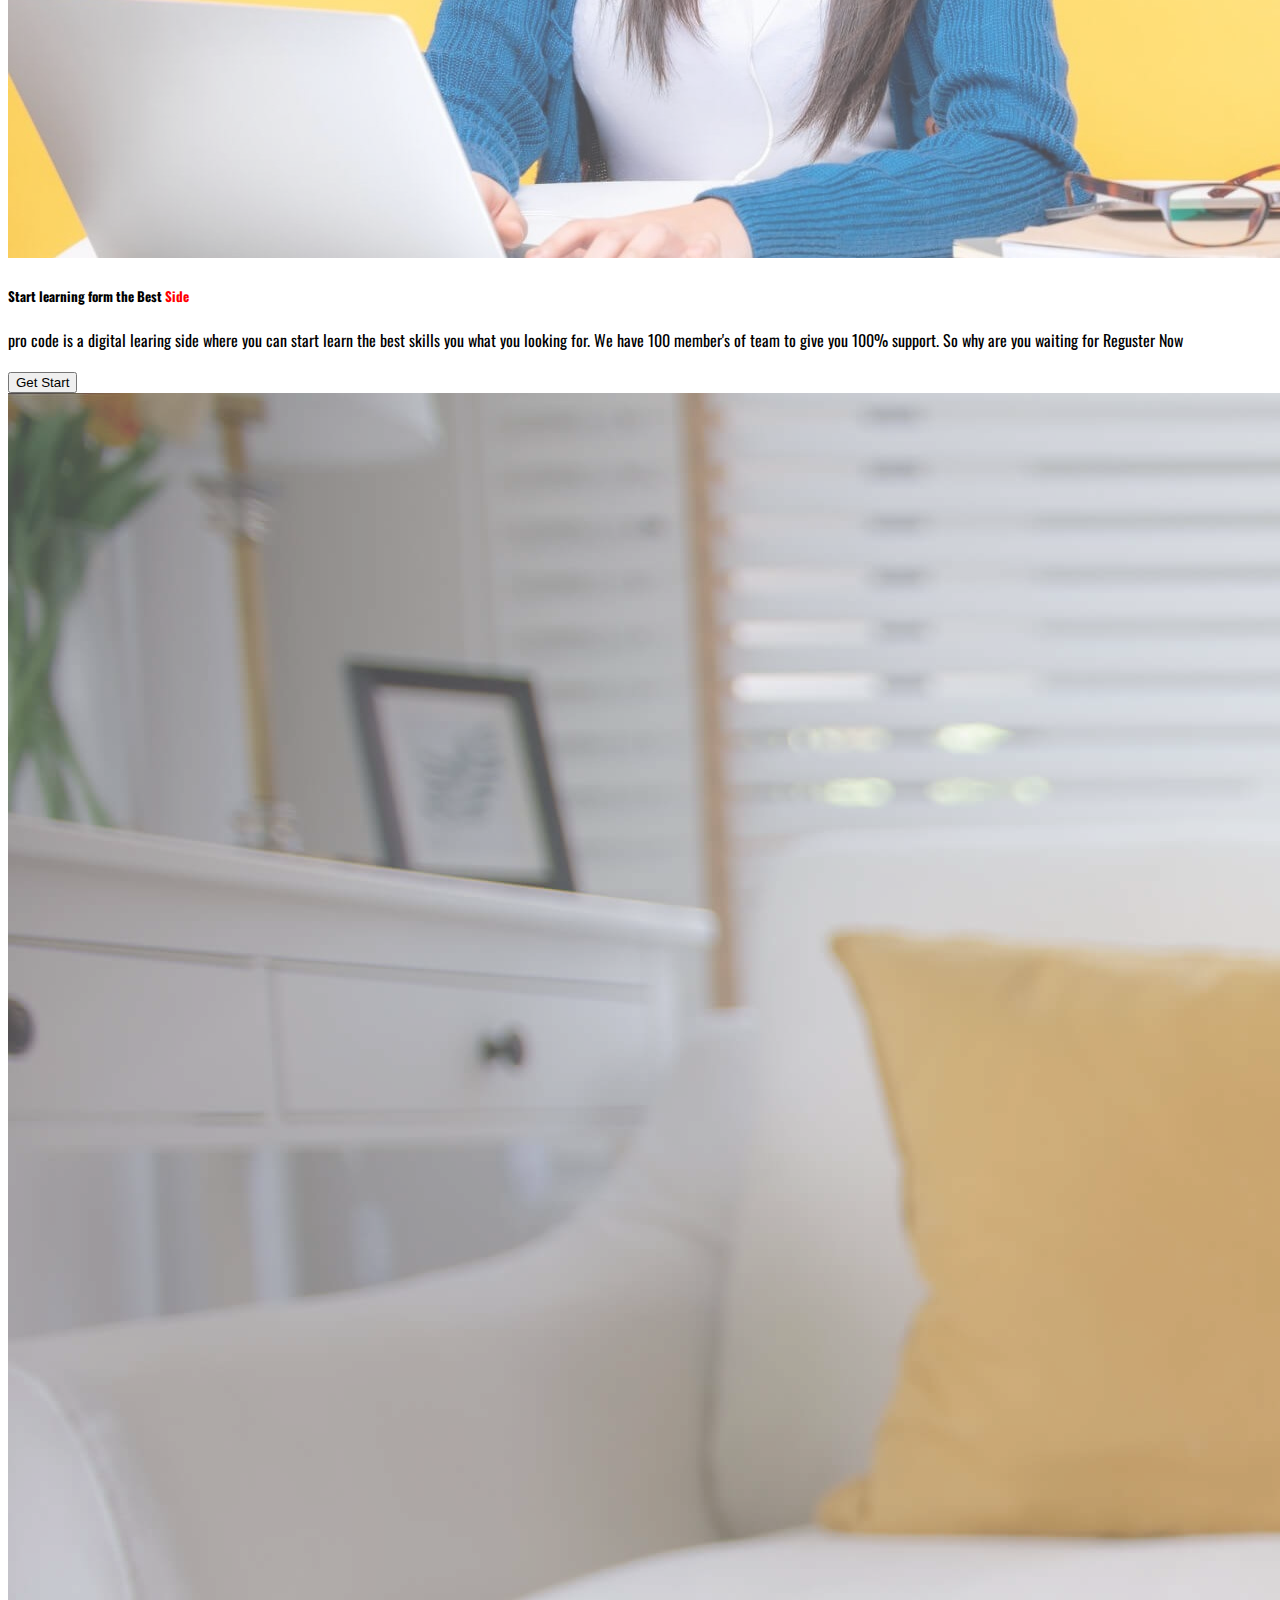
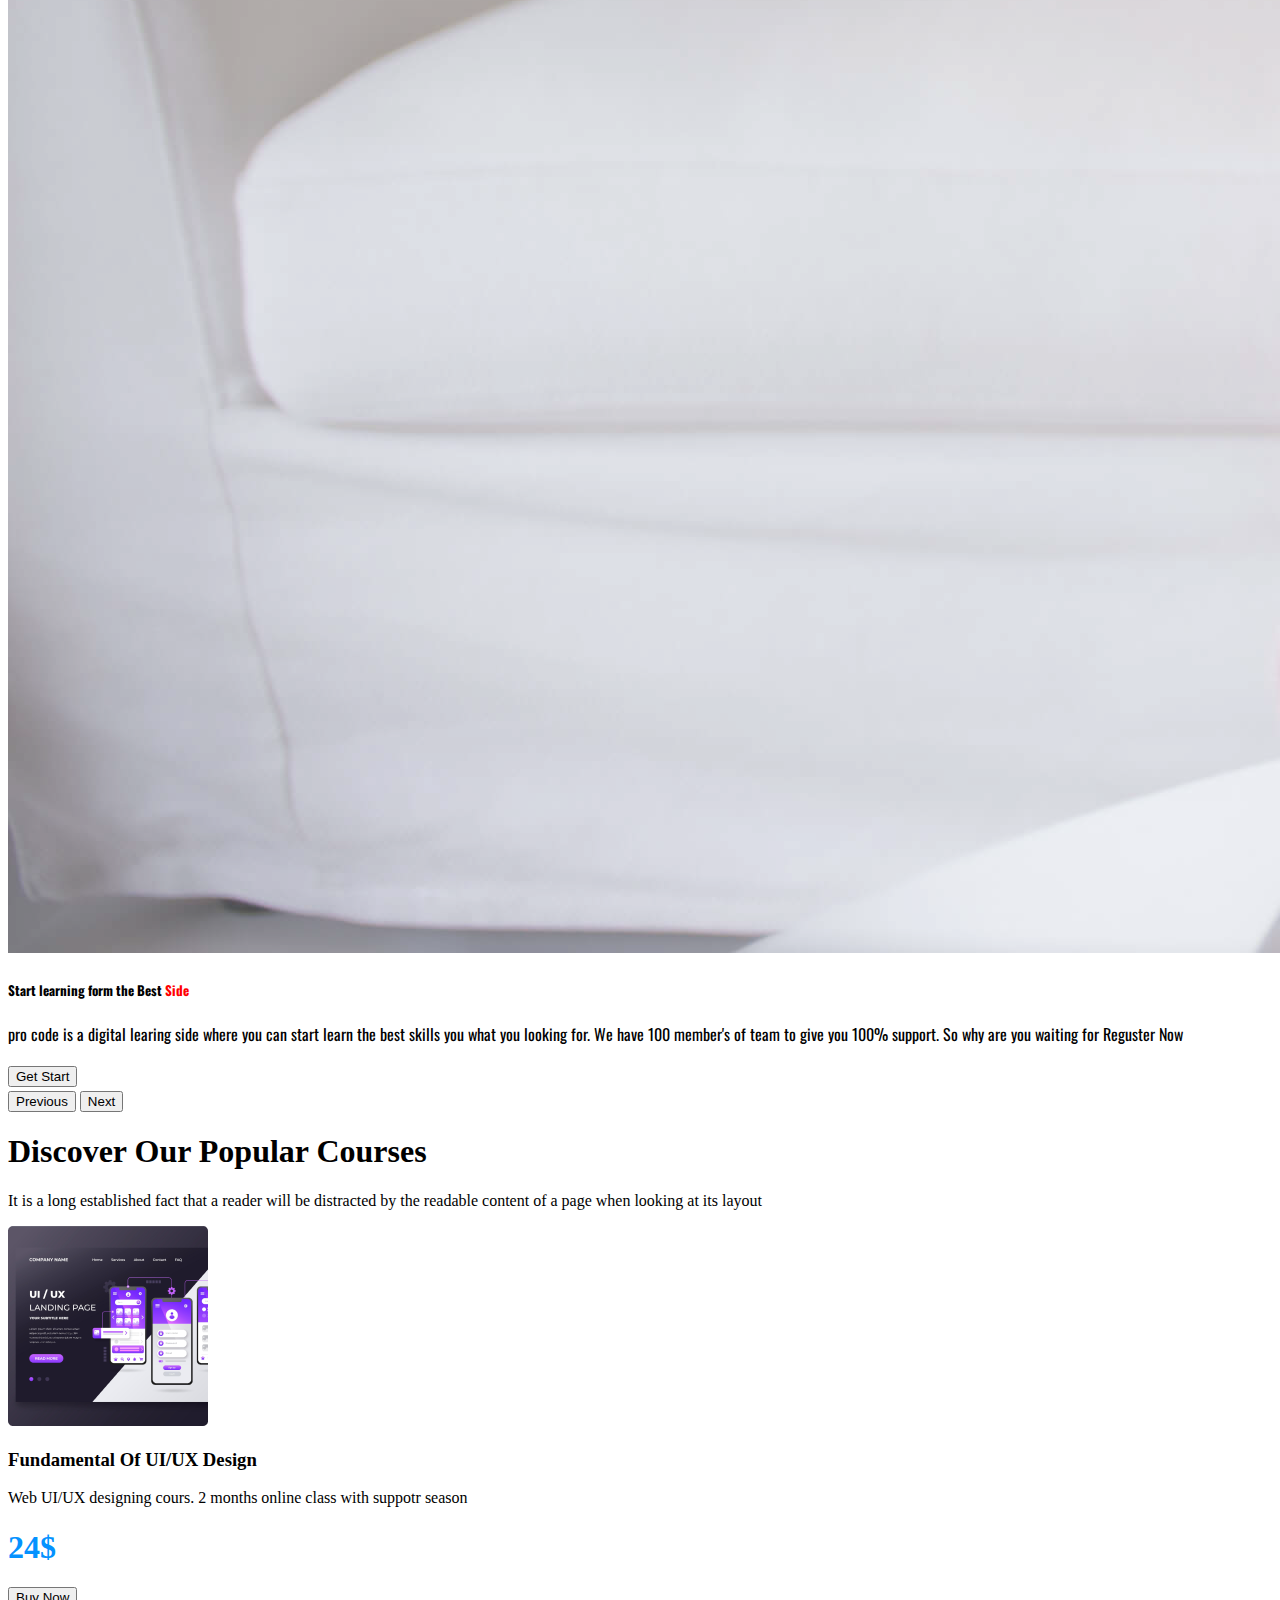
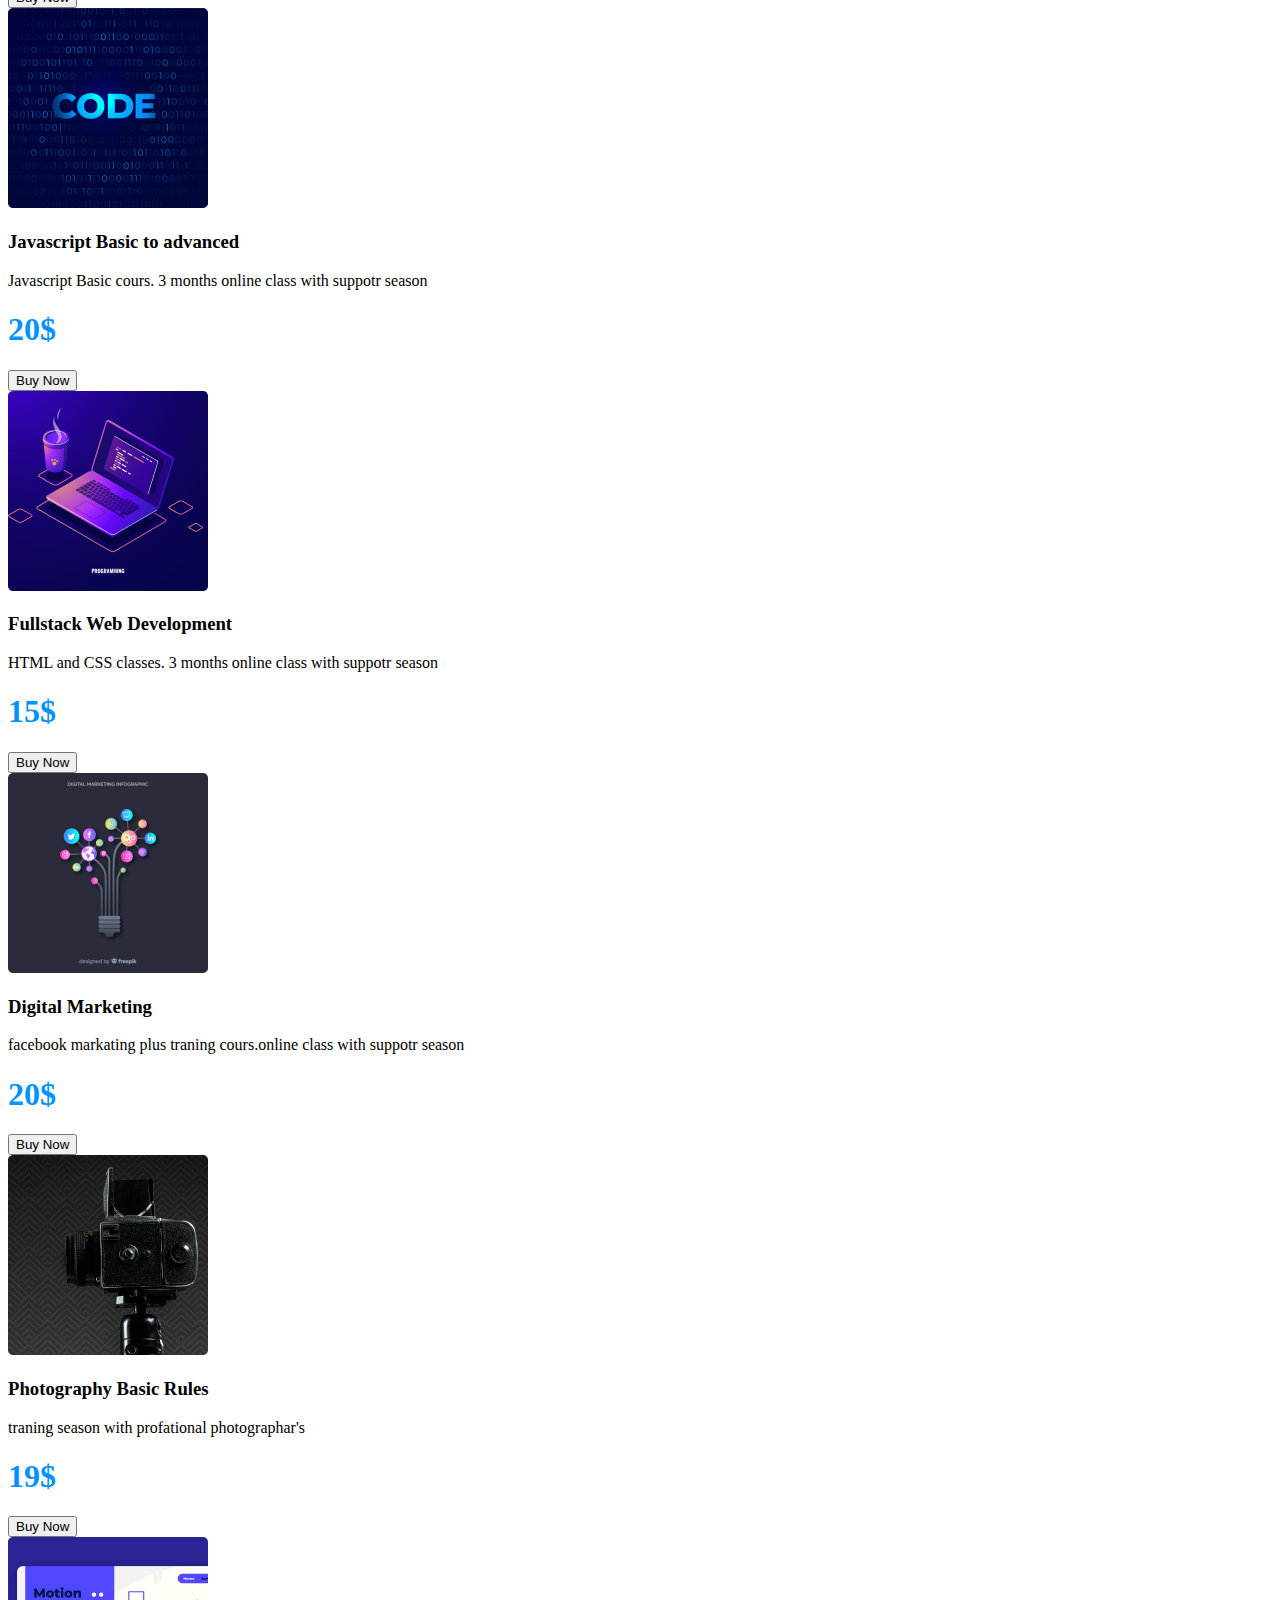
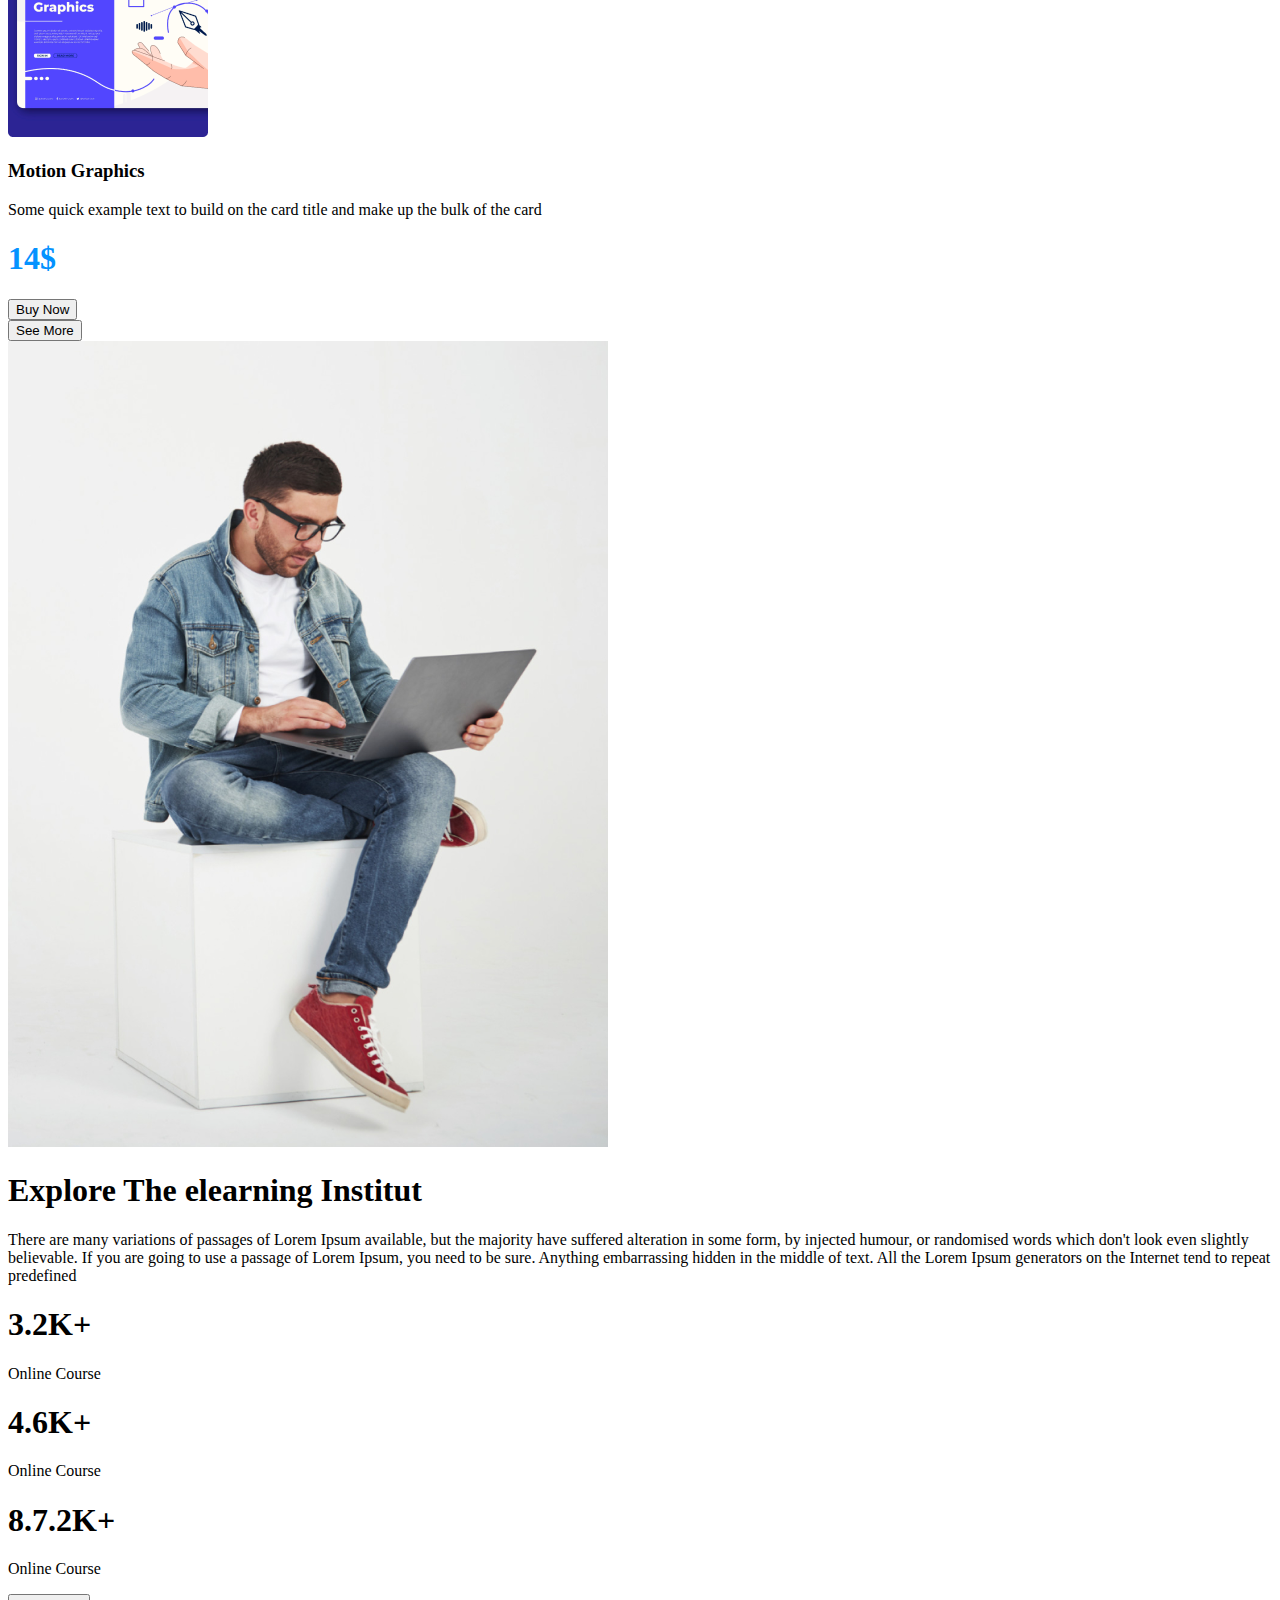
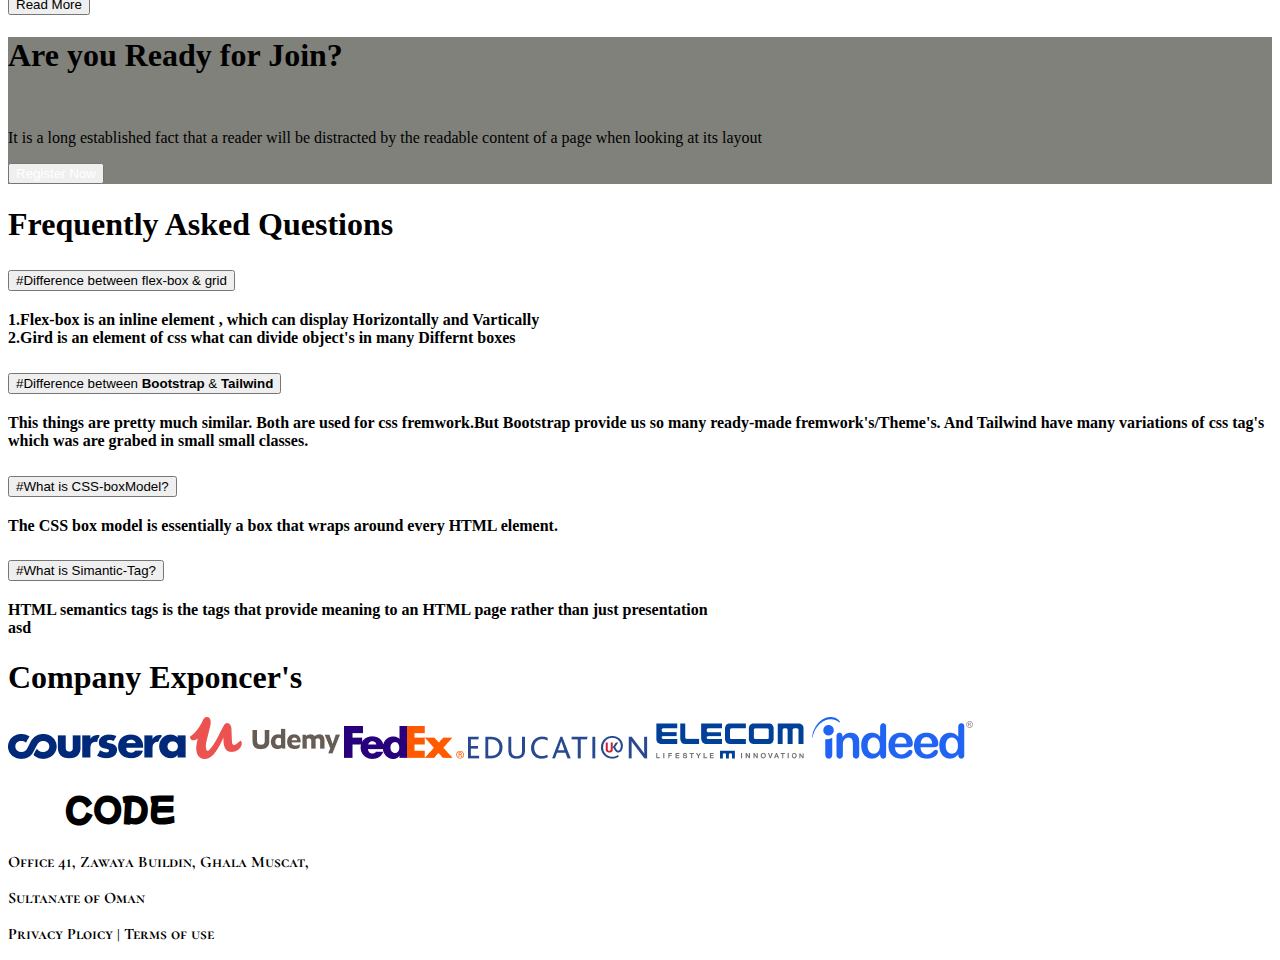
==== commit 90e42361: "all done" ====
--- a/index.html
+++ b/index.html
@@ -230,11 +230,11 @@
                       <p >Online Course</p>
                     </div>
                     <div class=" mx-ld-5 mx-md-5 mx-2">
-                      <h1 class="fw-bold">3.2K+</h1>
+                      <h1 class="fw-bold">4.6K+</h1>
                       <p >Online Course</p>
                     </div>
                     <div class=" mx-ld-5 mx-md-5 mx-2">
-                      <h1 class="fw-bold">3.2K+</h1>
+                      <h1 class="fw-bold">8.7.2K+</h1>
                       <p >Online Course</p>
                     </div>
                     
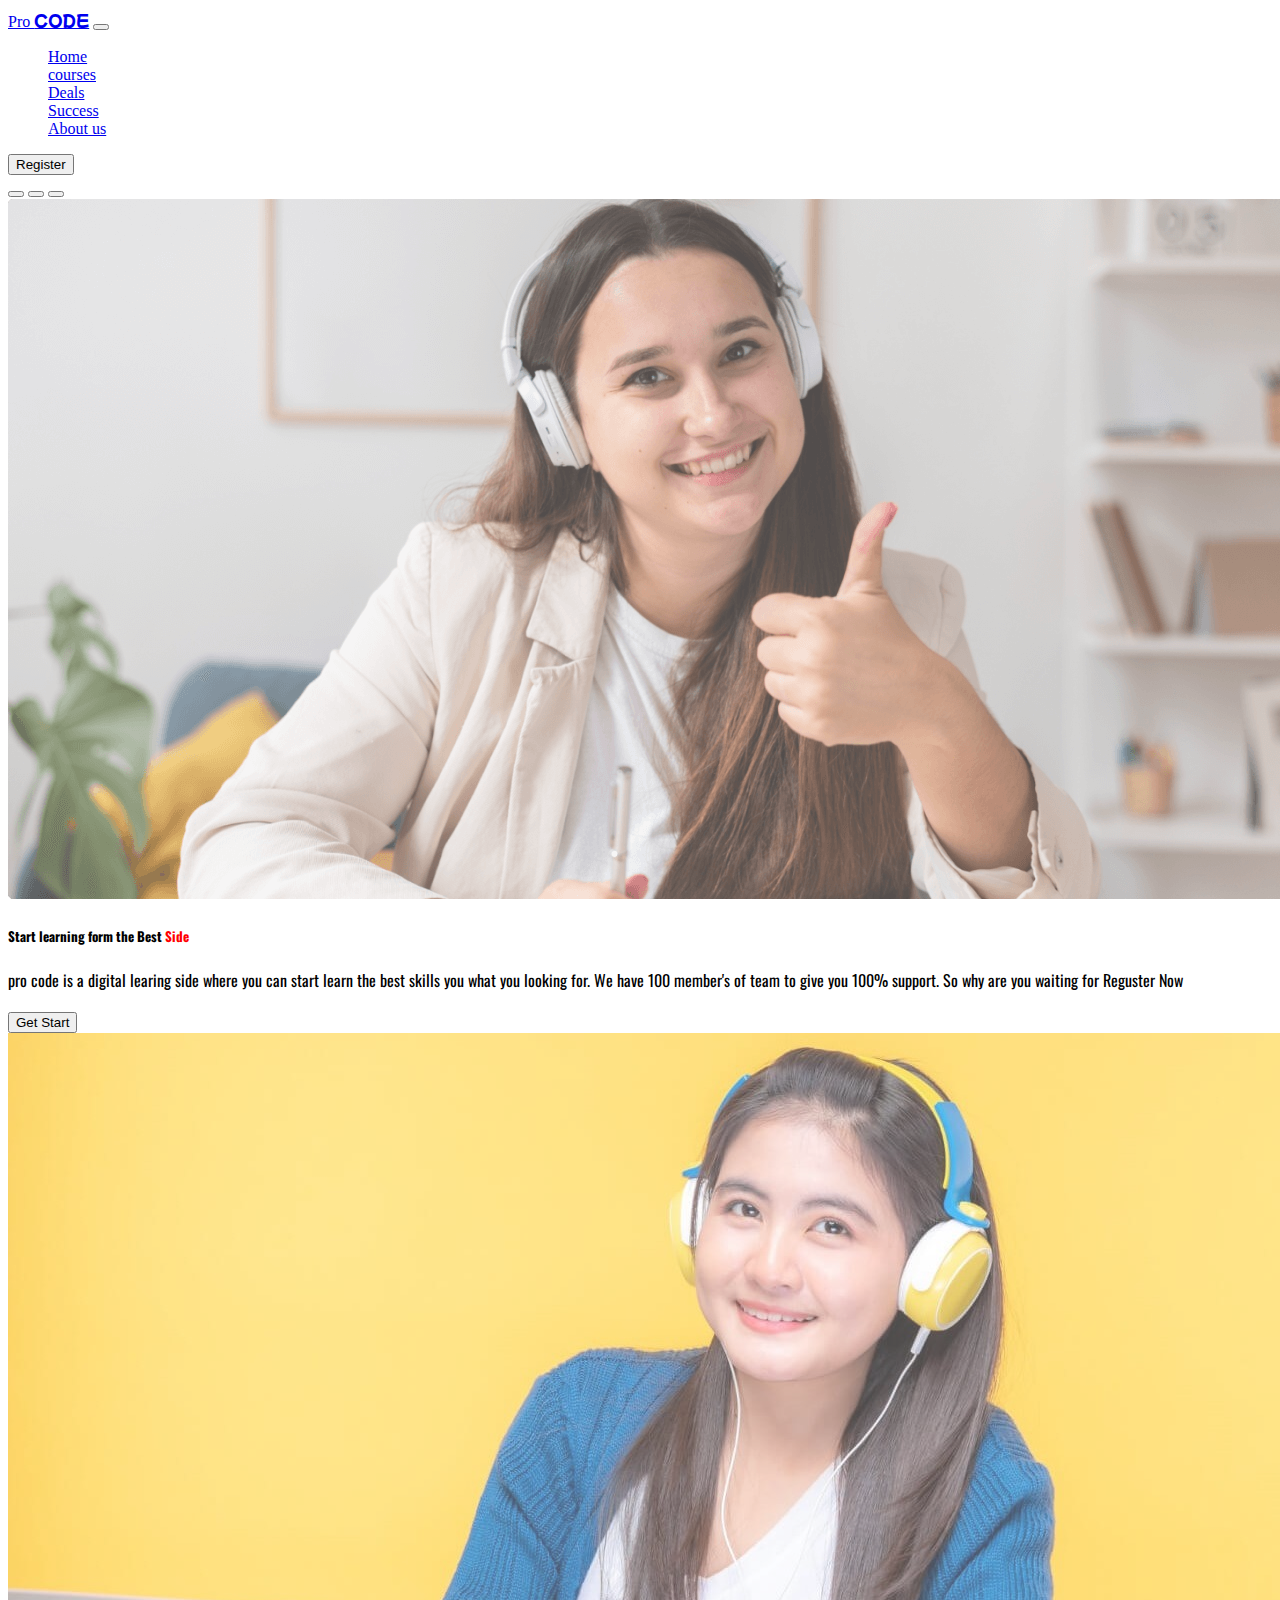
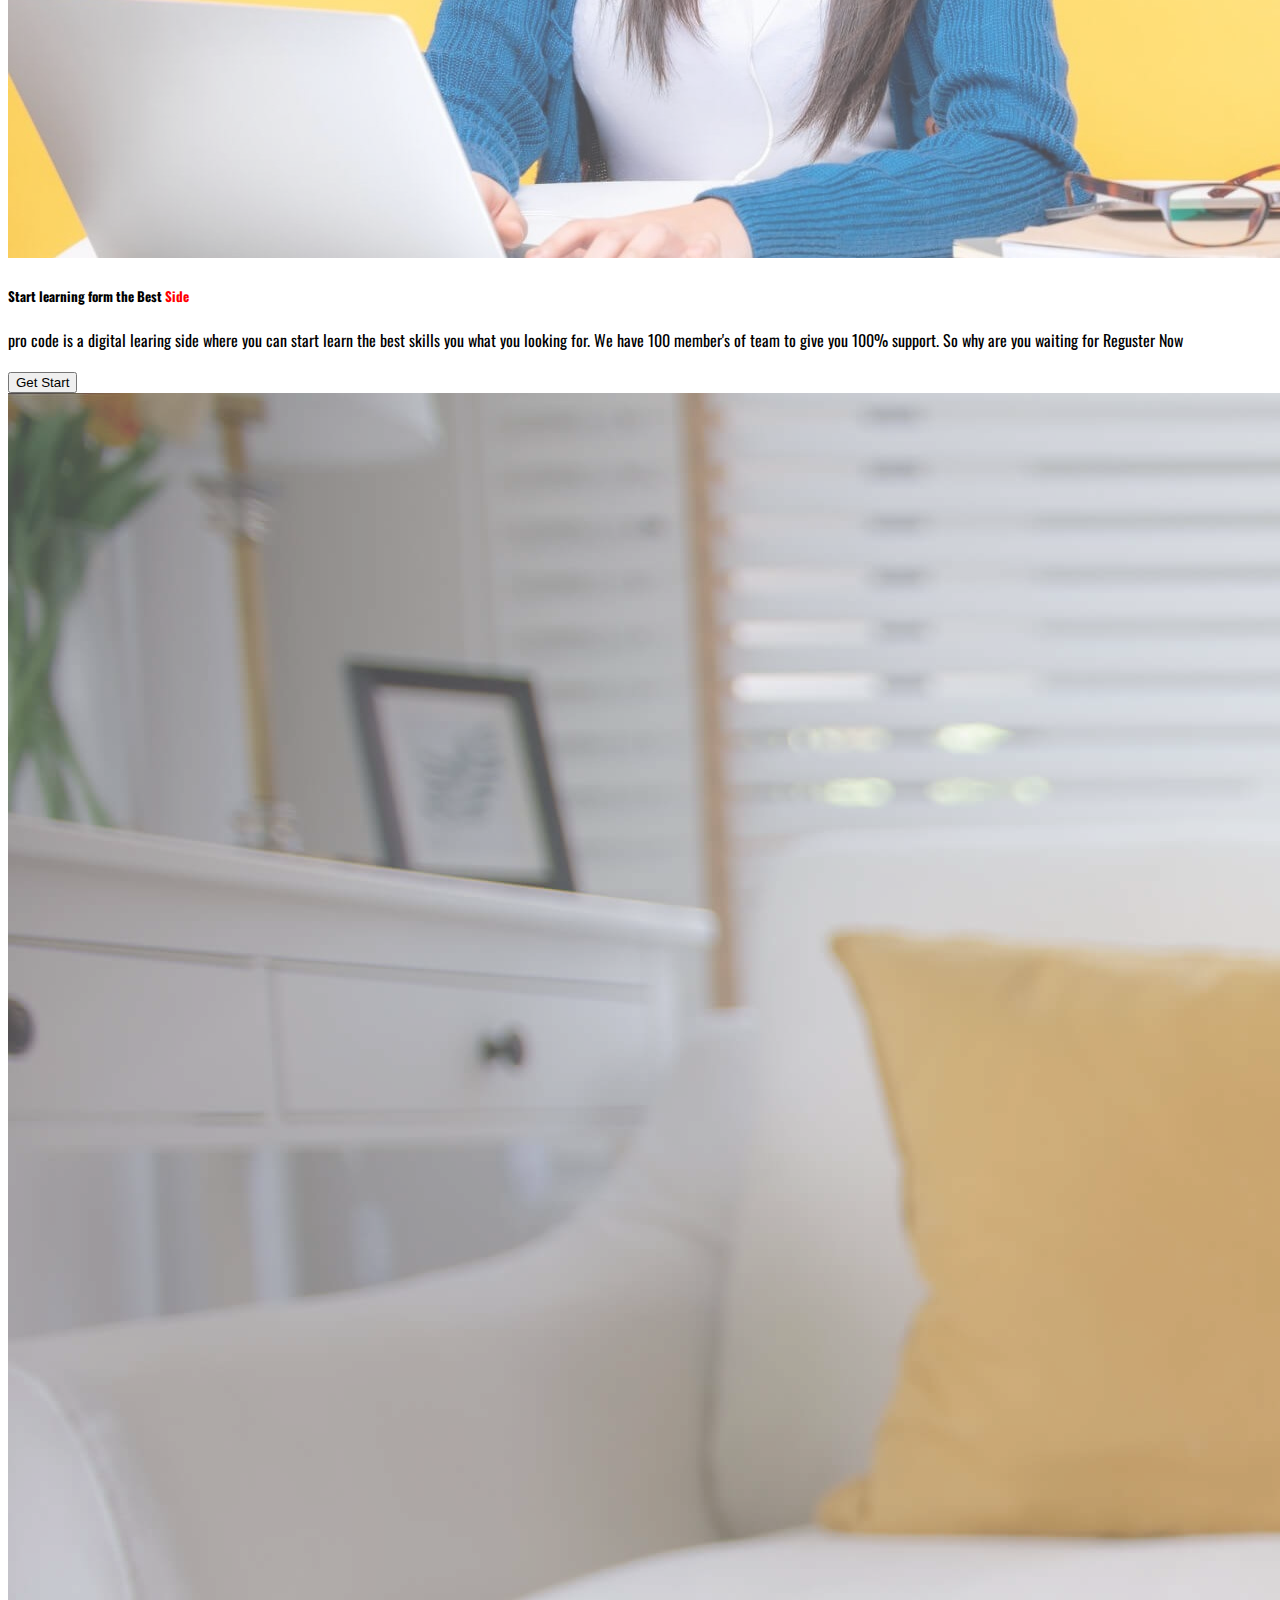
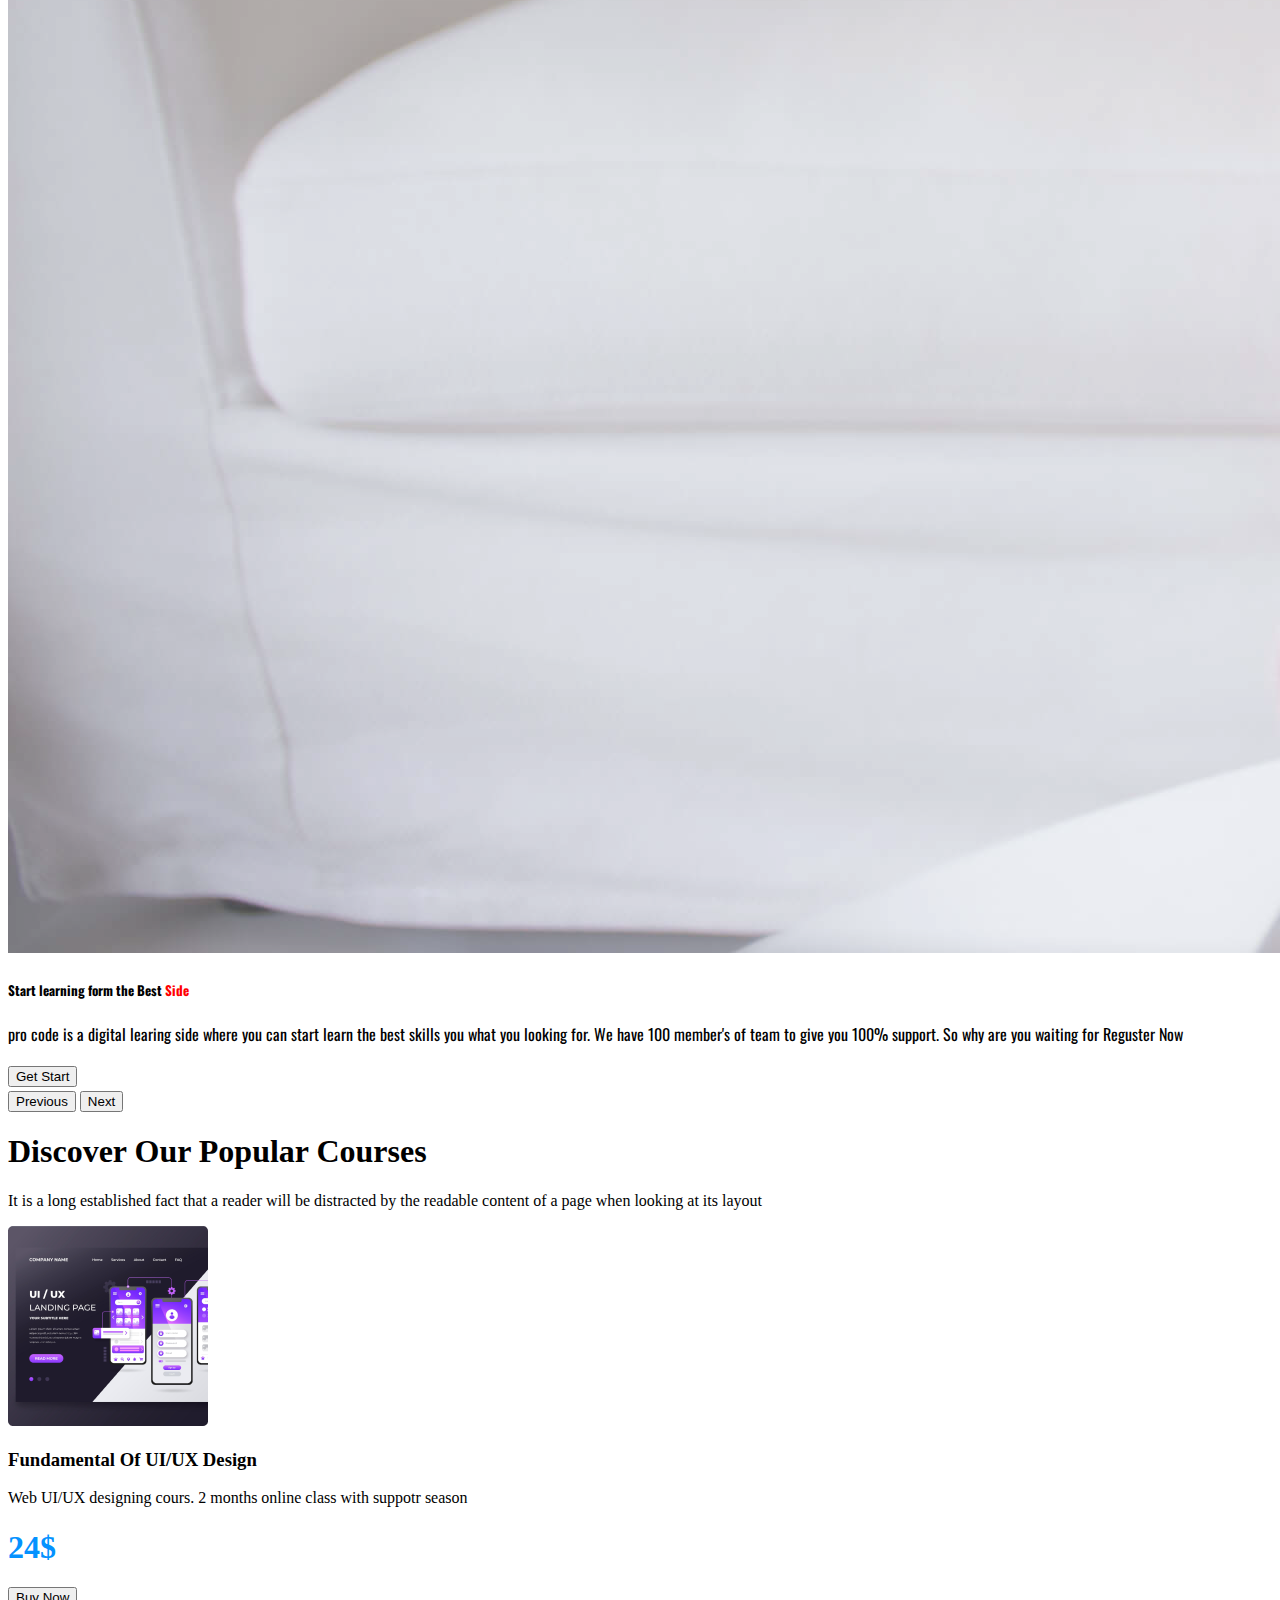
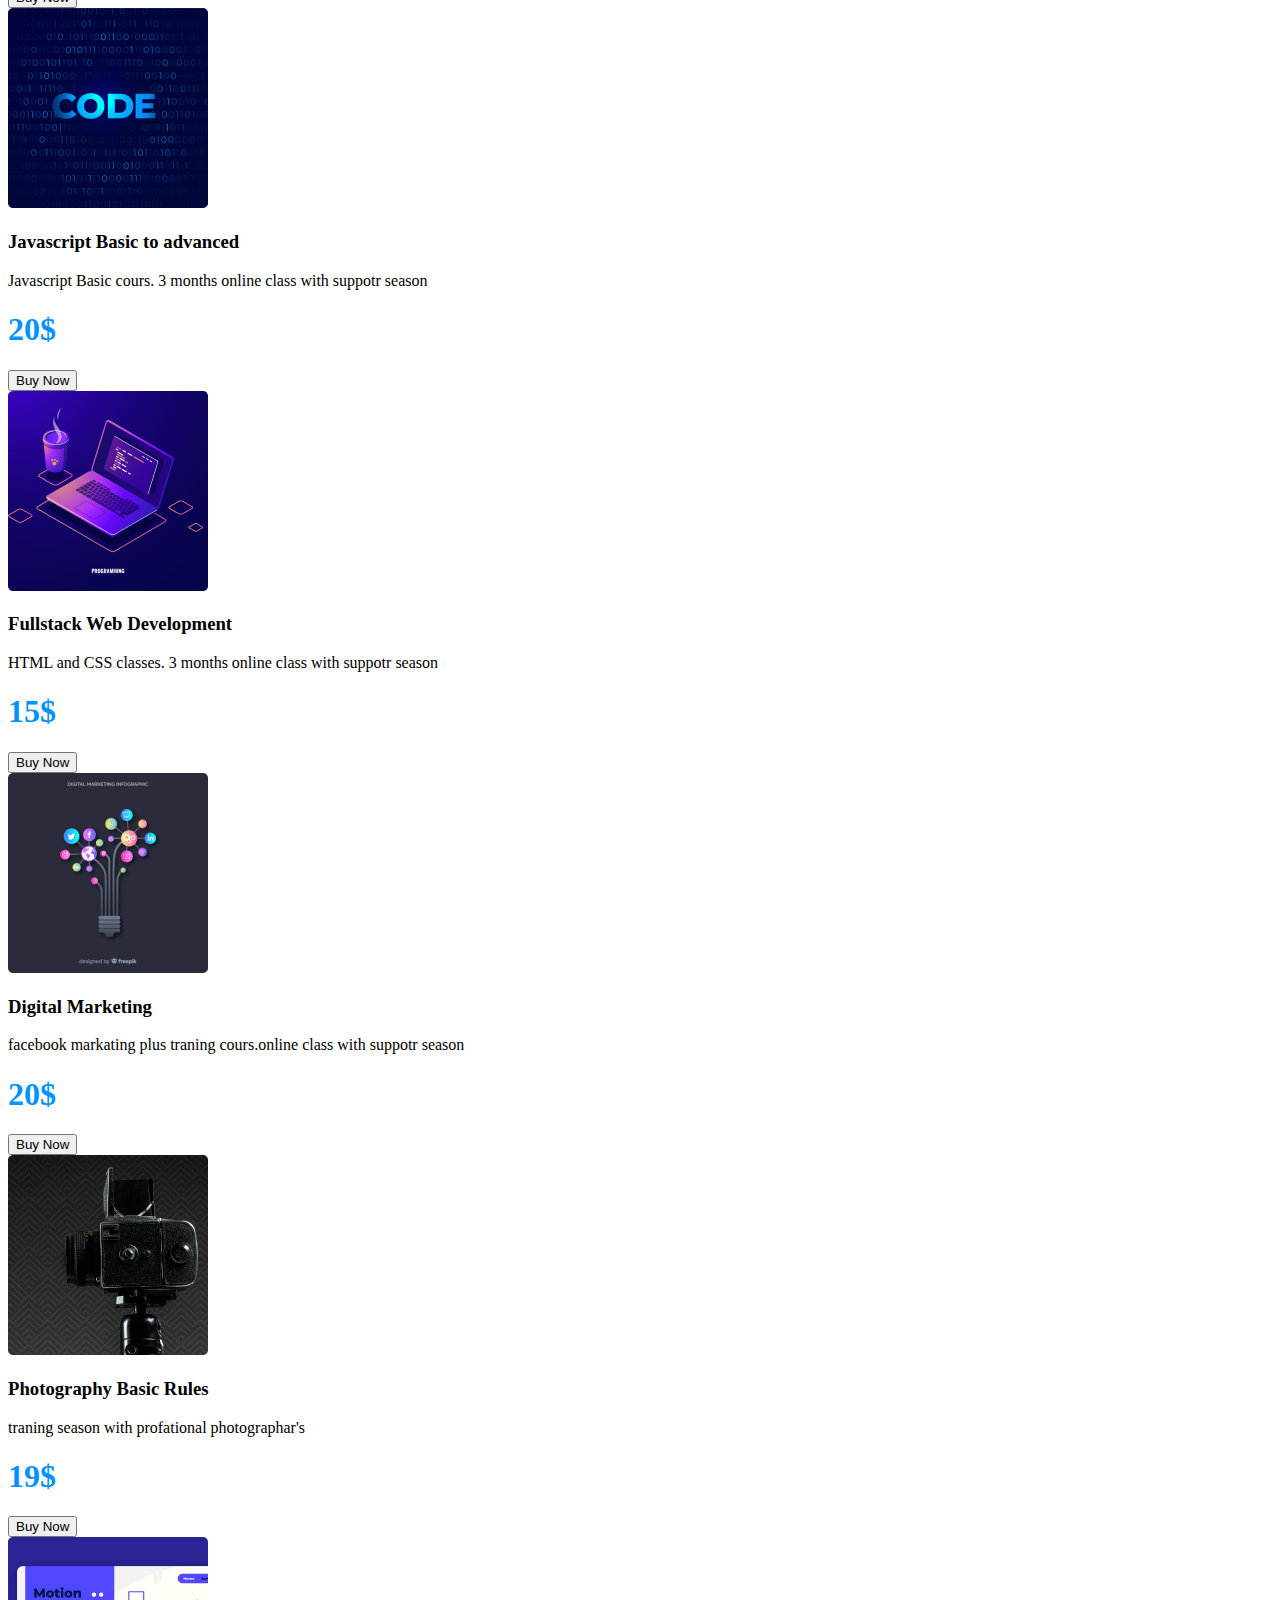
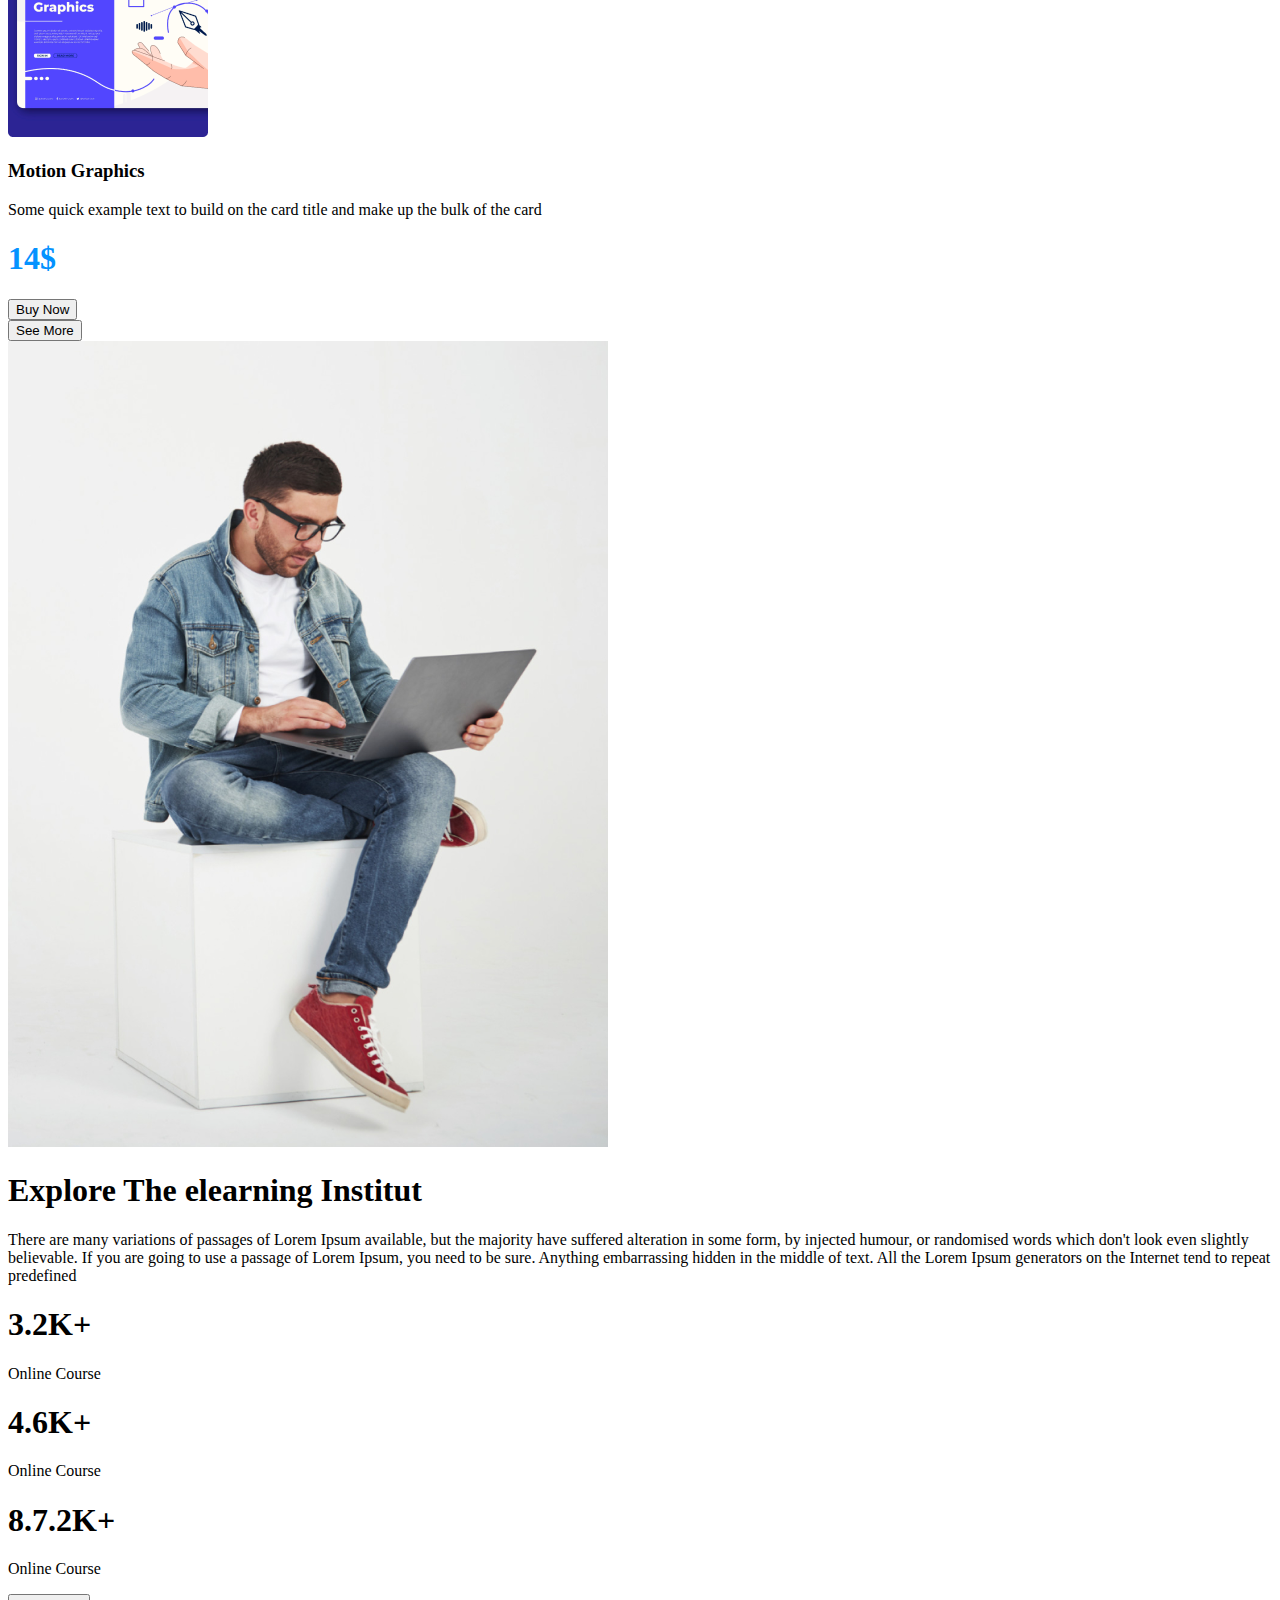
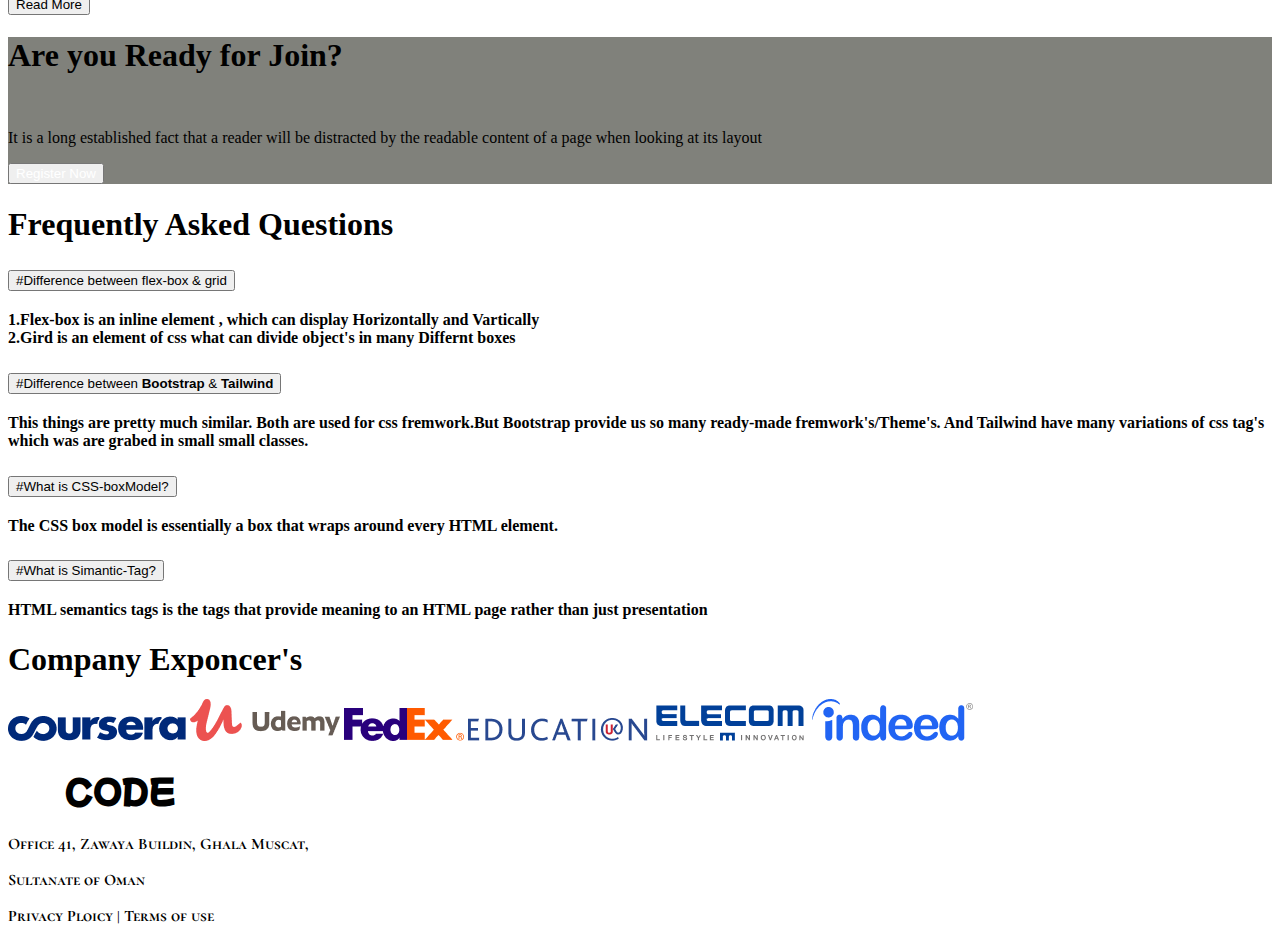
==== commit 378acd47: "mistake correction" ====
--- a/index.html
+++ b/index.html
@@ -317,7 +317,7 @@
             </div>
           </article>
           <!-- Company exponsers -->
-          <article class="mt-5 visible-lg invisible-sm invisible-xs invisible-md"> asd
+          <article class="mt-5 visible-lg invisible-sm invisible-xs invisible-md"> 
             <!-- Sorry sir, Maybe I couldn't appy this thing properly. It's not working -->
             <div class="d-flex flex-column justify-content-center align-items-center mb-5 container">
                 <h1 class="fw-1 ">Company Exponcer's</h1>
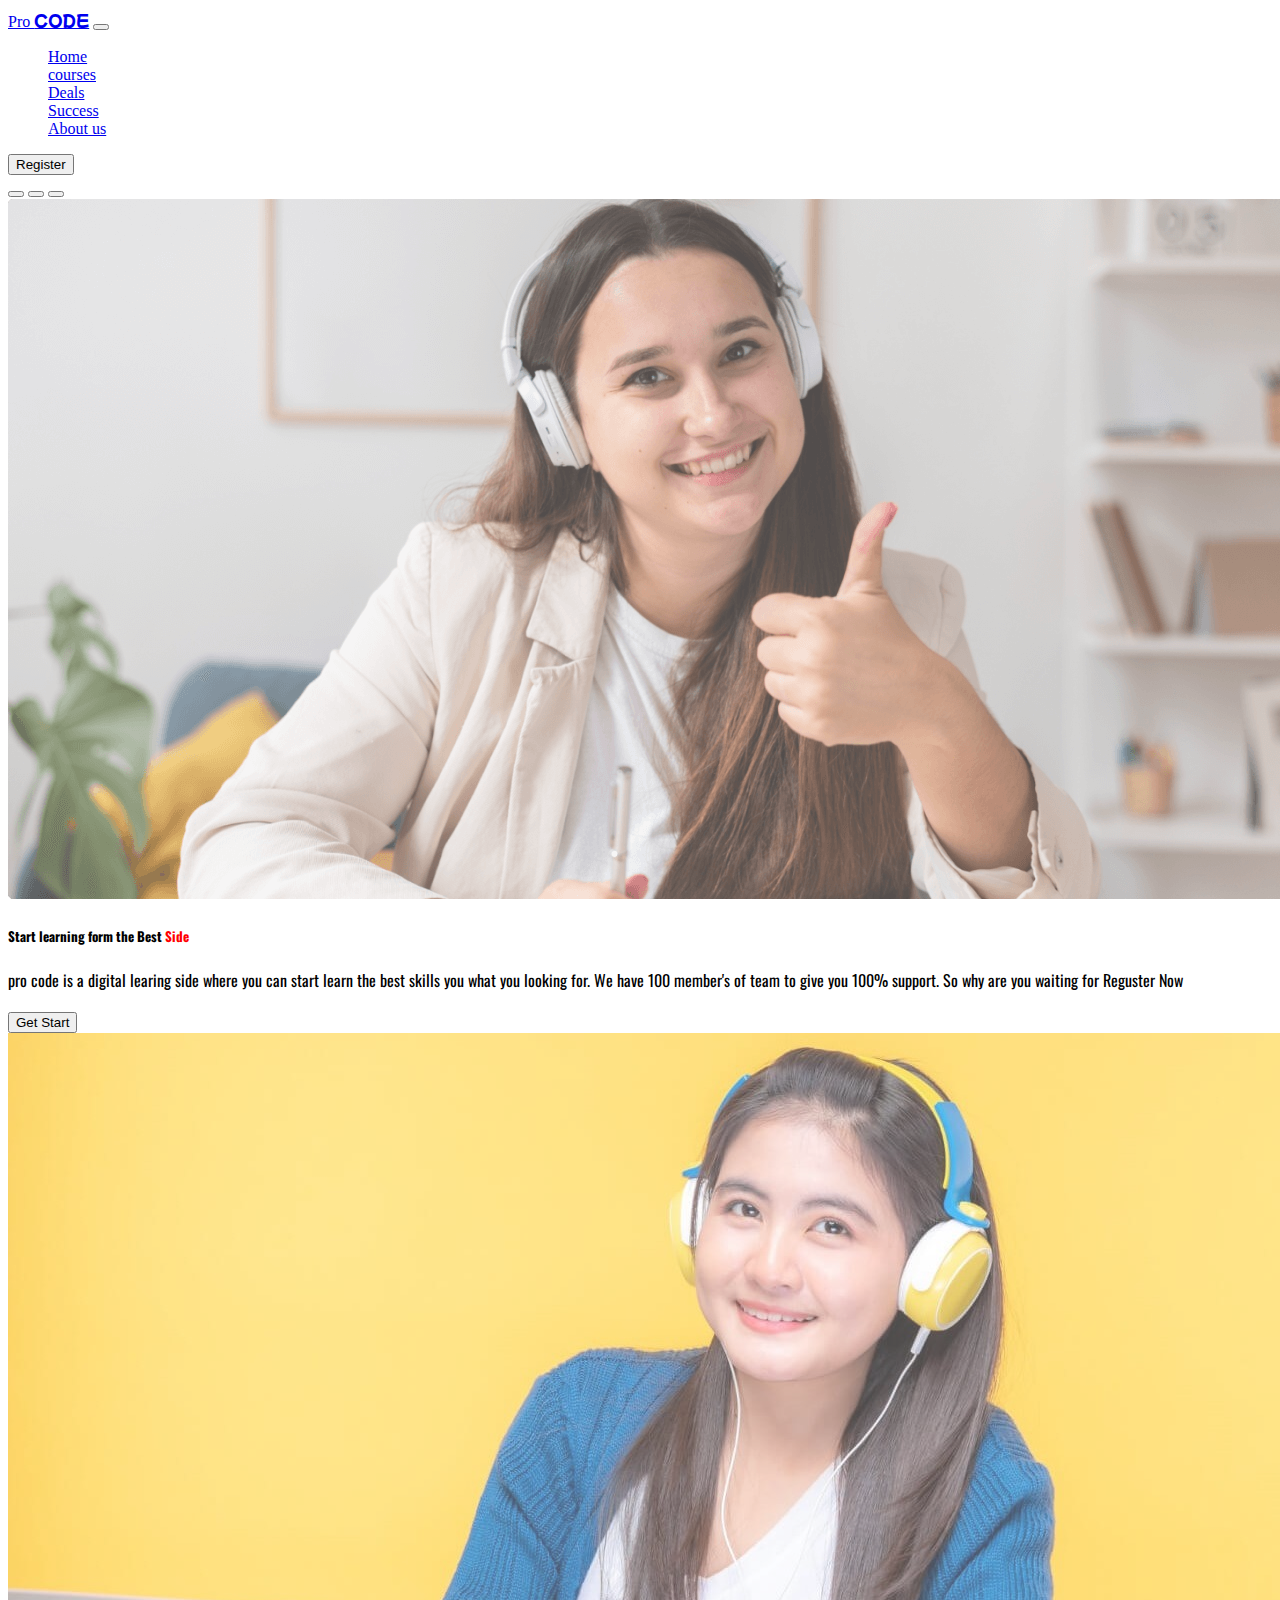
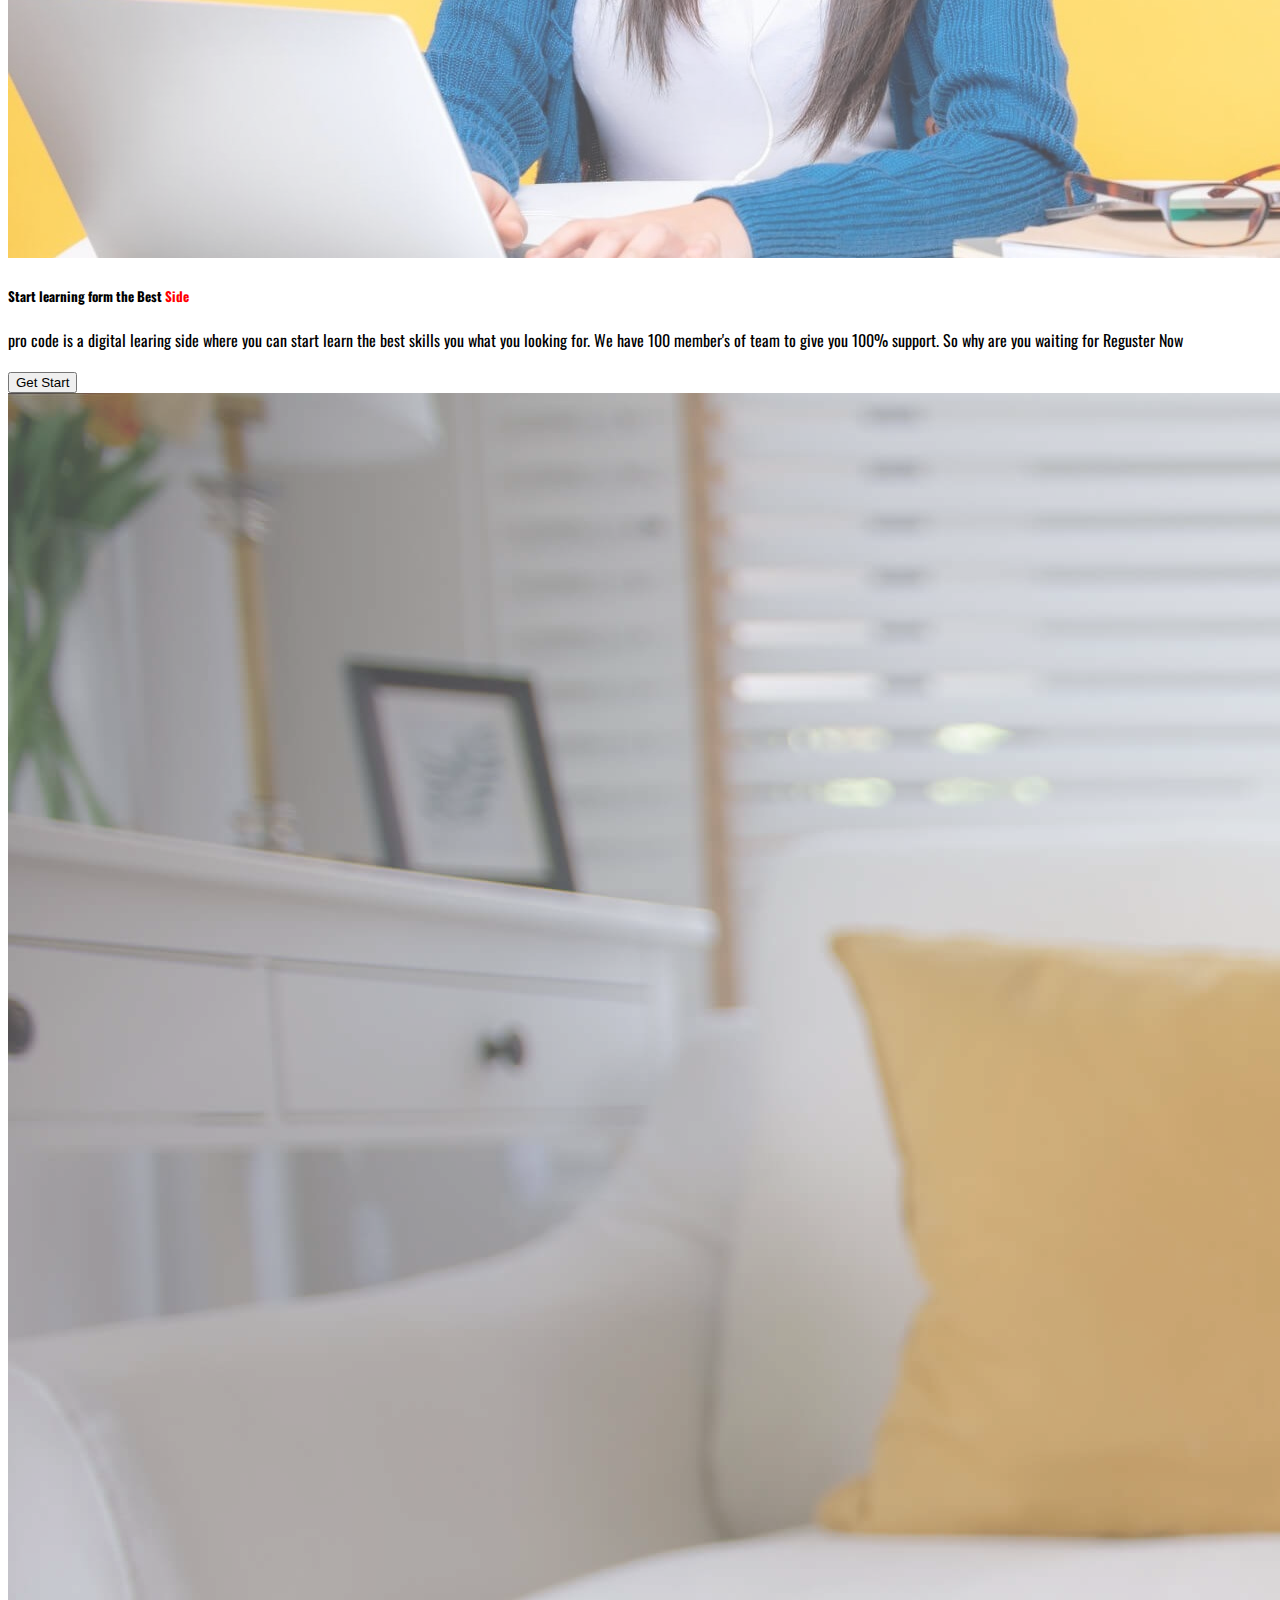
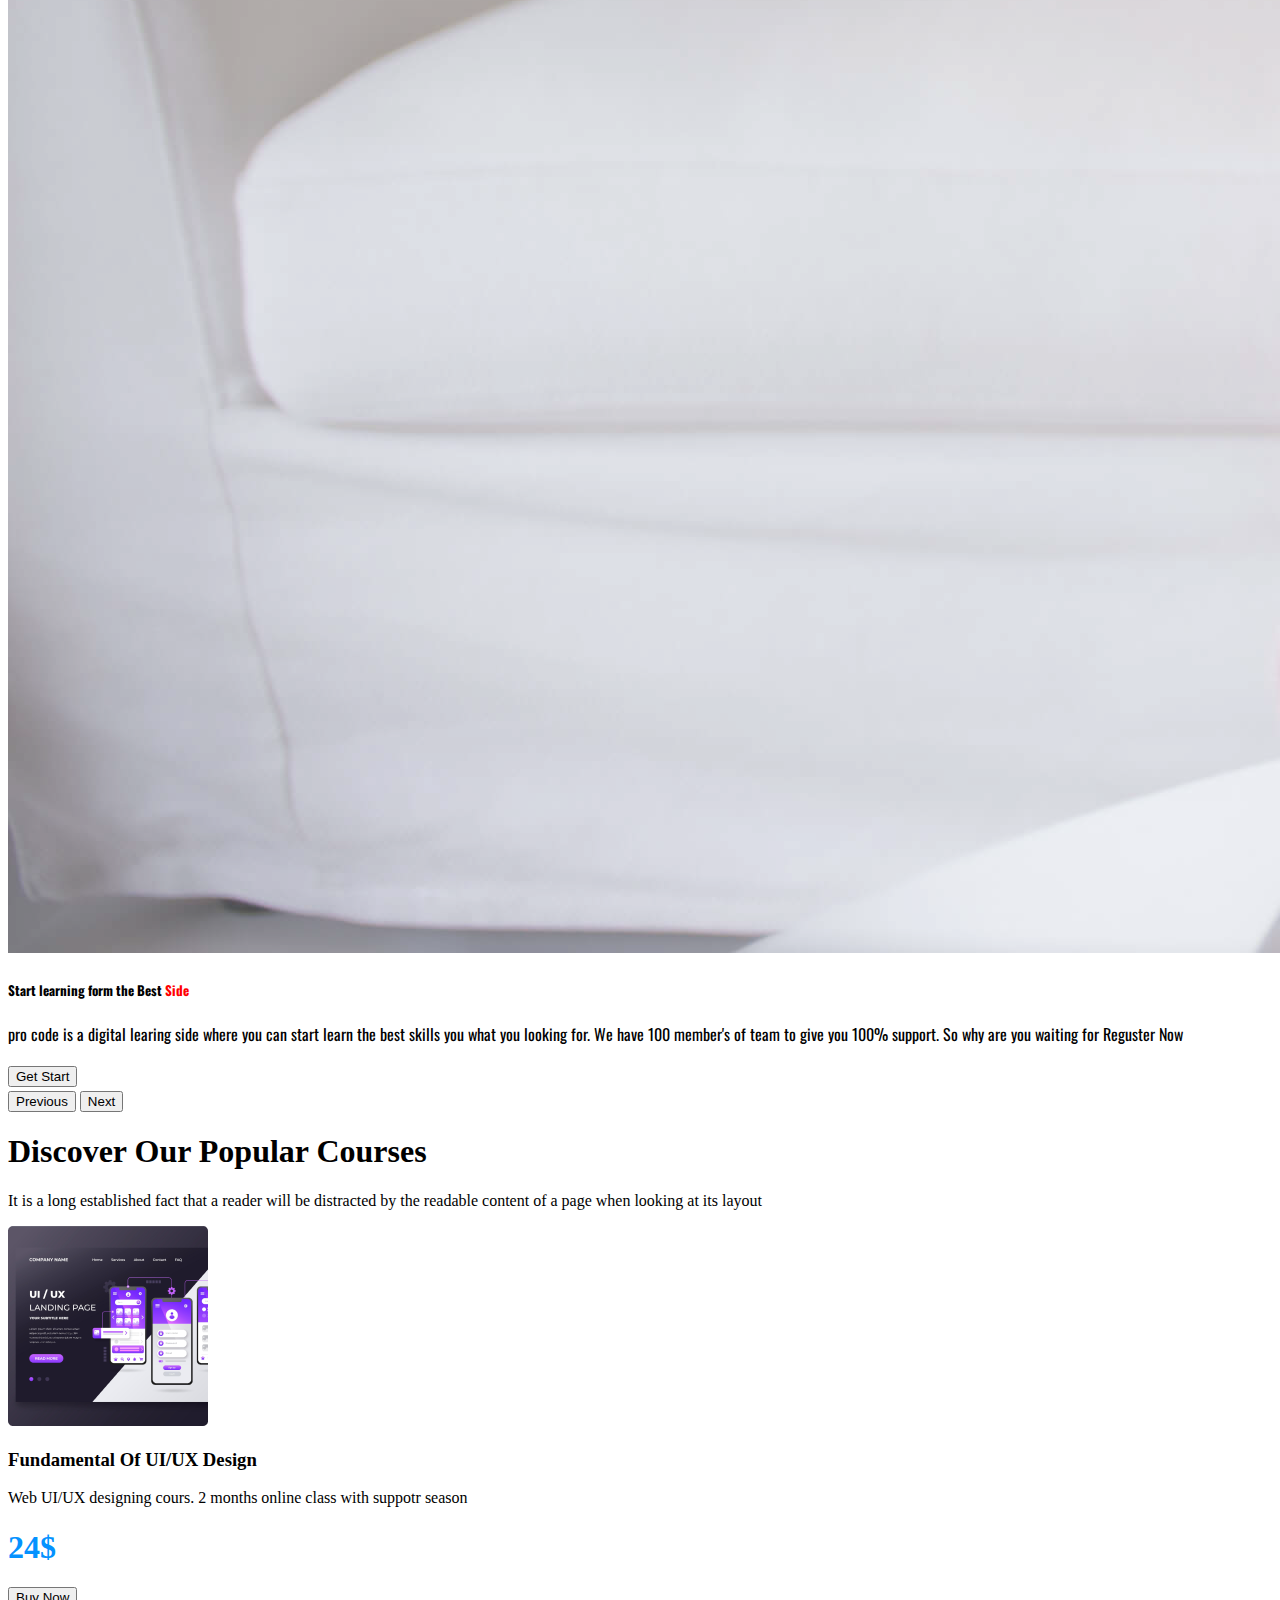
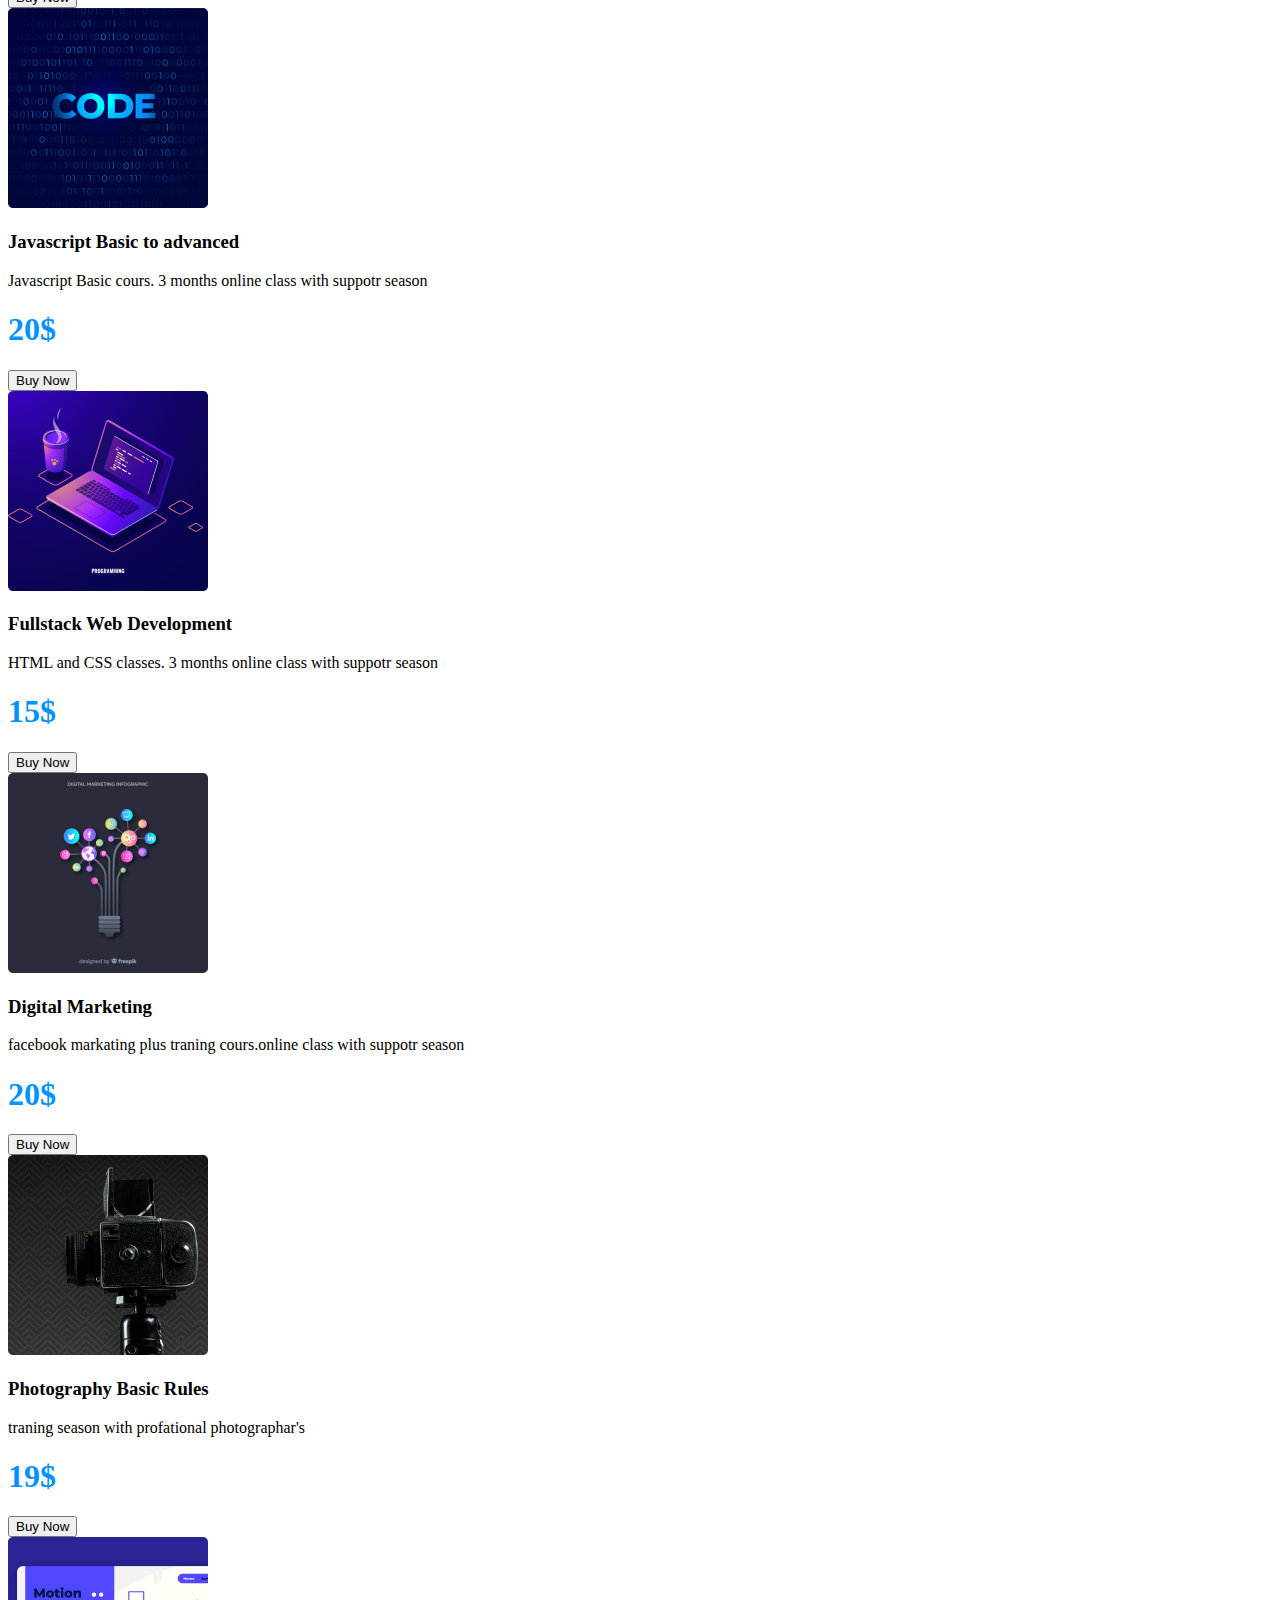
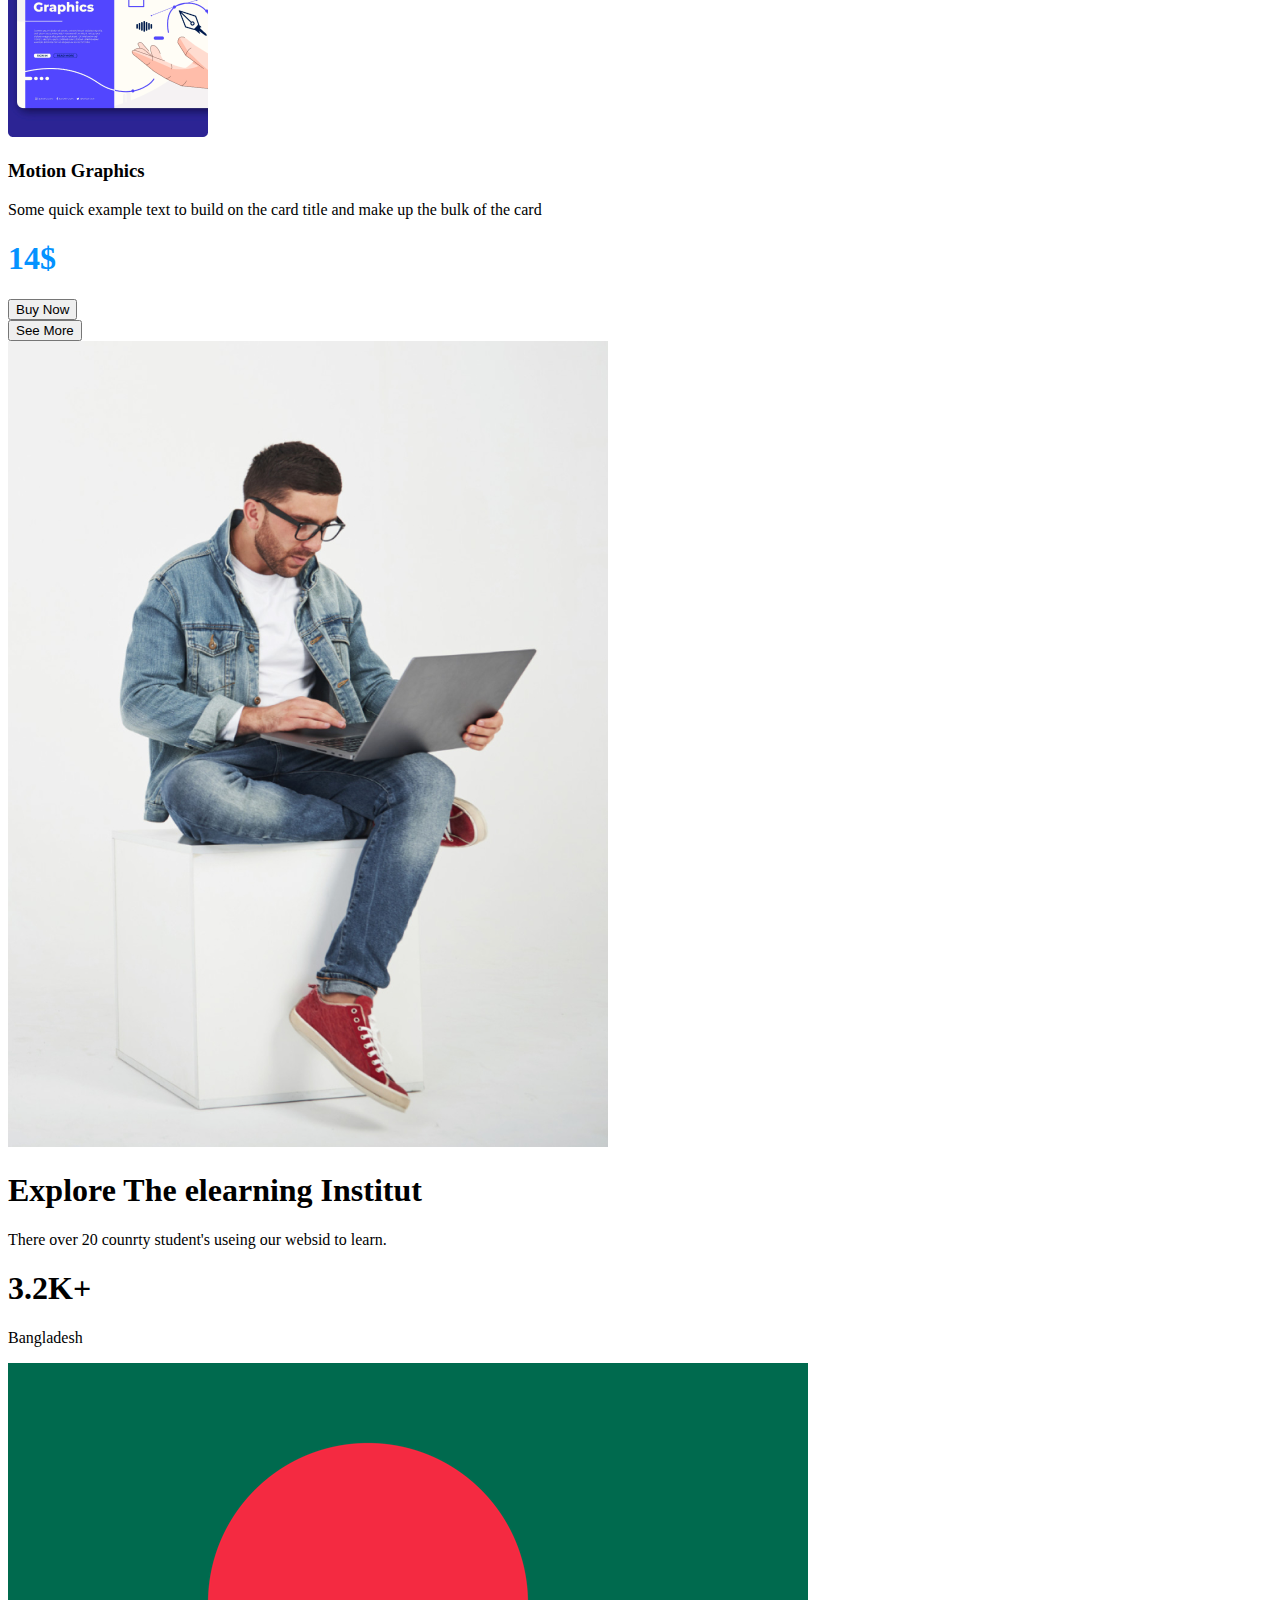
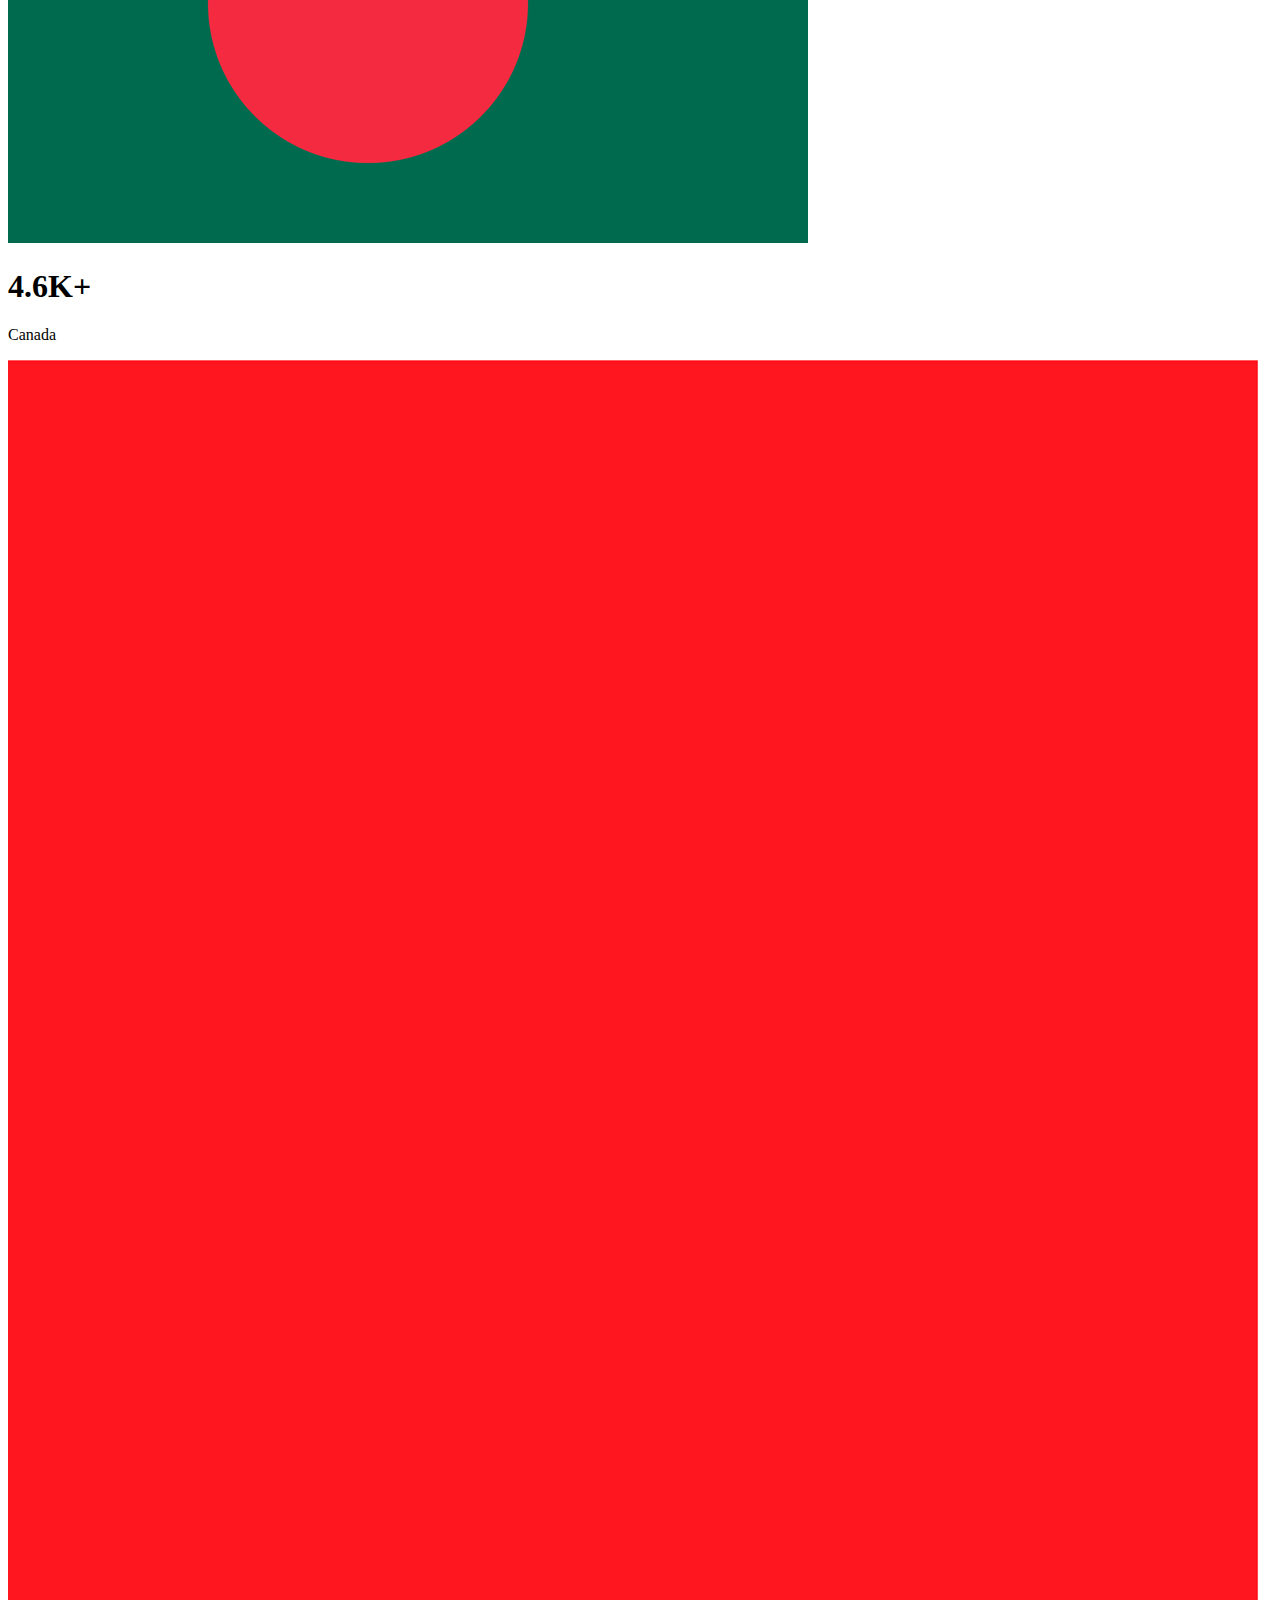
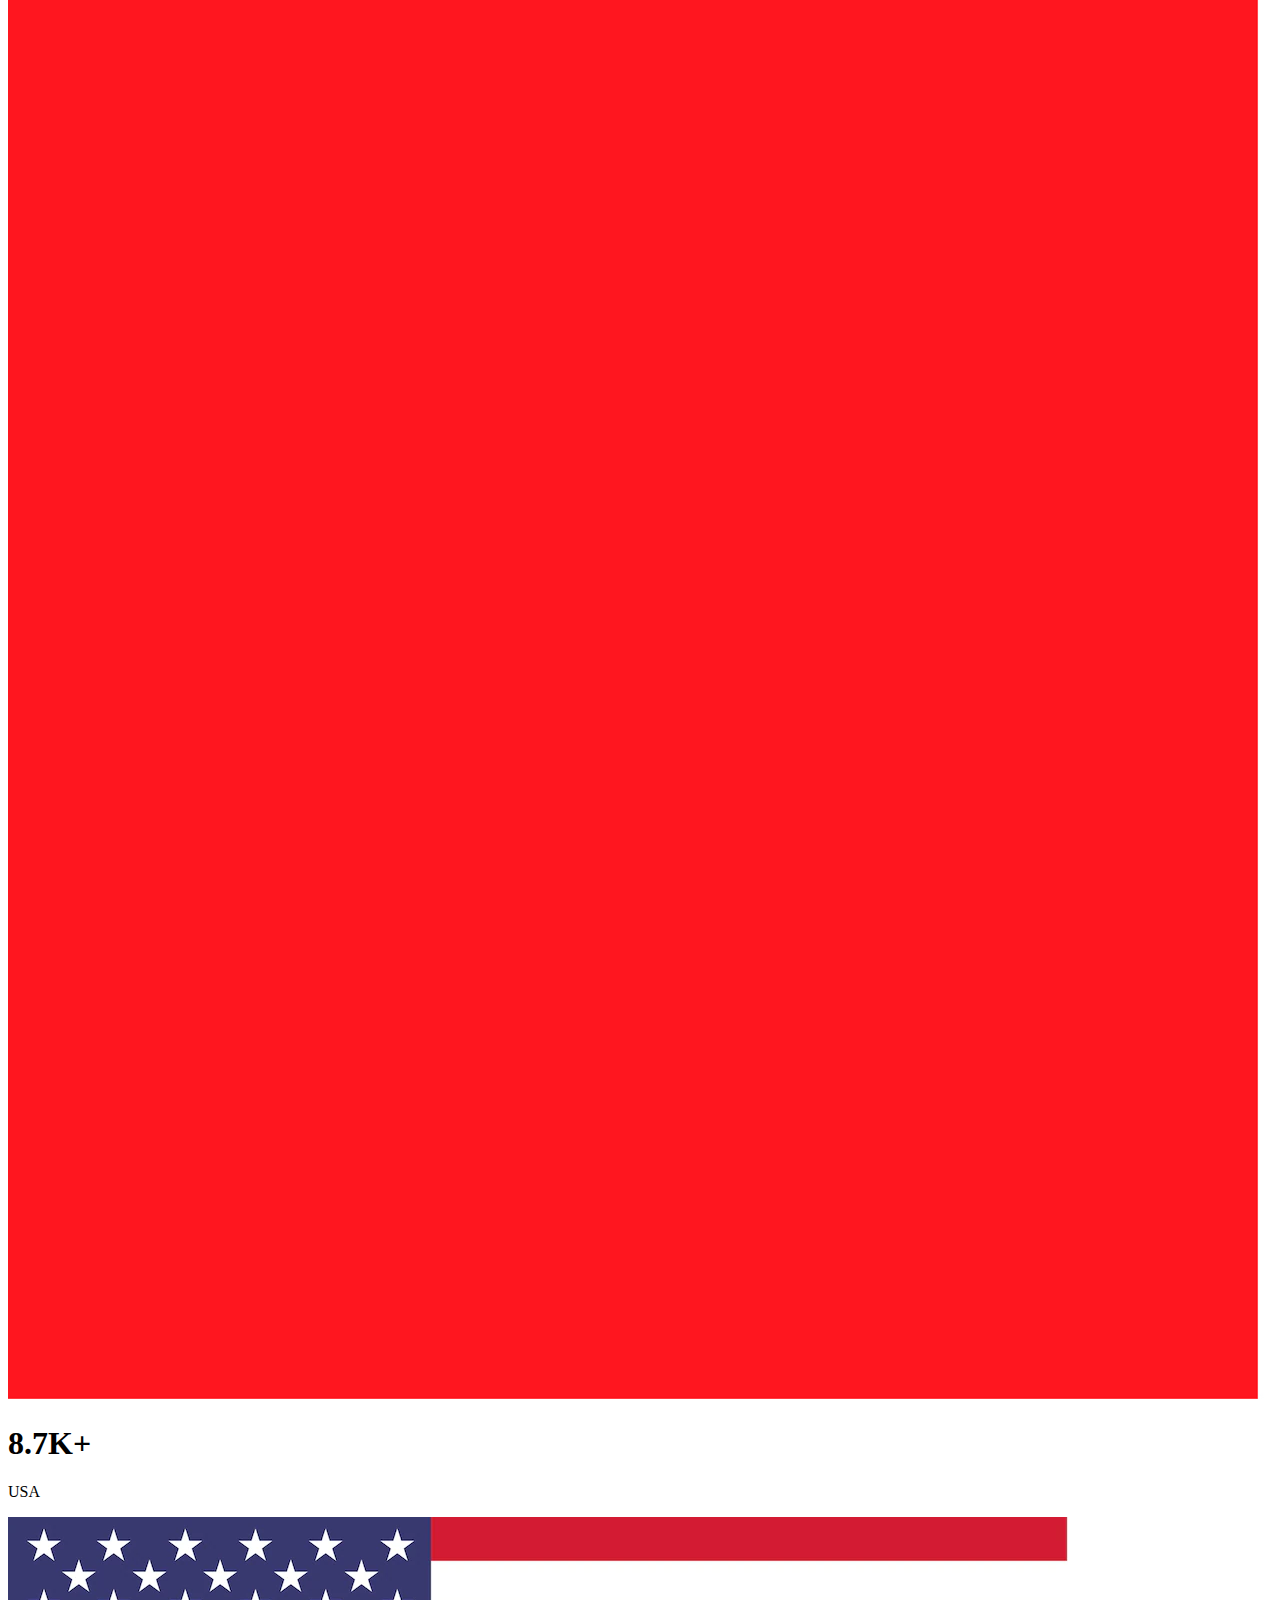
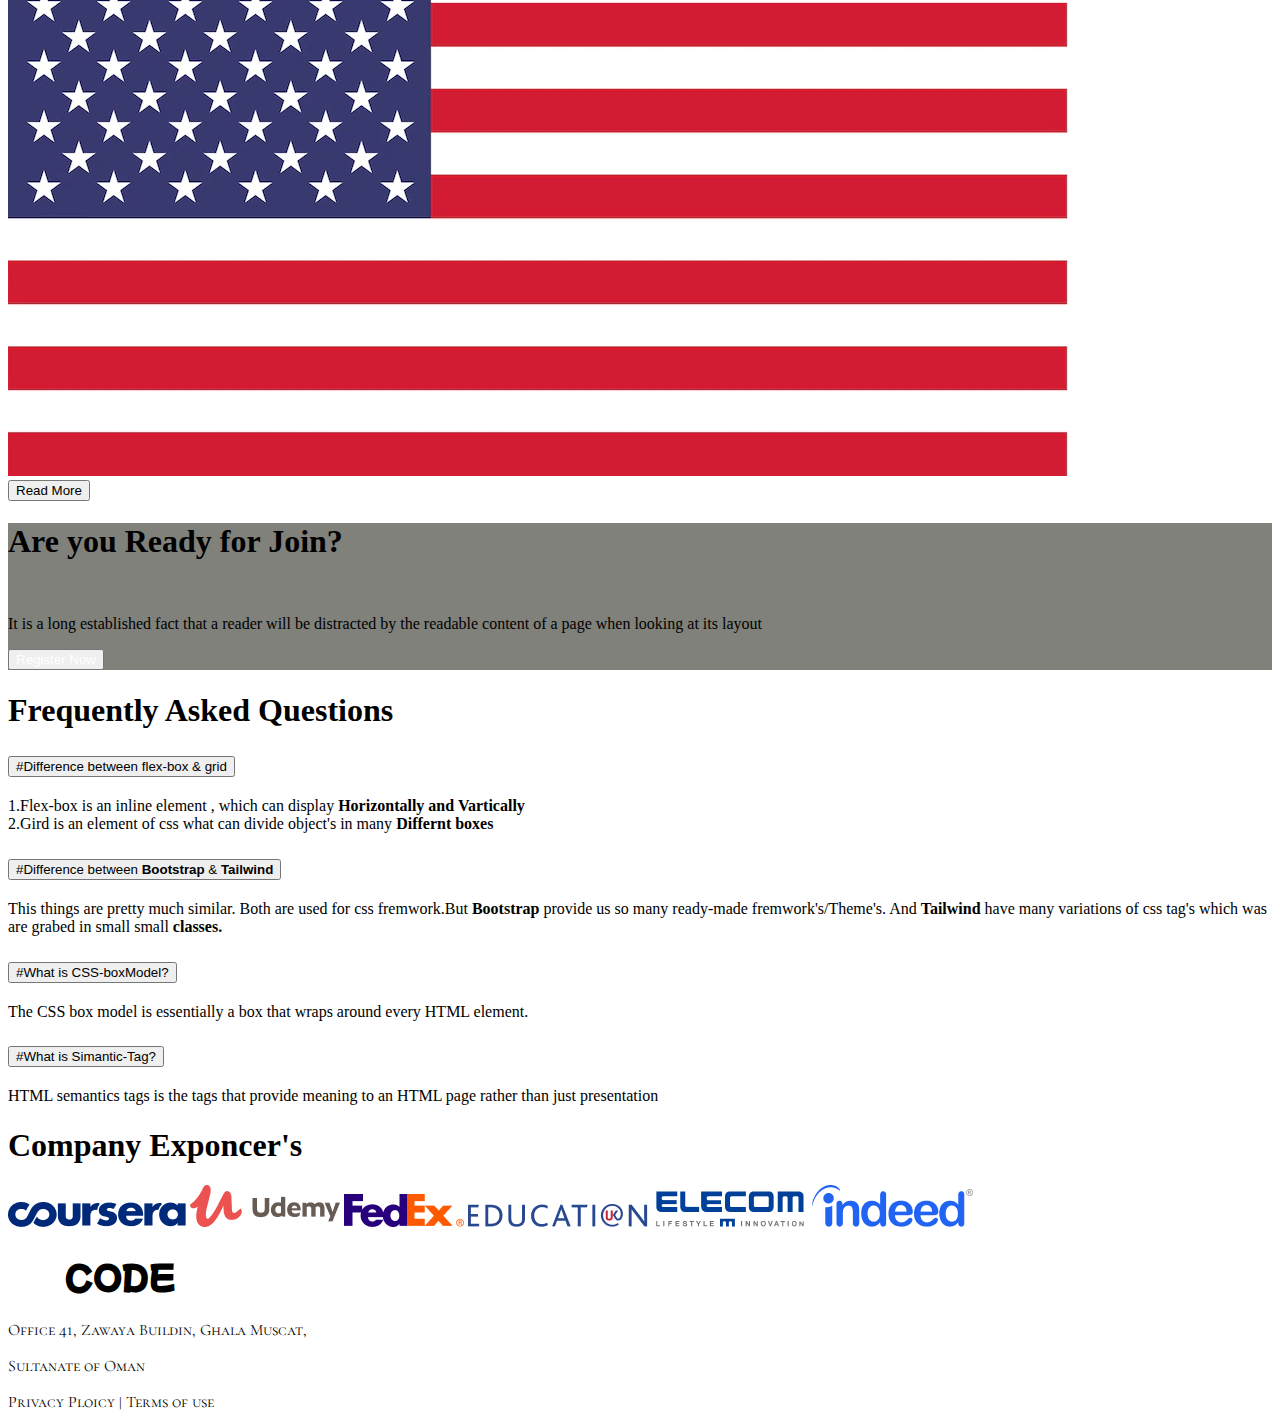
==== commit 4655d005: "ready to submit" ====
--- a/index.html
+++ b/index.html
@@ -212,30 +212,35 @@
           </div>
 
           <!-- artical -->
-          <article class="mt-5  d-lg-flex bg-info rounded shadow">
-            <img class="img-fluid" src="/images/working.png" alt="">
-            <div class="d-flex flex-wrap flex-column justify-content-center align-items-center p-5">
-              <h1 class="fs-1">Explore The elearning 
+          <article class="mt-5  d-lg-flex  bg-info rounded shadow">
+            <img class="w-25-lg w-100-md img-fluid" src="/images/working.png" alt="">
+            <div class="d-flex  flex-column justify-content-center align-items-center p-5">
+              <h1 >Explore The elearning 
                 Institut</h1>
                 <p>
-                  There are many variations of passages of Lorem Ipsum available, but the 
-                    majority have suffered alteration in some form, by injected humour, or 
-                    randomised words which don't look even slightly believable. If you are going 
-                    to use a passage of Lorem Ipsum, you need to be sure.
-                    Anything embarrassing hidden in the middle of text. All the Lorem Ipsum 
-                    generators on the Internet tend to repeat predefined</p>
+                  There over 20 counrty student's useing our websid to learn.</p>
                    <div class="d-flex justify-content-around align-items-center">
                     <div class=" mx-ld-5 mx-md-5 mx-2">
                       <h1 class="fw-bold">3.2K+</h1>
-                      <p >Online Course</p>
+                      <div class="d-flex flex-column justify-content-center align-items-center">
+                        <p >Bangladesh</p>
+                        <img class="w-75" src="/images/cover/flag-1.png" alt="">
+                      </div>
+                    </div>
+                    <div class=" mx-ld-5 mx-md-5 mx-2 d-flex flex-column justify-content-center align-items-center">
+                      <h1 class="fw-bold">4.6K+</h1>
+                      <div class="d-flex flex-column justify-content-center align-items-center">
+                        <p>Canada</p>
+                        <img class="w-75" src="/images/cover/27114.jpg" alt="">
+                      </div>
+                      
                     </div>
                     <div class=" mx-ld-5 mx-md-5 mx-2">
-                      <h1 class="fw-bold">4.6K+</h1>
-                      <p >Online Course</p>
-                    </div>
-                    <div class=" mx-ld-5 mx-md-5 mx-2">
-                      <h1 class="fw-bold">8.7.2K+</h1>
-                      <p >Online Course</p>
+                      <h1 class="fw-bold">8.7K+</h1>
+                      <div class="d-flex flex-column justify-content-center align-items-center">
+                        <p >USA</p>
+                        <img class="w-75" src="/images/cover/usa.png" alt="">
+                      </div>
                     </div>
                     
                    </div>
@@ -274,19 +279,19 @@
                 </h2>
                 <div id="collapseOne" class="accordion-collapse collapse show" aria-labelledby="headingOne" data-bs-parent="#accordionExample">
                   <div class="accordion-body">
-                    <strong>1.Flex-box is an inline element , which can display <b>Horizontally and Vartically</b><br>2.Gird is an element of css what can divide object's in many <b>Differnt boxes</b>
+                    1.Flex-box is an inline element , which can display <b>Horizontally and Vartically</b><br>2.Gird is an element of css what can divide object's in many <b>Differnt boxes</b>
                   </div>
                 </div>
               </div>
               <div class="accordion-item">
                 <h2 class="accordion-header" id="headingTwo">
                   <button class="accordion-button collapsed" type="button" data-bs-toggle="collapse" data-bs-target="#collapseTwo" aria-expanded="false" aria-controls="collapseTwo">
-                    #Difference between <b>Bootstrap</b> & <b>Tailwind</b>
+                    #Difference between<b> Bootstrap</b> & <b>Tailwind</b>
                   </button>
                 </h2>
                 <div id="collapseTwo" class="accordion-collapse collapse" aria-labelledby="headingTwo" data-bs-parent="#accordionExample">
                   <div class="accordion-body">
-                    <strong>This things are pretty much similar. Both are used for css fremwork.But <b>Bootstrap</b> provide us so many ready-made fremwork's/Theme's. And <B>Tailwind</B> have many variations of css tag's which was are grabed in small small <b>classes.</b>
+                    This things are pretty much similar. Both are used for css fremwork.But <b>Bootstrap</b> provide us so many ready-made fremwork's/Theme's. And <B>Tailwind</B> have many variations of css tag's which was are grabed in small small <b>classes.</b>
                   </div>
                 </div>
               </div>
@@ -298,7 +303,7 @@
                 </h2>
                 <div id="collapseThree" class="accordion-collapse collapse" aria-labelledby="headingThree" data-bs-parent="#accordionExample">
                   <div class="accordion-body">
-                    <strong> The CSS box model is essentially a box that wraps around every HTML element.
+                     The CSS box model is essentially a box that wraps around every HTML element.
                   </div>
                 </div>
               </div>
@@ -310,7 +315,7 @@
                 </h2>
                 <div id="collapseThree" class="accordion-collapse collapse" aria-labelledby="headingThree" data-bs-parent="#accordionExample">
                   <div class="accordion-body">
-                    <strong> HTML semantics tags is the tags that provide meaning to an HTML page rather than just presentation
+                     HTML semantics tags is the tags that provide meaning to an HTML page rather than just presentation
                   </div>
                 </div>
               </div>
